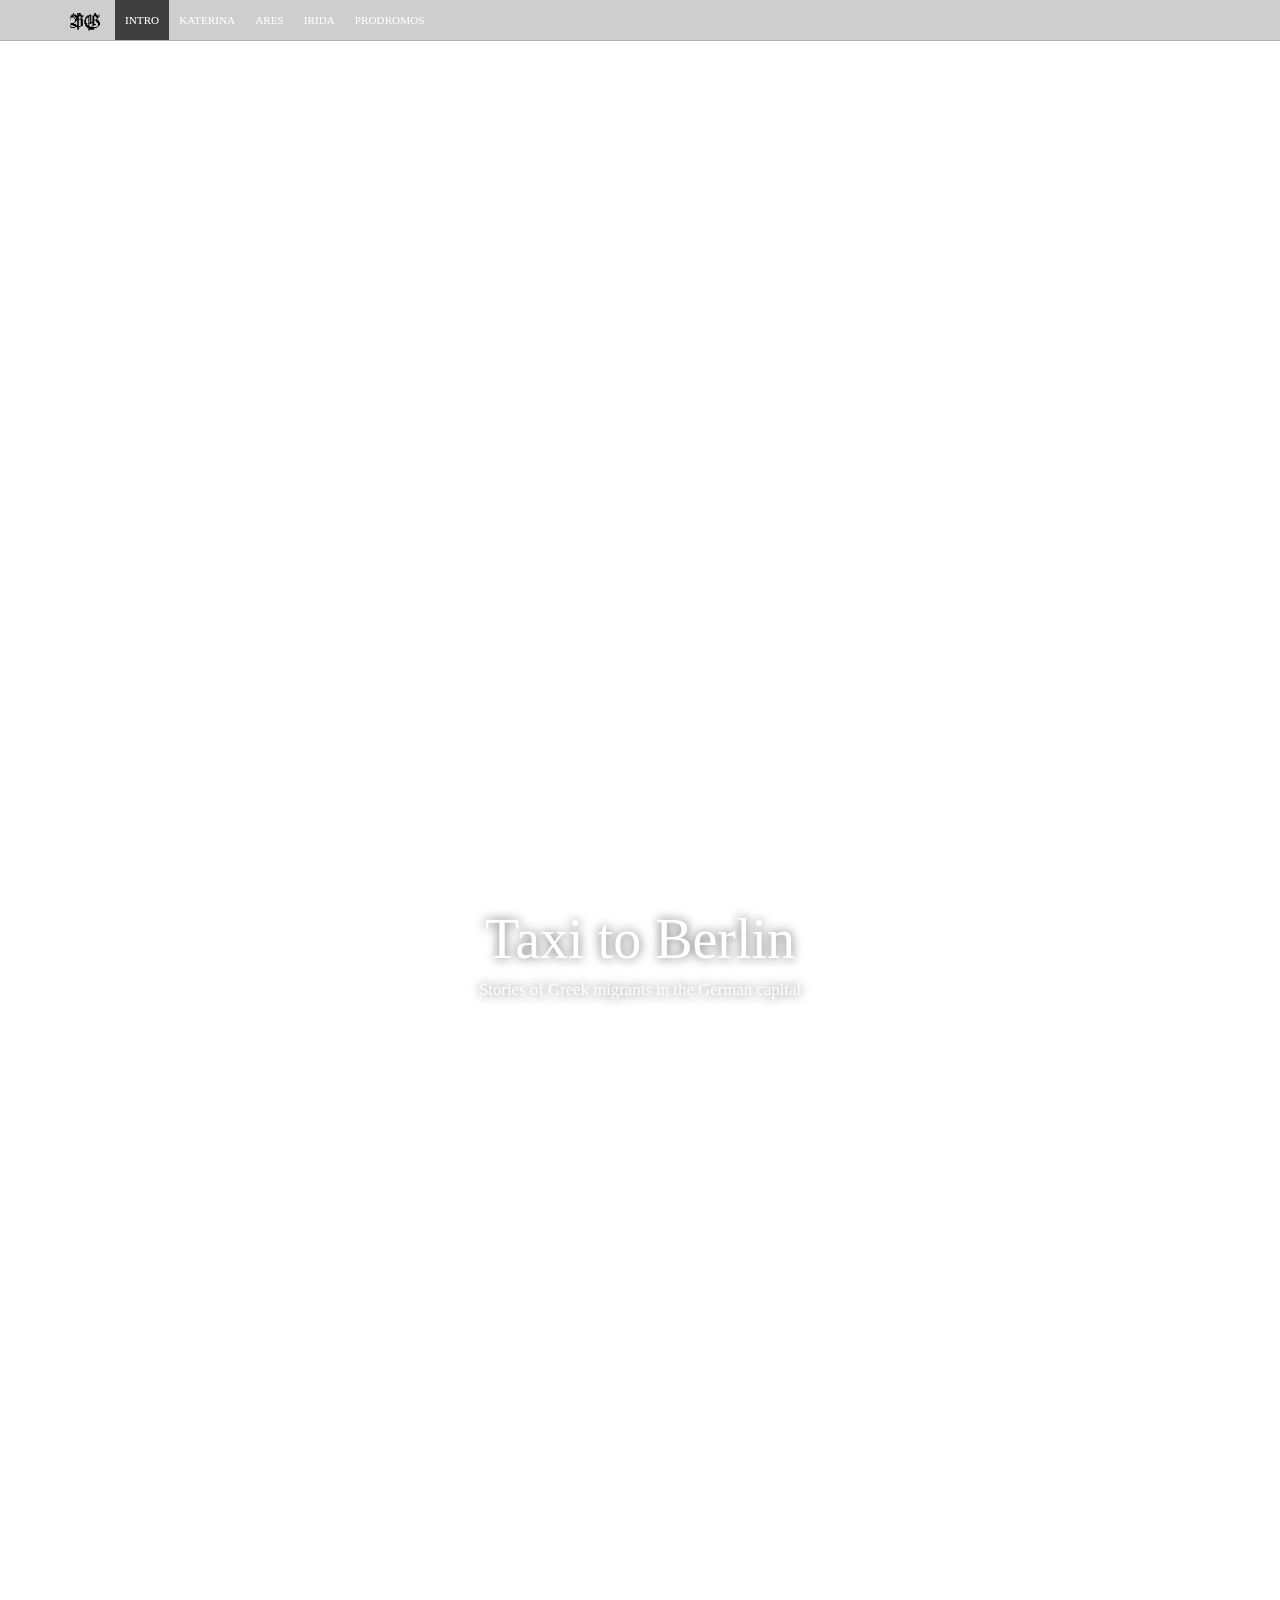
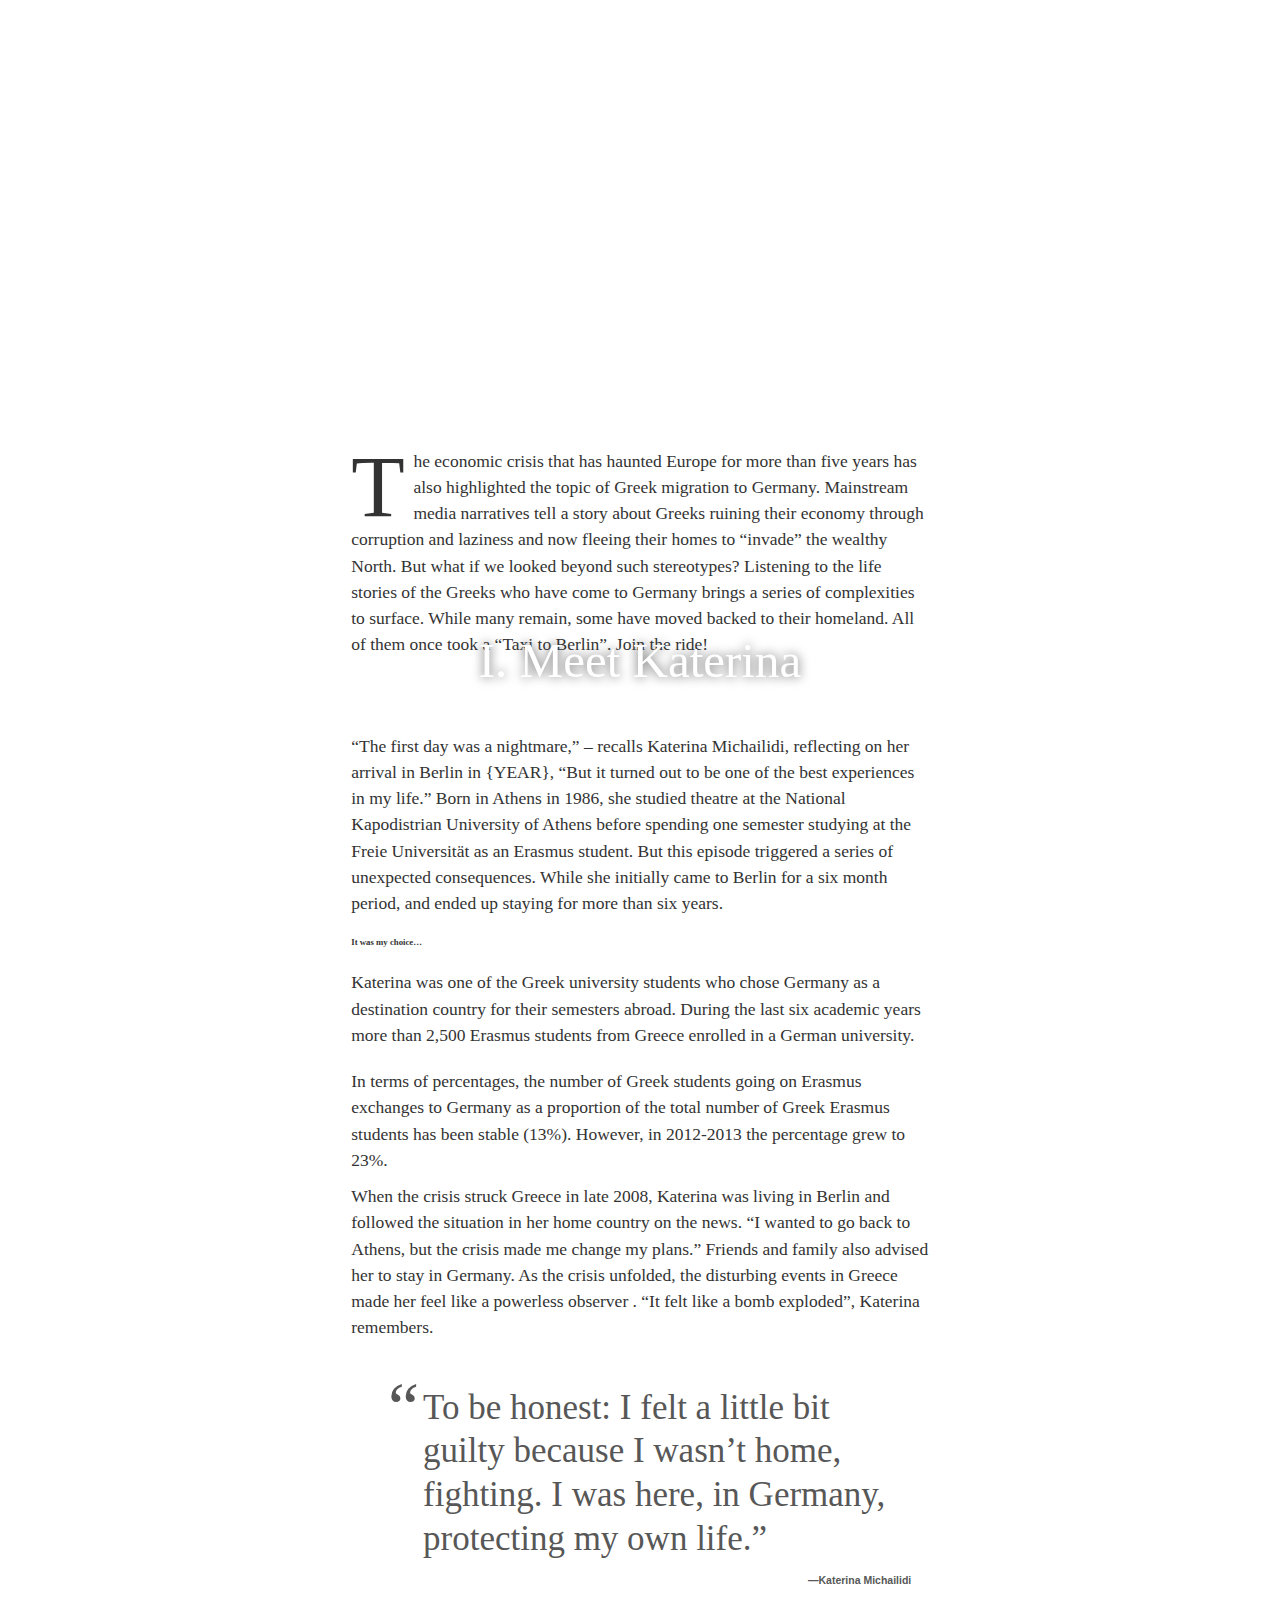
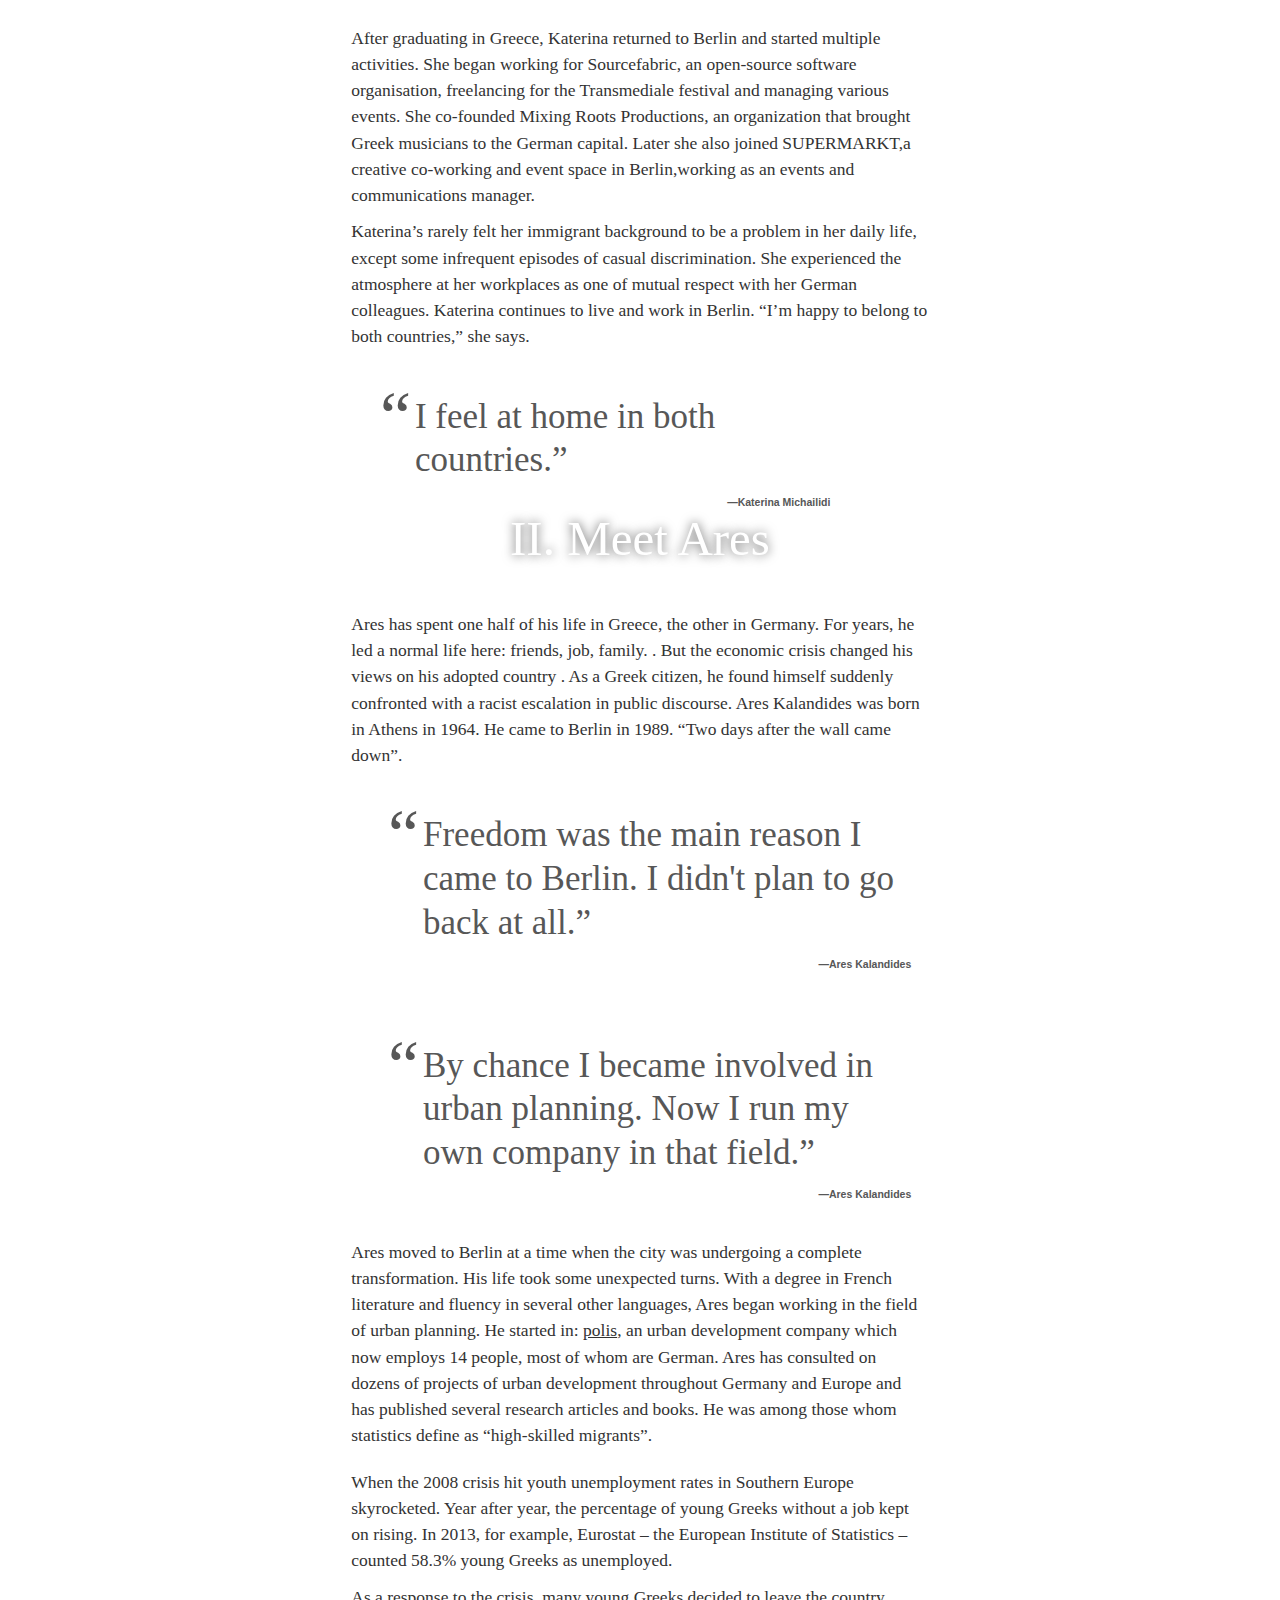
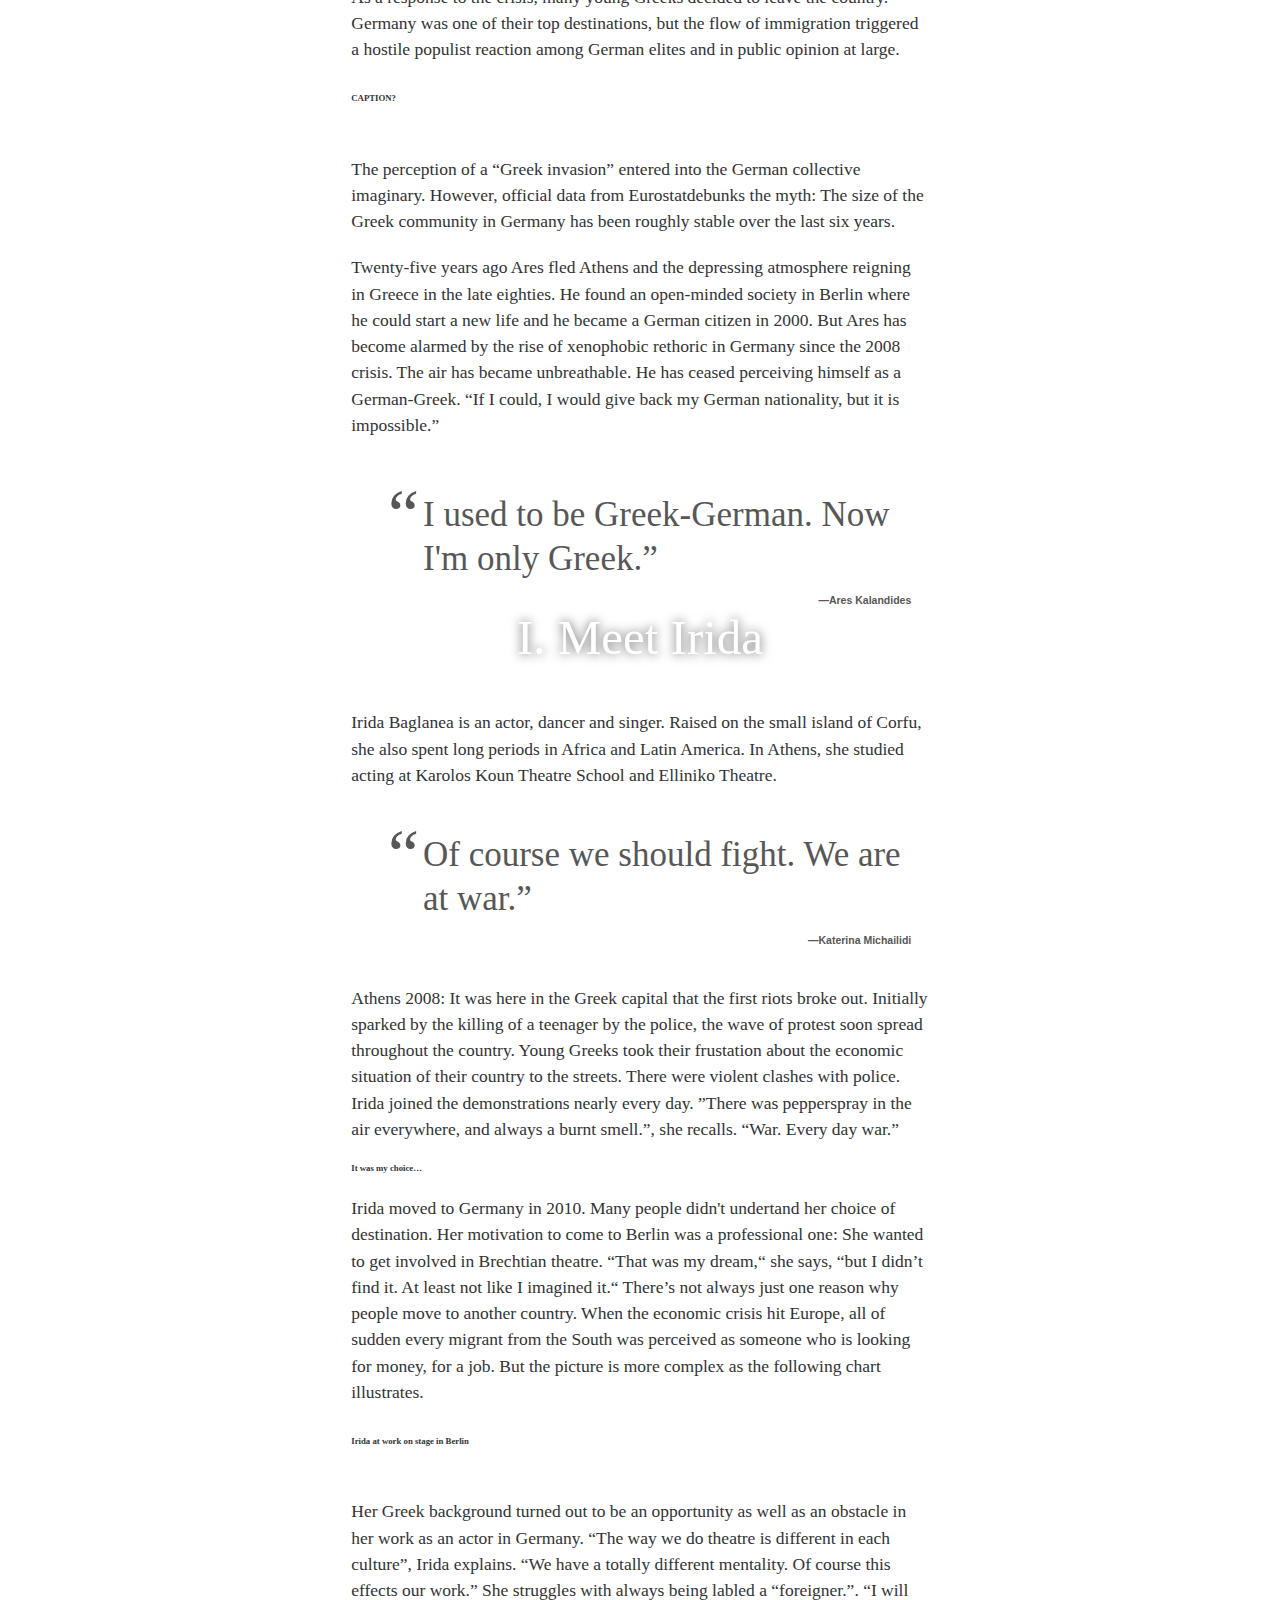
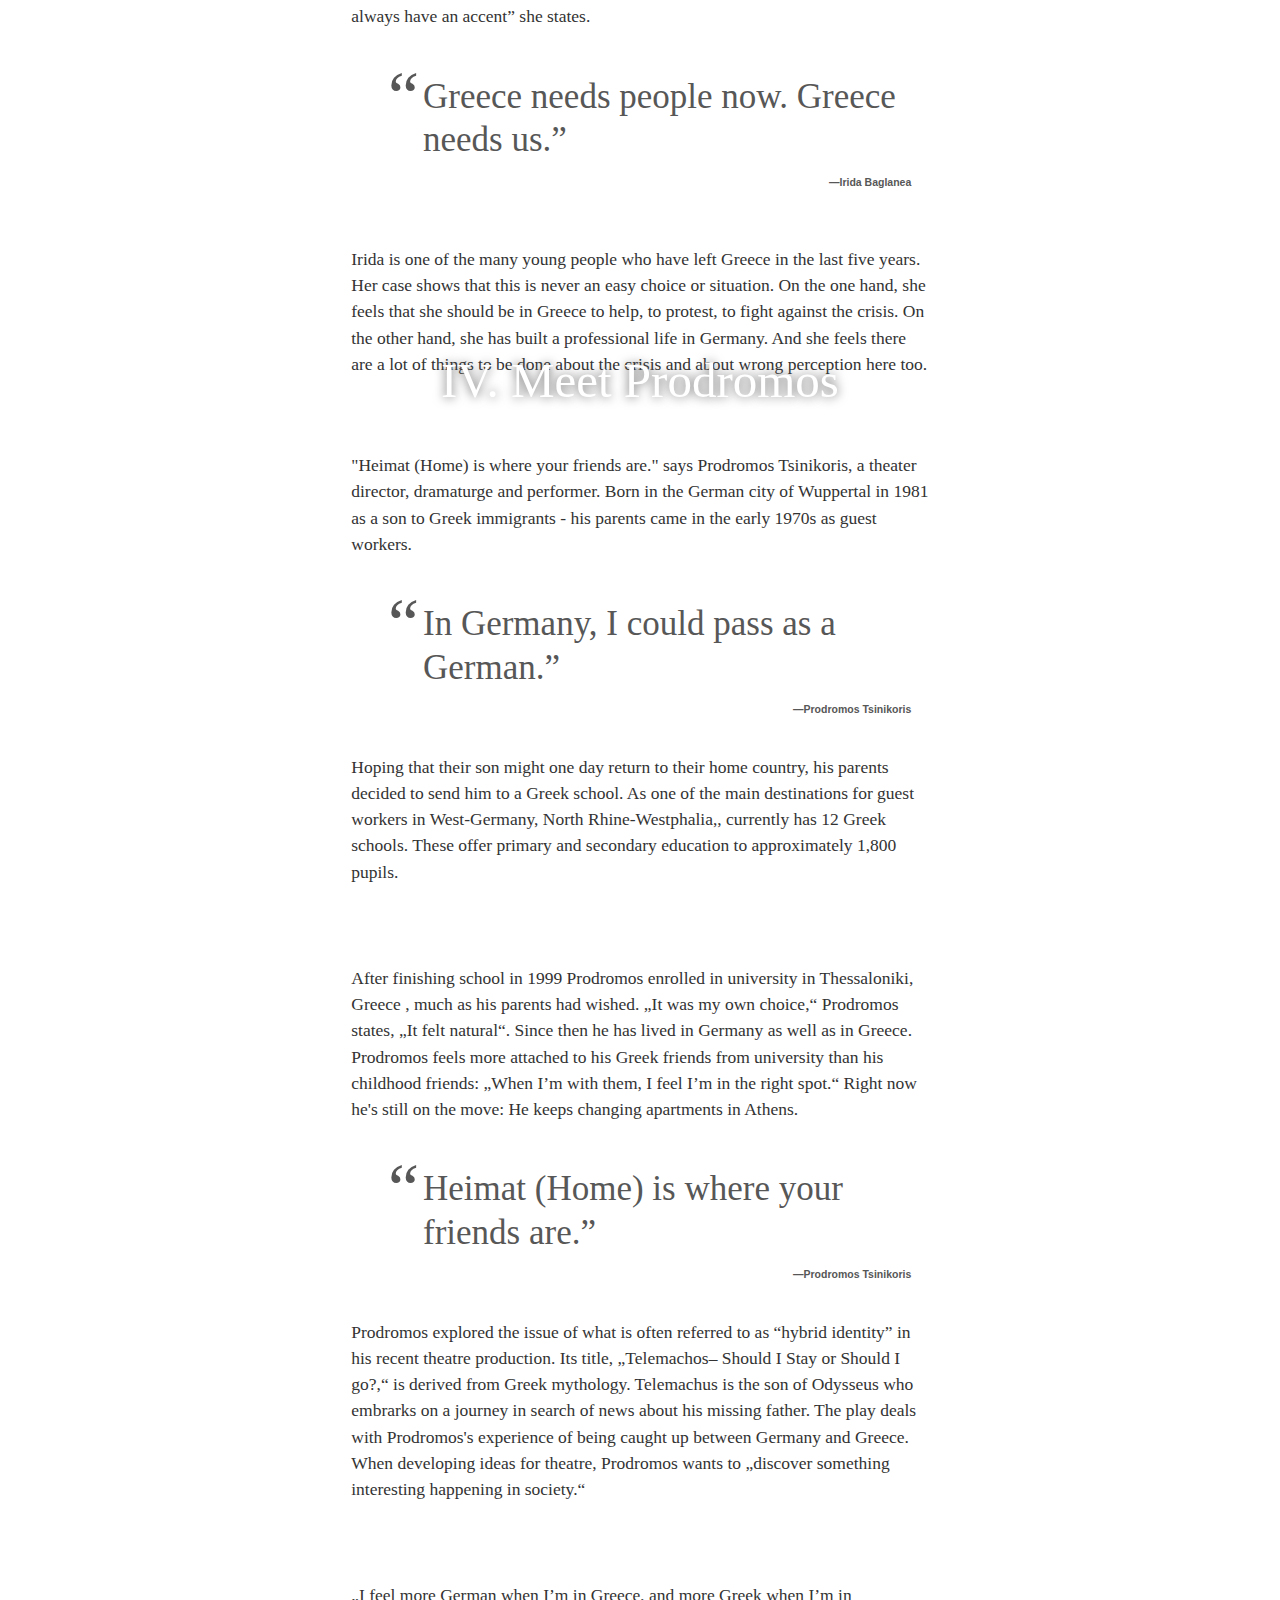
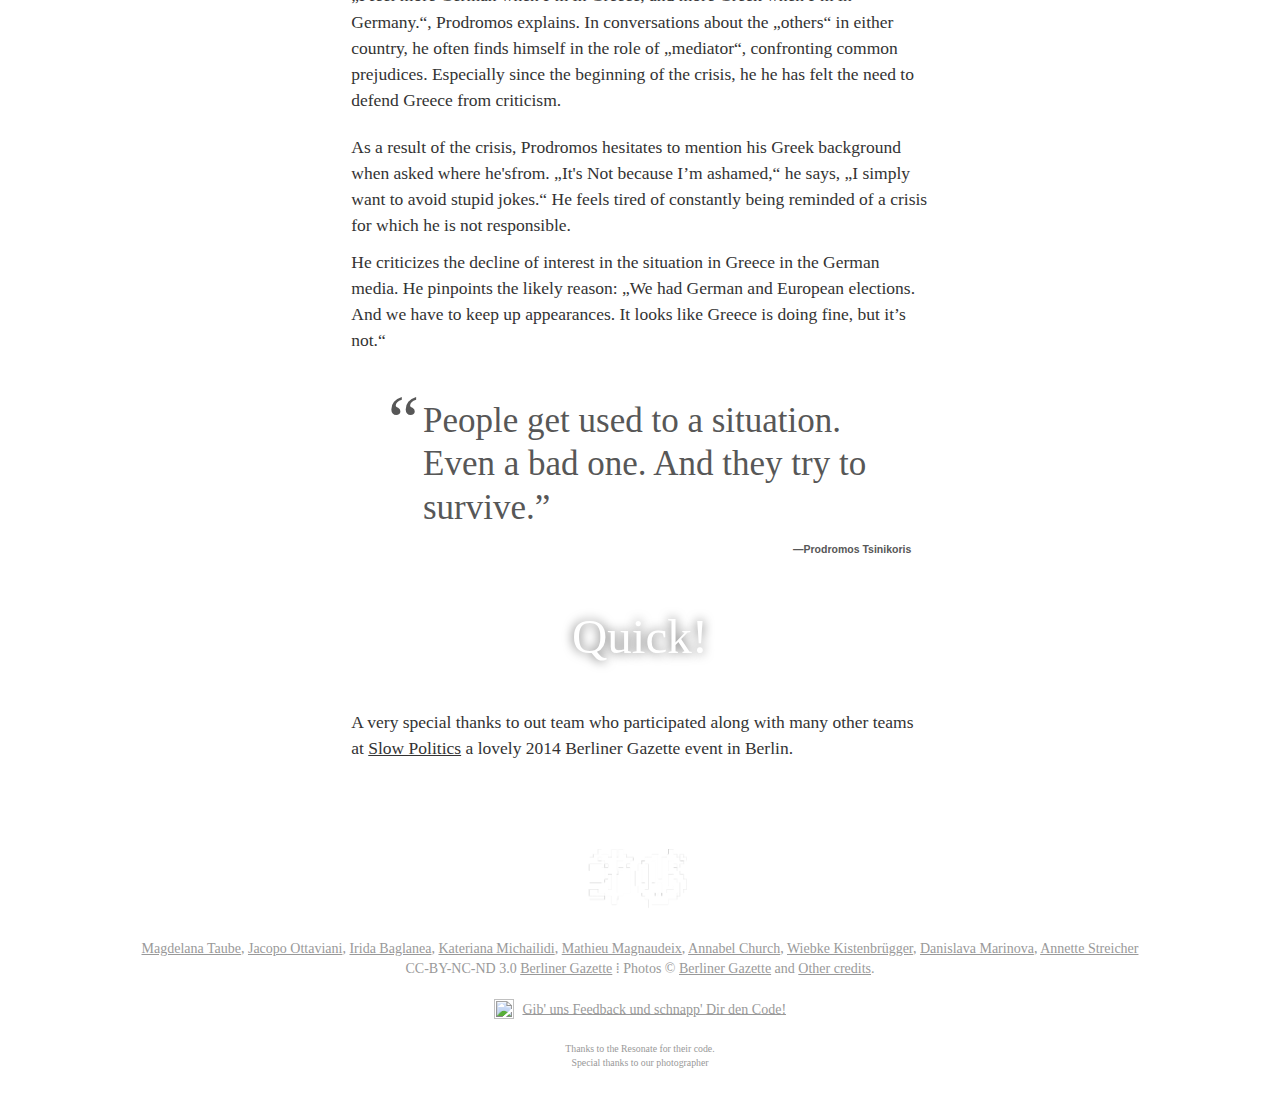
==== de.html @ 945bd5dd "compiled story assets" ====
<!DOCTYPE html>
<html lang="de">

	<head>
		<meta charset="utf-8"></meta>
		<meta content="IE=edge,chrome=1" http-equiv="X-UA-Compatible">
		<link rel="shortcut icon" type="image/png" href="http://resonate2014.jplusplus.org/static/logos/favicon.ico">
		<meta name="viewport" content="width=device-width, initial-scale=1.0, user-scalable=no">
		<meta name="twitter:card" content="summary_large_image">

		<meta property="og:title" content="Taxi to Berlin"/>
		<meta property="og:site_name" content="Journalism++ Magazine"/>
		<meta property="og:type" content="article"/>
		<title>Taxi to Berlin</title>

		
	<link rel="stylesheet" href="static/gen/style.css?ccc04f51" type="text/css" />


	</head>

	<body class="use-base">

		<div class="header navbar navbar-default navbar-fixed-top reverse" role="navigation">
	<div class="container">
		<div class="navbar-header">
			<button type="button" class="navbar-toggle" data-toggle="collapse" data-target=".navbar-collapse">
				<span class="sr-only">Toggle navigation</span>
				<span class="icon-bar"></span>
				<span class="icon-bar"></span>
				<span class="icon-bar"></span>
			</button>
			<a class="navbar-brand" href="#start"><img src="static/logos/bg-logo.png"/><span class="article_title hidden">Taxi to Berlin</span></a>
		</div>
		<div class="collapse navbar-collapse">
			<div class="bookmark">
				<ul class="nav navbar-nav chapters">
					<li class="active"><a href="#start">Intro</a></li>
					<li><a href="#katerina">Katerina</a></li>
					<li><a href="#ares">Ares</a></li>
					<li><a href="#irida">Irida</a></li>
					<li><a href="#prodromos">Prodromos</a></li>
				<!-- 	<li><a href="#market">Marktkräfte</a></li> -->
				</ul>
			</div>
			<!-- <ul class="nav navbar-nav navbar-right">
				<li class=""><a href="index.html">ENGLISH</a></li>
				<li class=""><a href="el.html">GREEK</a></li>
				<li class="active"><a href="de.html">DEUTSCH</a></li>
			</ul> -->
		</div><!--/.nav-collapse -->
	</div>
</div>

		

<div class="main">

	<div class="main_title" id="start" data-src="static/images/main.jpg">
		<div class="lead">
			Taxi to Berlin
			<p class="little">Stories of Greek migrants in the German capital</p>
		</div>
		<span class="scroll-indicator">
			<div class="icon icon-arrow-down"></div>
		</span>
<!-- https://www.flickr.com/photos/sixtus/15295501889/ main photo Photp by Mario Sixtus, cc by nc sa 2.0 -->

	</div>
	<div class="article container" id="start">
		<div class="body">
			
			<p>The economic crisis that has haunted Europe for more than five years has also highlighted the topic of Greek migration to Germany. Mainstream media narratives tell a story about Greeks ruining their economy through corruption and laziness and now fleeing their homes to “invade” the wealthy North. But what if we looked beyond such stereotypes? Listening to the life stories of the Greeks who have come to Germany brings a series of complexities to surface. While many remain, some have moved backed to their homeland. All of them once took a “Taxi to Berlin”. Join the ride!</p>
			
		</div>
	</div>


	

    <div class="illustration full" data-src="static/images/katerina.jpg" data-ratio="2.120890774">

        <div class="title">I. Meet Katerina</div>
    </div>
    <div class="article container" id="katerina">
    
    <p>“The first day was a nightmare,” – recalls Katerina Michailidi, reflecting on her arrival in Berlin in {YEAR}, “But it turned out to be one of the best experiences in my life.” Born in Athens in 1986, she studied theatre at the National Kapodistrian University of Athens before  spending one semester studying at the Freie Universität as an Erasmus student. But this episode triggered a series of unexpected consequences. While she initially came to Berlin for a six month period, and ended up staying for more than six years.</p>

    <div class="center">
        <div class="iframe" data-src="http://player.vimeo.com/video/111830600?title=0&amp;byline=0&amp;portrait=0" data-ratio="1.77935943"></div>
    </div>
    <div class="legend">It was my choice…</div>

    <p>Katerina was one of the Greek university students who chose Germany as a destination country for their semesters abroad. During the last six academic years more than 2,500 Erasmus students from Greece enrolled in a German university.</p>

    <!-- Greek erasmus to Germany, over time -->
    <div class="iframe" data-src="http://cf.datawrapper.de/E5mo9/4/" data-ratio="1.5" style="margin:20px 0 0 0"></div>

    <p>In terms of percentages, the number of Greek students going on Erasmus exchanges to Germany as a proportion of the total number of Greek Erasmus students has been stable (13%). However, in 2012-2013 the percentage grew to 23%.</p>

    <p>When the crisis struck Greece in late 2008, Katerina was living in Berlin and followed the situation in her home country on the news. “I wanted to go back to Athens, but the crisis made me change my plans.” Friends and family also advised her to stay in Germany. As the crisis unfolded, the disturbing events in Greece made her feel like a powerless observer . “It felt like a bomb exploded”, Katerina remembers.</p>

    <div class="quote">
        <div class="body">To be honest: I felt a little bit guilty because I wasn’t home, fighting. I was here, in Germany, protecting my own life.</div>
        <div class="author">Katerina Michailidi</div>
    </div>


    <div class="center">
        <div class="iframe" data-src="http://player.vimeo.com/video/111833605?title=0&amp;byline=0&amp;portrait=0" data-ratio="1.77935943"></div>
    </div>

    <p>After graduating in Greece, Katerina returned to Berlin and started multiple activities. She began working for Sourcefabric, an open-source software organisation, freelancing for the Transmediale festival and managing various events. She co-founded Mixing Roots Productions, an organization that brought Greek musicians to the German capital. Later she also joined SUPERMARKT,a creative co-working and event space in Berlin,working as an events and communications manager.</p>

    <p>Katerina’s rarely felt her immigrant background  to be a problem in her daily life, except some infrequent episodes of casual discrimination. She experienced the atmosphere at her workplaces as one of mutual respect with her German colleagues. Katerina continues to live and work in Berlin. “I’m happy to belong to both countries,” she says.</p>

    <div class="quote">
        <div class="body">I feel at home in both countries.</div>
        <div class="author">Katerina Michailidi</div>
    </div>

    </div>



	

    <div class="illustration full" data-src="static/images/ares.jpg" data-ratio="2.120890774">

        <div class="title">II. Meet Ares</div>
    </div>
    <div class="article container" id="ares">
    
    <p>Ares has spent one half of his life in Greece, the other in Germany. For years, he led a normal life here: friends, job, family. . But the economic crisis changed his views on his adopted country . As a Greek citizen, he found himself suddenly confronted with a racist escalation in public discourse. Ares Kalandides was born in Athens in 1964. He came to Berlin in 1989. “Two days after the wall came down”. </p>

    <div class="quote">
        <div class="body">Freedom was the main reason I came to Berlin. I didn't plan to go back at all.</div>
        <div class="author">Ares Kalandides</div>
    </div>

    <div class="center">
        <div class="iframe" data-src="http://player.vimeo.com/111758442" data-ratio="1.77935943"></div>
    </div>

    <div class="quote">
        <div class="body">By chance I became involved in urban planning. Now I run my own company in that field.</div>
        <div class="author">Ares Kalandides</div>
    </div>

    <div class="center">
        <div class="iframe" data-src="http://maps.stamen.com/toner/embed#13/37.9558/23.7016" data-ratio="1.42857143"></div>
    </div>


    <!-- <div class="legend">CAPTION?</div> -->
    <p>Ares moved to Berlin at a time when the city was undergoing a complete transformation. His life took some unexpected turns. With a degree in French literature and fluency in several other languages, Ares began working in the field of urban planning. He started in: <a href="http://www.inpolis.de/home_de.html">polis</a>, an urban development company which now employs 14 people, most of whom are German. Ares has consulted on dozens of projects of urban development throughout Germany and Europe and has published several research articles and books. He was among  those whom statistics define as “high-skilled migrants”. </p>

    <!-- Greek young unemployment rate over time -->
    <div class="iframe" data-src="http://cf.datawrapper.de/YgsOq/1/" data-ratio="1.5" style="margin:20px 0 0 0"></div>


    <p>When the 2008 crisis hit youth unemployment rates in Southern Europe skyrocketed. Year after year, the percentage of young Greeks without a job kept on rising. In 2013, for example, Eurostat  – the European Institute of Statistics – counted 58.3% young Greeks as unemployed.</p>
    <p>As a response to the crisis, many young Greeks decided to leave the country. Germany was one of their top destinations, but the flow of immigration triggered a hostile populist reaction among German elites and in public opinion at large.</p>



    <div class="illustration full" data-src="http://motorbloeckchen.com/wp-content/uploads/BildBl%C3%B6dGriechen.jpg
" data-ratio="1.30452675">
        <div class="legend">CAPTION?</div>
    </div>

<!--
    <div class="quote">
        <div class="body">The 2008 crisis changed my life completely.</div>
        <div class="author">Ares Kalandides</div>
    </div> -->

    <div class="center">
        <div class="iframe" data-src="http://player.vimeo.com/video/111830134?title=0&amp;byline=0&amp;portrait=0" data-ratio="1.77935943"></div>
    </div>
<!--    <div class="legend">CAPTION?</div> -->

    <p>The perception of a “Greek invasion” entered into the German collective imaginary. However, official data from Eurostatdebunks the myth: The size of the Greek community in Germany has been roughly stable over the last six years.</p>


    <!-- Greeks in Germany -->
    <div class="iframe" data-src="http://cf.datawrapper.de/URPoh/2/" data-ratio="1.5" style="margin:20px 0 0 0"></div>

    <!-- <div class="quote">
        <div class="body">Germany is a country in general and Berlin is a city in particular where people think twice before making racist remarks, before making sexist remarks.</div>
        <div class="author">Ares Kalandides</div>
    </div> -->


    <p>Twenty-five years ago Ares  fled Athens and the depressing atmosphere reigning in Greece in the late eighties. He found an open-minded society in Berlin where he could start a new life and he became a German citizen in 2000. But Ares has become alarmed by the rise of xenophobic rethoric in Germany since the 2008 crisis. The air has became unbreathable. He has ceased perceiving himself as a German-Greek. “If I could, I would give back my German nationality, but it is impossible.”</p>

    <div class="center">
        <div class="iframe" data-src="http://player.vimeo.com/video/111833169?title=0&amp;byline=0&amp;portrait=0" data-ratio="1.77935943"></div>
    </div>
    <!-- <div class="legend">CAPTION?</div> -->


    <!-- Foreigners living in Germany -->
<!--        <div class="iframe" data-src="http://cf.datawrapper.de/cOEPK/1/" data-ratio="1.5" style="margin:20px 0 0 0"></div> -->


    <div class="quote">
        <div class="body">I used to be Greek-German. Now I'm only Greek.</div>
        <div class="author">Ares Kalandides</div>
    </div>


    </div>



	

    <div class="illustration full" data-src="static/images/irida.jpg" data-ratio="2.120890774">

        <div class="title">I. Meet Irida</div>
    </div>
    <div class="article container" id="irida">
    

    <p>Irida Baglanea is an actor, dancer and singer. Raised on the small island of Corfu, she also spent long periods in Africa and Latin America. In Athens, she studied acting at Karolos Koun Theatre School and Elliniko Theatre.</p>

    <div class="quote">
        <div class="body">Of course we should fight. We are at war.</div>
        <div class="author">Katerina Michailidi</div>
    </div>

    <p>Athens 2008: It was here in the Greek capital that the first riots broke out. Initially sparked by the killing of a teenager by the police, the wave of protest soon spread throughout the country. Young Greeks took their frustation about the economic situation of their country to the streets. There were violent clashes with police. Irida joined the demonstrations nearly every day. ”There was pepperspray in the air everywhere, and always a burnt smell.”, she recalls. “War. Every day war.”</p>

    <div class="center">
        <div class="iframe" data-src="http://player.vimeo.com/video/112431170?title=0&amp;byline=0&amp;portrait=0" data-ratio="1.77935943"></div>
    </div>
    <div class="legend">It was my choice…</div>

    <p>Irida moved to Germany in 2010. Many people didn't undertand her choice of destination. Her motivation to come to Berlin was  a professional one: She wanted to get involved in Brechtian theatre. “That was my dream,“ she says, “but I didn’t find it. At least not like I imagined it.“ There’s not always just one reason why people move to another country. When the economic crisis hit Europe, all of sudden every migrant from the South was perceived as someone who is looking for money, for a job. But the picture is more complex as the following chart illustrates.</p>


    <div class="illustration full" data-src="static/images/irida-stage.jpg" data-ratio="1.30452675">
        <div class="legend">Irida at work on stage in Berlin</div>
    </div>
<!--  https://www.flickr.com/photos/32923045@N05/15687611888/
Credit: Barbara Braun / MuTPhoto -->

    <p>Her Greek background turned out to be an opportunity as well as an obstacle in her work as an actor in Germany. “The way we do theatre is different in each culture”, Irida explains. “We have a totally different mentality. Of course this effects our work.” She struggles with always being labled a “foreigner.”. “I will always have an accent” she states. </p>

    <div class="quote">
        <div class="body">Greece needs people now. Greece needs us.</div>
        <div class="author">Irida Baglanea</div>
    </div>


    <div class="center">
        <div class="iframe" data-src="http://player.vimeo.com/video/112431171?title=0&amp;byline=0&amp;portrait=0" data-ratio="1.77935943"></div>
    </div>
    <div class="legend"></div>


    <p>Irida is one of the many young people who have left Greece in the last five years. Her case shows that this is never an easy choice or situation. On the one hand, she feels that she should be in Greece to help, to protest, to fight against the crisis. On the other hand, she has built a professional life in Germany. And she feels there are a lot of things to be done about the crisis and about wrong perception here too. </p>


    </div>



	

    <div class="illustration full" data-src="static/images/prodromos.jpg" data-ratio="2.120890774">

        <div class="title">IV. Meet Prodromos</div>
    </div>
    <div class="article container" id="prodromos">
    
    <p>"Heimat (Home) is where your friends are." says Prodromos Tsinikoris, a theater director, dramaturge and performer. Born in the German city of Wuppertal in 1981 as a son to Greek immigrants -   his parents came  in the early 1970s as guest workers.</p>

   <!--  <div class="center">
        <div class="iframe" data-src="http://player.vimeo.com/video/111830600?title=0&amp;byline=0&amp;portrait=0" data-ratio="1.77935943"></div>
    </div>
    <div class="legend">It was my choice…</div> -->

    <div class="quote">
        <div class="body">In Germany, I could pass as a German.</div>
        <div class="author">Prodromos Tsinikoris</div>
    </div>

    <p>Hoping that their son might one day return to their home country, his parents decided to send him to a Greek school. As one of the main destinations for guest workers in West-Germany, North Rhine-Westphalia,, currently has 12 Greek schools. These offer primary and secondary education to approximately 1,800 pupils.</p>

    <div class="illustration full" data-src="static/images/prodromos-stage.jpg" data-ratio="1.30452675">
        <div class="legend"></div>
    </div>
   <!--  https://www.flickr.com/photos/32923045@N05/15275809114/in/photostream/
Copyright note:  Telemachos in Berlin / Benjamin Krieg
 -->

    <p>After finishing school in 1999 Prodromos enrolled in university in Thessaloniki, Greece , much as his parents had wished. „It was my own choice,“ Prodromos states, „It felt natural“. Since then he has lived in Germany as well as in Greece. Prodromos feels more attached to his Greek friends from university than his childhood friends: „When I’m with them, I feel I’m in the right spot.“ Right now he's still on the move: He keeps changing apartments in Athens.</p>

    <div class="quote">
        <div class="body">Heimat (Home) is where your friends are.</div>
        <div class="author">Prodromos Tsinikoris</div>
    </div>

    <div class="center">
        <div class="iframe" data-src="https://w.soundcloud.com/player/?url=https%3A//api.soundcloud.com/tracks/179027429&amp;color=99a3a4&amp;auto_play=false&amp;hide_related=false&amp;show_comments=true&amp;show_user=true&amp;show_reposts=false" data-ratio="3.51219512"></div>
    </div>
<!-- Flexibility and friends.
    Audio-Transcription: „In between Germany and Greece. Different cities. It was all about work, work, work. Being mobile and flexible on Europe’s labour market. If you have a job, this means you are happy. It’s not quite like that. What I came to understand during all these years of sleeping on couches or sleeping in hotels alone is this: Heimat is where you’re friends are.“ -->

    <p>Prodromos explored the issue of what is often referred to as “hybrid identity” in his recent theatre production. Its title, „Telemachos– Should I Stay or Should I go?,“ is derived from Greek mythology. Telemachus is the son of Odysseus who embrarks on a journey in search of news about his missing father. The play deals with Prodromos's experience of being caught up between Germany and Greece. When developing ideas for theatre, Prodromos wants to „discover something interesting happening in society.“</p>


    <div class="center">
        <div class="iframe" data-src="http://player.vimeo.com/video/56747007?title=0&amp;byline=0&amp;portrait=0" data-ratio="1.77935943"></div>
    </div>
    <!-- Telemachos, theater piece by Prodromos -->

    <div class="illustration full" data-src="static/images/prodromos-car.jpg" data-ratio="1.30452675">
        <div class="legend"></div>
    </div><!--
    https://www.flickr.com/photos/32923045@N05/15898090285/sizes/o/  -->

    <p>„I feel more German when I’m in Greece, and more Greek when I’m in Germany.“, Prodromos explains. In conversations about the „others“ in either country, he often finds himself in the role of „mediator“, confronting common prejudices. Especially since the beginning of the crisis, he he has felt the need to defend Greece from criticism.</p>

    <div class="center">
        <div class="iframe" data-src="https://w.soundcloud.com/player/?url=https%3A//api.soundcloud.com/tracks/179027850&amp;color=99a3a4&amp;auto_play=false&amp;hide_related=false&amp;show_comments=true&amp;show_user=true&amp;show_reposts=false" data-ratio="3.51219512"></div>
    </div><!-- The discourse about Greece in Germany
    Audio-Transcription: „Whenever I was with Germans it was like I had to defend the Greeks. This was my role. Okay, it’s not so easy, its not as black and white as the „Bild“-Zeitung or another newspaper is telling us. But when I was with Greeks I was like: guys, you have never even seen a German. Not everyone of them is a Nazi or wants to occupy our country.“ -->

    <p>As a result of the crisis, Prodromos hesitates to mention his Greek background when asked where he'sfrom. „It's Not because I’m ashamed,“ he says, „I simply want to avoid stupid jokes.“ He feels tired of constantly being reminded of a crisis for which he is not responsible.</p>
    <p>He criticizes the decline of interest in the situation in Greece in the German media. He pinpoints the likely reason: „We had German and European elections. And we have to keep up appearances. It looks like Greece is doing fine, but it’s not.“</p>

    <div class="quote">
        <div class="body">People get used to a situation. Even a bad one. And they try to survive.</div>
        <div class="author">Prodromos Tsinikoris</div>
    </div>

    <div class="illustration full" data-src="static/images/prodromos-sunset.jpg" data-ratio="1.30452675">
        <div class="legend"></div>
    </div>
<!-- https://www.flickr.com/photos/32923045@N05/15710776630/in/photostream/
Copyright note: Prodromos Tsinikoris  -->

    <div class="center">
        <div class="iframe" data-src="https://w.soundcloud.com/player/?url=https%3A//api.soundcloud.com/tracks/179027874&amp;color=99a3a4&amp;auto_play=false&amp;hide_related=false&amp;show_comments=true&amp;show_user=true&amp;show_reposts=false" data-ratio="3.51219512"></div>
    </div><!-- It will take a generation
    Audio-Transcription:„I know more people now who are leaving Greece than I did three years ago. The unemployment rate is rising and this is not going to change in one or two years. To bring it back to normal levels of 5 or 8 percent will take a generation.“ -->


    </div>



	

    <div class="illustration full" data-src="static/images/postit.jpg" data-ratio="2.120890774">

        <div class="title">Quick!</div>
    </div>
    <div class="article container" id="market">
    

    <p>A very special thanks to out team who participated along with many other teams at <a href="http://berlinergazette.de/symposium/slow-politics/">Slow Politics</a> a lovely 2014 Berliner Gazette event in Berlin.</p>


    </div>


</div><!-- /.container -->



		<footer class="footer">
	<div>
		<ul class="list-inline logos">
			<li class="">
				<a href="http://jplusplus.org" target="_blank">
					<img class="jpp_logo" src="static/logos/bg-logo-white.png" alt="Journalism ++">
				</a>
			</li>
		</ul>
	</div>
	<div class="row clearfix">
		
		<div><a href="https://twitter.com/berlinergazette" target="_blank">Magdelana Taube</a>, <a href="https://twitter.com/jackottaviani" target="_blank">Jacopo Ottaviani</a>, <a href="" target="_blank">Irida Baglanea</a>, <a href="" target="_blank">Kateriana Michailidi</a>, <a href="" target="_blank">Mathieu Magnaudeix</a>, <a href="" target="_blank">Annabel Church</a>, <a href="" target="_blank">Wiebke Kistenbrügger</a>, <a href="" target="_blank">Danislava Marinova</a>, <a href="" target="_blank">Annette Streicher</a></div>

		<div><span class="mentions">CC-BY-NC-ND 3.0 <a href="http://berlingazette.com/" target="_blank">Berliner Gazette</a> ⁞ Photos © <a href="http://berlingazette.com/" target="_blank">Berliner Gazette</a> and <a href="" target="_blank">Other credits</a>.</span></div>
		
	</div>
	<div class="row github">
		<img src="static/logos/github.png"/> <a href="https://github.com/arc64/bgcon-greek-migration" target="_blank">Gib' uns Feedback und schnapp' Dir den Code!</a>
	</div>
	<div class="row thanks">
		
		<div>Thanks to the Resonate for their code.</div>
		<div>Special thanks to our photographer</div>
		
	</div>

</footer>

		
	<script type="text/javascript" src="static/gen/scripts.js?1e1486bc"></script>



<script type="text/javascript">
	var navigation = new Navigation();
	var _gaq = _gaq || [];
_gaq.push(['_setAccount', '']);
_gaq.push(['_trackPageview']);
(function() {
	var ga = document.createElement('script'); ga.type = 'text/javascript'; ga.async = true;
	ga.src = ('https:' == document.location.protocol ? 'https://ssl' : 'http://www') + '.google-analytics.com/ga.js';
	var s = document.getElementsByTagName('script')[0]; s.parentNode.insertBefore(ga, s);
})();
</script>

	</body>
</html>
---- static/gen/style.css ----
@font-face {
  font-family: 'Cabin';
  font-style: normal;
  font-weight: 400;
  src: local('Cabin Regular'), local('Cabin-Regular'), url(http://fonts.gstatic.com/s/cabin/v7/K6ngFdK5haaaRGBV8waDwA.ttf) format('truetype');
}

/*!
 * Bootstrap v3.1.1 (http://getbootstrap.com)
 * Copyright 2011-2014 Twitter, Inc.
 * Licensed under MIT (https://github.com/twbs/bootstrap/blob/master/LICENSE)
 */

/*! normalize.css v3.0.0 | MIT License | git.io/normalize */html{font-family:sans-serif;-ms-text-size-adjust:100%;-webkit-text-size-adjust:100%}body{margin:0}article,aside,details,figcaption,figure,footer,header,hgroup,main,nav,section,summary{display:block}audio,canvas,progress,video{display:inline-block;vertical-align:baseline}audio:not([controls]){display:none;height:0}[hidden],template{display:none}a{background:transparent}a:active,a:hover{outline:0}abbr[title]{border-bottom:1px dotted}b,strong{font-weight:bold}dfn{font-style:italic}h1{font-size:2em;margin:0.67em 0}mark{background:#ff0;color:#000}small{font-size:80%}sub,sup{font-size:75%;line-height:0;position:relative;vertical-align:baseline}sup{top:-0.5em}sub{bottom:-0.25em}img{border:0}svg:not(:root){overflow:hidden}figure{margin:1em 40px}hr{-moz-box-sizing:content-box;box-sizing:content-box;height:0}pre{overflow:auto}code,kbd,pre,samp{font-family:monospace, monospace;font-size:1em}button,input,optgroup,select,textarea{color:inherit;font:inherit;margin:0}button{overflow:visible}button,select{text-transform:none}button,html input[type="button"],input[type="reset"],input[type="submit"]{-webkit-appearance:button;cursor:pointer}button[disabled],html input[disabled]{cursor:default}button::-moz-focus-inner,input::-moz-focus-inner{border:0;padding:0}input{line-height:normal}input[type="checkbox"],input[type="radio"]{box-sizing:border-box;padding:0}input[type="number"]::-webkit-inner-spin-button,input[type="number"]::-webkit-outer-spin-button{height:auto}input[type="search"]{-webkit-appearance:textfield;-moz-box-sizing:content-box;-webkit-box-sizing:content-box;box-sizing:content-box}input[type="search"]::-webkit-search-cancel-button,input[type="search"]::-webkit-search-decoration{-webkit-appearance:none}fieldset{border:1px solid #c0c0c0;margin:0 2px;padding:0.35em 0.625em 0.75em}legend{border:0;padding:0}textarea{overflow:auto}optgroup{font-weight:bold}table{border-collapse:collapse;border-spacing:0}td,th{padding:0}@media print{*{text-shadow:none !important;color:#000 !important;background:transparent !important;box-shadow:none !important}a,a:visited{text-decoration:underline}a[href]:after{content:" (" attr(href) ")"}abbr[title]:after{content:" (" attr(title) ")"}a[href^="javascript:"]:after,a[href^="#"]:after{content:""}pre,blockquote{border:1px solid #999;page-break-inside:avoid}thead{display:table-header-group}tr,img{page-break-inside:avoid}img{max-width:100% !important}p,h2,h3{orphans:3;widows:3}h2,h3{page-break-after:avoid}select{background:#fff !important}.navbar{display:none}.table td,.table th{background-color:#fff !important}.btn>.caret,.dropup>.btn>.caret{border-top-color:#000 !important}.label{border:1px solid #000}.table{border-collapse:collapse !important}.table-bordered th,.table-bordered td{border:1px solid #ddd !important}}*{-webkit-box-sizing:border-box;-moz-box-sizing:border-box;box-sizing:border-box}*:before,*:after{-webkit-box-sizing:border-box;-moz-box-sizing:border-box;box-sizing:border-box}html{font-size:62.5%;-webkit-tap-highlight-color:rgba(0,0,0,0)}body{font-family:"Helvetica Neue",Helvetica,Arial,sans-serif;font-size:14px;line-height:1.42857143;color:#333;background-color:#fff}input,button,select,textarea{font-family:inherit;font-size:inherit;line-height:inherit}a{color:#428bca;text-decoration:none}a:hover,a:focus{color:#2a6496;text-decoration:underline}a:focus{outline:thin dotted;outline:5px auto -webkit-focus-ring-color;outline-offset:-2px}figure{margin:0}img{vertical-align:middle}.img-responsive,.thumbnail>img,.thumbnail a>img,.carousel-inner>.item>img,.carousel-inner>.item>a>img{display:block;max-width:100%;height:auto}.img-rounded{border-radius:6px}.img-thumbnail{padding:4px;line-height:1.42857143;background-color:#fff;border:1px solid #ddd;border-radius:4px;-webkit-transition:all .2s ease-in-out;transition:all .2s ease-in-out;display:inline-block;max-width:100%;height:auto}.img-circle{border-radius:50%}hr{margin-top:20px;margin-bottom:20px;border:0;border-top:1px solid #eee}.sr-only{position:absolute;width:1px;height:1px;margin:-1px;padding:0;overflow:hidden;clip:rect(0, 0, 0, 0);border:0}h1,h2,h3,h4,h5,h6,.h1,.h2,.h3,.h4,.h5,.h6{font-family:inherit;font-weight:500;line-height:1.1;color:inherit}h1 small,h2 small,h3 small,h4 small,h5 small,h6 small,.h1 small,.h2 small,.h3 small,.h4 small,.h5 small,.h6 small,h1 .small,h2 .small,h3 .small,h4 .small,h5 .small,h6 .small,.h1 .small,.h2 .small,.h3 .small,.h4 .small,.h5 .small,.h6 .small{font-weight:normal;line-height:1;color:#999}h1,.h1,h2,.h2,h3,.h3{margin-top:20px;margin-bottom:10px}h1 small,.h1 small,h2 small,.h2 small,h3 small,.h3 small,h1 .small,.h1 .small,h2 .small,.h2 .small,h3 .small,.h3 .small{font-size:65%}h4,.h4,h5,.h5,h6,.h6{margin-top:10px;margin-bottom:10px}h4 small,.h4 small,h5 small,.h5 small,h6 small,.h6 small,h4 .small,.h4 .small,h5 .small,.h5 .small,h6 .small,.h6 .small{font-size:75%}h1,.h1{font-size:36px}h2,.h2{font-size:30px}h3,.h3{font-size:24px}h4,.h4{font-size:18px}h5,.h5{font-size:14px}h6,.h6{font-size:12px}p{margin:0 0 10px}.lead{margin-bottom:20px;font-size:16px;font-weight:200;line-height:1.4}@media (min-width:768px){.lead{font-size:21px}}small,.small{font-size:85%}cite{font-style:normal}.text-left{text-align:left}.text-right{text-align:right}.text-center{text-align:center}.text-justify{text-align:justify}.text-muted{color:#999}.text-primary{color:#428bca}a.text-primary:hover{color:#3071a9}.text-success{color:#3c763d}a.text-success:hover{color:#2b542c}.text-info{color:#31708f}a.text-info:hover{color:#245269}.text-warning{color:#8a6d3b}a.text-warning:hover{color:#66512c}.text-danger{color:#a94442}a.text-danger:hover{color:#843534}.bg-primary{color:#fff;background-color:#428bca}a.bg-primary:hover{background-color:#3071a9}.bg-success{background-color:#dff0d8}a.bg-success:hover{background-color:#c1e2b3}.bg-info{background-color:#d9edf7}a.bg-info:hover{background-color:#afd9ee}.bg-warning{background-color:#fcf8e3}a.bg-warning:hover{background-color:#f7ecb5}.bg-danger{background-color:#f2dede}a.bg-danger:hover{background-color:#e4b9b9}.page-header{padding-bottom:9px;margin:40px 0 20px;border-bottom:1px solid #eee}ul,ol{margin-top:0;margin-bottom:10px}ul ul,ol ul,ul ol,ol ol{margin-bottom:0}.list-unstyled{padding-left:0;list-style:none}.list-inline{padding-left:0;list-style:none;margin-left:-5px}.list-inline>li{display:inline-block;padding-left:5px;padding-right:5px}dl{margin-top:0;margin-bottom:20px}dt,dd{line-height:1.42857143}dt{font-weight:bold}dd{margin-left:0}@media (min-width:768px){.dl-horizontal dt{float:left;width:160px;clear:left;text-align:right;overflow:hidden;text-overflow:ellipsis;white-space:nowrap}.dl-horizontal dd{margin-left:180px}}abbr[title],abbr[data-original-title]{cursor:help;border-bottom:1px dotted #999}.initialism{font-size:90%;text-transform:uppercase}blockquote{padding:10px 20px;margin:0 0 20px;font-size:17.5px;border-left:5px solid #eee}blockquote p:last-child,blockquote ul:last-child,blockquote ol:last-child{margin-bottom:0}blockquote footer,blockquote small,blockquote .small{display:block;font-size:80%;line-height:1.42857143;color:#999}blockquote footer:before,blockquote small:before,blockquote .small:before{content:'\2014 \00A0'}.blockquote-reverse,blockquote.pull-right{padding-right:15px;padding-left:0;border-right:5px solid #eee;border-left:0;text-align:right}.blockquote-reverse footer:before,blockquote.pull-right footer:before,.blockquote-reverse small:before,blockquote.pull-right small:before,.blockquote-reverse .small:before,blockquote.pull-right .small:before{content:''}.blockquote-reverse footer:after,blockquote.pull-right footer:after,.blockquote-reverse small:after,blockquote.pull-right small:after,.blockquote-reverse .small:after,blockquote.pull-right .small:after{content:'\00A0 \2014'}blockquote:before,blockquote:after{content:""}address{margin-bottom:20px;font-style:normal;line-height:1.42857143}code,kbd,pre,samp{font-family:Menlo,Monaco,Consolas,"Courier New",monospace}code{padding:2px 4px;font-size:90%;color:#c7254e;background-color:#f9f2f4;white-space:nowrap;border-radius:4px}kbd{padding:2px 4px;font-size:90%;color:#fff;background-color:#333;border-radius:3px;box-shadow:inset 0 -1px 0 rgba(0,0,0,0.25)}pre{display:block;padding:9.5px;margin:0 0 10px;font-size:13px;line-height:1.42857143;word-break:break-all;word-wrap:break-word;color:#333;background-color:#f5f5f5;border:1px solid #ccc;border-radius:4px}pre code{padding:0;font-size:inherit;color:inherit;white-space:pre-wrap;background-color:transparent;border-radius:0}.pre-scrollable{max-height:340px;overflow-y:scroll}.container{margin-right:auto;margin-left:auto;padding-left:15px;padding-right:15px}@media (min-width:768px){.container{width:750px}}@media (min-width:992px){.container{width:970px}}@media (min-width:1200px){.container{width:1170px}}.container-fluid{margin-right:auto;margin-left:auto;padding-left:15px;padding-right:15px}.row{margin-left:-15px;margin-right:-15px}.col-xs-1, .col-sm-1, .col-md-1, .col-lg-1, .col-xs-2, .col-sm-2, .col-md-2, .col-lg-2, .col-xs-3, .col-sm-3, .col-md-3, .col-lg-3, .col-xs-4, .col-sm-4, .col-md-4, .col-lg-4, .col-xs-5, .col-sm-5, .col-md-5, .col-lg-5, .col-xs-6, .col-sm-6, .col-md-6, .col-lg-6, .col-xs-7, .col-sm-7, .col-md-7, .col-lg-7, .col-xs-8, .col-sm-8, .col-md-8, .col-lg-8, .col-xs-9, .col-sm-9, .col-md-9, .col-lg-9, .col-xs-10, .col-sm-10, .col-md-10, .col-lg-10, .col-xs-11, .col-sm-11, .col-md-11, .col-lg-11, .col-xs-12, .col-sm-12, .col-md-12, .col-lg-12{position:relative;min-height:1px;padding-left:15px;padding-right:15px}.col-xs-1, .col-xs-2, .col-xs-3, .col-xs-4, .col-xs-5, .col-xs-6, .col-xs-7, .col-xs-8, .col-xs-9, .col-xs-10, .col-xs-11, .col-xs-12{float:left}.col-xs-12{width:100%}.col-xs-11{width:91.66666667%}.col-xs-10{width:83.33333333%}.col-xs-9{width:75%}.col-xs-8{width:66.66666667%}.col-xs-7{width:58.33333333%}.col-xs-6{width:50%}.col-xs-5{width:41.66666667%}.col-xs-4{width:33.33333333%}.col-xs-3{width:25%}.col-xs-2{width:16.66666667%}.col-xs-1{width:8.33333333%}.col-xs-pull-12{right:100%}.col-xs-pull-11{right:91.66666667%}.col-xs-pull-10{right:83.33333333%}.col-xs-pull-9{right:75%}.col-xs-pull-8{right:66.66666667%}.col-xs-pull-7{right:58.33333333%}.col-xs-pull-6{right:50%}.col-xs-pull-5{right:41.66666667%}.col-xs-pull-4{right:33.33333333%}.col-xs-pull-3{right:25%}.col-xs-pull-2{right:16.66666667%}.col-xs-pull-1{right:8.33333333%}.col-xs-pull-0{right:0}.col-xs-push-12{left:100%}.col-xs-push-11{left:91.66666667%}.col-xs-push-10{left:83.33333333%}.col-xs-push-9{left:75%}.col-xs-push-8{left:66.66666667%}.col-xs-push-7{left:58.33333333%}.col-xs-push-6{left:50%}.col-xs-push-5{left:41.66666667%}.col-xs-push-4{left:33.33333333%}.col-xs-push-3{left:25%}.col-xs-push-2{left:16.66666667%}.col-xs-push-1{left:8.33333333%}.col-xs-push-0{left:0}.col-xs-offset-12{margin-left:100%}.col-xs-offset-11{margin-left:91.66666667%}.col-xs-offset-10{margin-left:83.33333333%}.col-xs-offset-9{margin-left:75%}.col-xs-offset-8{margin-left:66.66666667%}.col-xs-offset-7{margin-left:58.33333333%}.col-xs-offset-6{margin-left:50%}.col-xs-offset-5{margin-left:41.66666667%}.col-xs-offset-4{margin-left:33.33333333%}.col-xs-offset-3{margin-left:25%}.col-xs-offset-2{margin-left:16.66666667%}.col-xs-offset-1{margin-left:8.33333333%}.col-xs-offset-0{margin-left:0}@media (min-width:768px){.col-sm-1, .col-sm-2, .col-sm-3, .col-sm-4, .col-sm-5, .col-sm-6, .col-sm-7, .col-sm-8, .col-sm-9, .col-sm-10, .col-sm-11, .col-sm-12{float:left}.col-sm-12{width:100%}.col-sm-11{width:91.66666667%}.col-sm-10{width:83.33333333%}.col-sm-9{width:75%}.col-sm-8{width:66.66666667%}.col-sm-7{width:58.33333333%}.col-sm-6{width:50%}.col-sm-5{width:41.66666667%}.col-sm-4{width:33.33333333%}.col-sm-3{width:25%}.col-sm-2{width:16.66666667%}.col-sm-1{width:8.33333333%}.col-sm-pull-12{right:100%}.col-sm-pull-11{right:91.66666667%}.col-sm-pull-10{right:83.33333333%}.col-sm-pull-9{right:75%}.col-sm-pull-8{right:66.66666667%}.col-sm-pull-7{right:58.33333333%}.col-sm-pull-6{right:50%}.col-sm-pull-5{right:41.66666667%}.col-sm-pull-4{right:33.33333333%}.col-sm-pull-3{right:25%}.col-sm-pull-2{right:16.66666667%}.col-sm-pull-1{right:8.33333333%}.col-sm-pull-0{right:0}.col-sm-push-12{left:100%}.col-sm-push-11{left:91.66666667%}.col-sm-push-10{left:83.33333333%}.col-sm-push-9{left:75%}.col-sm-push-8{left:66.66666667%}.col-sm-push-7{left:58.33333333%}.col-sm-push-6{left:50%}.col-sm-push-5{left:41.66666667%}.col-sm-push-4{left:33.33333333%}.col-sm-push-3{left:25%}.col-sm-push-2{left:16.66666667%}.col-sm-push-1{left:8.33333333%}.col-sm-push-0{left:0}.col-sm-offset-12{margin-left:100%}.col-sm-offset-11{margin-left:91.66666667%}.col-sm-offset-10{margin-left:83.33333333%}.col-sm-offset-9{margin-left:75%}.col-sm-offset-8{margin-left:66.66666667%}.col-sm-offset-7{margin-left:58.33333333%}.col-sm-offset-6{margin-left:50%}.col-sm-offset-5{margin-left:41.66666667%}.col-sm-offset-4{margin-left:33.33333333%}.col-sm-offset-3{margin-left:25%}.col-sm-offset-2{margin-left:16.66666667%}.col-sm-offset-1{margin-left:8.33333333%}.col-sm-offset-0{margin-left:0}}@media (min-width:992px){.col-md-1, .col-md-2, .col-md-3, .col-md-4, .col-md-5, .col-md-6, .col-md-7, .col-md-8, .col-md-9, .col-md-10, .col-md-11, .col-md-12{float:left}.col-md-12{width:100%}.col-md-11{width:91.66666667%}.col-md-10{width:83.33333333%}.col-md-9{width:75%}.col-md-8{width:66.66666667%}.col-md-7{width:58.33333333%}.col-md-6{width:50%}.col-md-5{width:41.66666667%}.col-md-4{width:33.33333333%}.col-md-3{width:25%}.col-md-2{width:16.66666667%}.col-md-1{width:8.33333333%}.col-md-pull-12{right:100%}.col-md-pull-11{right:91.66666667%}.col-md-pull-10{right:83.33333333%}.col-md-pull-9{right:75%}.col-md-pull-8{right:66.66666667%}.col-md-pull-7{right:58.33333333%}.col-md-pull-6{right:50%}.col-md-pull-5{right:41.66666667%}.col-md-pull-4{right:33.33333333%}.col-md-pull-3{right:25%}.col-md-pull-2{right:16.66666667%}.col-md-pull-1{right:8.33333333%}.col-md-pull-0{right:0}.col-md-push-12{left:100%}.col-md-push-11{left:91.66666667%}.col-md-push-10{left:83.33333333%}.col-md-push-9{left:75%}.col-md-push-8{left:66.66666667%}.col-md-push-7{left:58.33333333%}.col-md-push-6{left:50%}.col-md-push-5{left:41.66666667%}.col-md-push-4{left:33.33333333%}.col-md-push-3{left:25%}.col-md-push-2{left:16.66666667%}.col-md-push-1{left:8.33333333%}.col-md-push-0{left:0}.col-md-offset-12{margin-left:100%}.col-md-offset-11{margin-left:91.66666667%}.col-md-offset-10{margin-left:83.33333333%}.col-md-offset-9{margin-left:75%}.col-md-offset-8{margin-left:66.66666667%}.col-md-offset-7{margin-left:58.33333333%}.col-md-offset-6{margin-left:50%}.col-md-offset-5{margin-left:41.66666667%}.col-md-offset-4{margin-left:33.33333333%}.col-md-offset-3{margin-left:25%}.col-md-offset-2{margin-left:16.66666667%}.col-md-offset-1{margin-left:8.33333333%}.col-md-offset-0{margin-left:0}}@media (min-width:1200px){.col-lg-1, .col-lg-2, .col-lg-3, .col-lg-4, .col-lg-5, .col-lg-6, .col-lg-7, .col-lg-8, .col-lg-9, .col-lg-10, .col-lg-11, .col-lg-12{float:left}.col-lg-12{width:100%}.col-lg-11{width:91.66666667%}.col-lg-10{width:83.33333333%}.col-lg-9{width:75%}.col-lg-8{width:66.66666667%}.col-lg-7{width:58.33333333%}.col-lg-6{width:50%}.col-lg-5{width:41.66666667%}.col-lg-4{width:33.33333333%}.col-lg-3{width:25%}.col-lg-2{width:16.66666667%}.col-lg-1{width:8.33333333%}.col-lg-pull-12{right:100%}.col-lg-pull-11{right:91.66666667%}.col-lg-pull-10{right:83.33333333%}.col-lg-pull-9{right:75%}.col-lg-pull-8{right:66.66666667%}.col-lg-pull-7{right:58.33333333%}.col-lg-pull-6{right:50%}.col-lg-pull-5{right:41.66666667%}.col-lg-pull-4{right:33.33333333%}.col-lg-pull-3{right:25%}.col-lg-pull-2{right:16.66666667%}.col-lg-pull-1{right:8.33333333%}.col-lg-pull-0{right:0}.col-lg-push-12{left:100%}.col-lg-push-11{left:91.66666667%}.col-lg-push-10{left:83.33333333%}.col-lg-push-9{left:75%}.col-lg-push-8{left:66.66666667%}.col-lg-push-7{left:58.33333333%}.col-lg-push-6{left:50%}.col-lg-push-5{left:41.66666667%}.col-lg-push-4{left:33.33333333%}.col-lg-push-3{left:25%}.col-lg-push-2{left:16.66666667%}.col-lg-push-1{left:8.33333333%}.col-lg-push-0{left:0}.col-lg-offset-12{margin-left:100%}.col-lg-offset-11{margin-left:91.66666667%}.col-lg-offset-10{margin-left:83.33333333%}.col-lg-offset-9{margin-left:75%}.col-lg-offset-8{margin-left:66.66666667%}.col-lg-offset-7{margin-left:58.33333333%}.col-lg-offset-6{margin-left:50%}.col-lg-offset-5{margin-left:41.66666667%}.col-lg-offset-4{margin-left:33.33333333%}.col-lg-offset-3{margin-left:25%}.col-lg-offset-2{margin-left:16.66666667%}.col-lg-offset-1{margin-left:8.33333333%}.col-lg-offset-0{margin-left:0}}table{max-width:100%;background-color:transparent}th{text-align:left}.table{width:100%;margin-bottom:20px}.table>thead>tr>th,.table>tbody>tr>th,.table>tfoot>tr>th,.table>thead>tr>td,.table>tbody>tr>td,.table>tfoot>tr>td{padding:8px;line-height:1.42857143;vertical-align:top;border-top:1px solid #ddd}.table>thead>tr>th{vertical-align:bottom;border-bottom:2px solid #ddd}.table>caption+thead>tr:first-child>th,.table>colgroup+thead>tr:first-child>th,.table>thead:first-child>tr:first-child>th,.table>caption+thead>tr:first-child>td,.table>colgroup+thead>tr:first-child>td,.table>thead:first-child>tr:first-child>td{border-top:0}.table>tbody+tbody{border-top:2px solid #ddd}.table .table{background-color:#fff}.table-condensed>thead>tr>th,.table-condensed>tbody>tr>th,.table-condensed>tfoot>tr>th,.table-condensed>thead>tr>td,.table-condensed>tbody>tr>td,.table-condensed>tfoot>tr>td{padding:5px}.table-bordered{border:1px solid #ddd}.table-bordered>thead>tr>th,.table-bordered>tbody>tr>th,.table-bordered>tfoot>tr>th,.table-bordered>thead>tr>td,.table-bordered>tbody>tr>td,.table-bordered>tfoot>tr>td{border:1px solid #ddd}.table-bordered>thead>tr>th,.table-bordered>thead>tr>td{border-bottom-width:2px}.table-striped>tbody>tr:nth-child(odd)>td,.table-striped>tbody>tr:nth-child(odd)>th{background-color:#f9f9f9}.table-hover>tbody>tr:hover>td,.table-hover>tbody>tr:hover>th{background-color:#f5f5f5}table col[class*="col-"]{position:static;float:none;display:table-column}table td[class*="col-"],table th[class*="col-"]{position:static;float:none;display:table-cell}.table>thead>tr>td.active,.table>tbody>tr>td.active,.table>tfoot>tr>td.active,.table>thead>tr>th.active,.table>tbody>tr>th.active,.table>tfoot>tr>th.active,.table>thead>tr.active>td,.table>tbody>tr.active>td,.table>tfoot>tr.active>td,.table>thead>tr.active>th,.table>tbody>tr.active>th,.table>tfoot>tr.active>th{background-color:#f5f5f5}.table-hover>tbody>tr>td.active:hover,.table-hover>tbody>tr>th.active:hover,.table-hover>tbody>tr.active:hover>td,.table-hover>tbody>tr.active:hover>th{background-color:#e8e8e8}.table>thead>tr>td.success,.table>tbody>tr>td.success,.table>tfoot>tr>td.success,.table>thead>tr>th.success,.table>tbody>tr>th.success,.table>tfoot>tr>th.success,.table>thead>tr.success>td,.table>tbody>tr.success>td,.table>tfoot>tr.success>td,.table>thead>tr.success>th,.table>tbody>tr.success>th,.table>tfoot>tr.success>th{background-color:#dff0d8}.table-hover>tbody>tr>td.success:hover,.table-hover>tbody>tr>th.success:hover,.table-hover>tbody>tr.success:hover>td,.table-hover>tbody>tr.success:hover>th{background-color:#d0e9c6}.table>thead>tr>td.info,.table>tbody>tr>td.info,.table>tfoot>tr>td.info,.table>thead>tr>th.info,.table>tbody>tr>th.info,.table>tfoot>tr>th.info,.table>thead>tr.info>td,.table>tbody>tr.info>td,.table>tfoot>tr.info>td,.table>thead>tr.info>th,.table>tbody>tr.info>th,.table>tfoot>tr.info>th{background-color:#d9edf7}.table-hover>tbody>tr>td.info:hover,.table-hover>tbody>tr>th.info:hover,.table-hover>tbody>tr.info:hover>td,.table-hover>tbody>tr.info:hover>th{background-color:#c4e3f3}.table>thead>tr>td.warning,.table>tbody>tr>td.warning,.table>tfoot>tr>td.warning,.table>thead>tr>th.warning,.table>tbody>tr>th.warning,.table>tfoot>tr>th.warning,.table>thead>tr.warning>td,.table>tbody>tr.warning>td,.table>tfoot>tr.warning>td,.table>thead>tr.warning>th,.table>tbody>tr.warning>th,.table>tfoot>tr.warning>th{background-color:#fcf8e3}.table-hover>tbody>tr>td.warning:hover,.table-hover>tbody>tr>th.warning:hover,.table-hover>tbody>tr.warning:hover>td,.table-hover>tbody>tr.warning:hover>th{background-color:#faf2cc}.table>thead>tr>td.danger,.table>tbody>tr>td.danger,.table>tfoot>tr>td.danger,.table>thead>tr>th.danger,.table>tbody>tr>th.danger,.table>tfoot>tr>th.danger,.table>thead>tr.danger>td,.table>tbody>tr.danger>td,.table>tfoot>tr.danger>td,.table>thead>tr.danger>th,.table>tbody>tr.danger>th,.table>tfoot>tr.danger>th{background-color:#f2dede}.table-hover>tbody>tr>td.danger:hover,.table-hover>tbody>tr>th.danger:hover,.table-hover>tbody>tr.danger:hover>td,.table-hover>tbody>tr.danger:hover>th{background-color:#ebcccc}@media (max-width:767px){.table-responsive{width:100%;margin-bottom:15px;overflow-y:hidden;overflow-x:scroll;-ms-overflow-style:-ms-autohiding-scrollbar;border:1px solid #ddd;-webkit-overflow-scrolling:touch}.table-responsive>.table{margin-bottom:0}.table-responsive>.table>thead>tr>th,.table-responsive>.table>tbody>tr>th,.table-responsive>.table>tfoot>tr>th,.table-responsive>.table>thead>tr>td,.table-responsive>.table>tbody>tr>td,.table-responsive>.table>tfoot>tr>td{white-space:nowrap}.table-responsive>.table-bordered{border:0}.table-responsive>.table-bordered>thead>tr>th:first-child,.table-responsive>.table-bordered>tbody>tr>th:first-child,.table-responsive>.table-bordered>tfoot>tr>th:first-child,.table-responsive>.table-bordered>thead>tr>td:first-child,.table-responsive>.table-bordered>tbody>tr>td:first-child,.table-responsive>.table-bordered>tfoot>tr>td:first-child{border-left:0}.table-responsive>.table-bordered>thead>tr>th:last-child,.table-responsive>.table-bordered>tbody>tr>th:last-child,.table-responsive>.table-bordered>tfoot>tr>th:last-child,.table-responsive>.table-bordered>thead>tr>td:last-child,.table-responsive>.table-bordered>tbody>tr>td:last-child,.table-responsive>.table-bordered>tfoot>tr>td:last-child{border-right:0}.table-responsive>.table-bordered>tbody>tr:last-child>th,.table-responsive>.table-bordered>tfoot>tr:last-child>th,.table-responsive>.table-bordered>tbody>tr:last-child>td,.table-responsive>.table-bordered>tfoot>tr:last-child>td{border-bottom:0}}fieldset{padding:0;margin:0;border:0;min-width:0}legend{display:block;width:100%;padding:0;margin-bottom:20px;font-size:21px;line-height:inherit;color:#333;border:0;border-bottom:1px solid #e5e5e5}label{display:inline-block;margin-bottom:5px;font-weight:bold}input[type="search"]{-webkit-box-sizing:border-box;-moz-box-sizing:border-box;box-sizing:border-box}input[type="radio"],input[type="checkbox"]{margin:4px 0 0;margin-top:1px \9;line-height:normal}input[type="file"]{display:block}input[type="range"]{display:block;width:100%}select[multiple],select[size]{height:auto}input[type="file"]:focus,input[type="radio"]:focus,input[type="checkbox"]:focus{outline:thin dotted;outline:5px auto -webkit-focus-ring-color;outline-offset:-2px}output{display:block;padding-top:7px;font-size:14px;line-height:1.42857143;color:#555}.form-control{display:block;width:100%;height:34px;padding:6px 12px;font-size:14px;line-height:1.42857143;color:#555;background-color:#fff;background-image:none;border:1px solid #ccc;border-radius:4px;-webkit-box-shadow:inset 0 1px 1px rgba(0,0,0,0.075);box-shadow:inset 0 1px 1px rgba(0,0,0,0.075);-webkit-transition:border-color ease-in-out .15s, box-shadow ease-in-out .15s;transition:border-color ease-in-out .15s, box-shadow ease-in-out .15s}.form-control:focus{border-color:#66afe9;outline:0;-webkit-box-shadow:inset 0 1px 1px rgba(0,0,0,.075), 0 0 8px rgba(102, 175, 233, 0.6);box-shadow:inset 0 1px 1px rgba(0,0,0,.075), 0 0 8px rgba(102, 175, 233, 0.6)}.form-control::-moz-placeholder{color:#999;opacity:1}.form-control:-ms-input-placeholder{color:#999}.form-control::-webkit-input-placeholder{color:#999}.form-control[disabled],.form-control[readonly],fieldset[disabled] .form-control{cursor:not-allowed;background-color:#eee;opacity:1}textarea.form-control{height:auto}input[type="search"]{-webkit-appearance:none}input[type="date"]{line-height:34px}.form-group{margin-bottom:15px}.radio,.checkbox{display:block;min-height:20px;margin-top:10px;margin-bottom:10px;padding-left:20px}.radio label,.checkbox label{display:inline;font-weight:normal;cursor:pointer}.radio input[type="radio"],.radio-inline input[type="radio"],.checkbox input[type="checkbox"],.checkbox-inline input[type="checkbox"]{float:left;margin-left:-20px}.radio+.radio,.checkbox+.checkbox{margin-top:-5px}.radio-inline,.checkbox-inline{display:inline-block;padding-left:20px;margin-bottom:0;vertical-align:middle;font-weight:normal;cursor:pointer}.radio-inline+.radio-inline,.checkbox-inline+.checkbox-inline{margin-top:0;margin-left:10px}input[type="radio"][disabled],input[type="checkbox"][disabled],.radio[disabled],.radio-inline[disabled],.checkbox[disabled],.checkbox-inline[disabled],fieldset[disabled] input[type="radio"],fieldset[disabled] input[type="checkbox"],fieldset[disabled] .radio,fieldset[disabled] .radio-inline,fieldset[disabled] .checkbox,fieldset[disabled] .checkbox-inline{cursor:not-allowed}.input-sm{height:30px;padding:5px 10px;font-size:12px;line-height:1.5;border-radius:3px}select.input-sm{height:30px;line-height:30px}textarea.input-sm,select[multiple].input-sm{height:auto}.input-lg{height:46px;padding:10px 16px;font-size:18px;line-height:1.33;border-radius:6px}select.input-lg{height:46px;line-height:46px}textarea.input-lg,select[multiple].input-lg{height:auto}.has-feedback{position:relative}.has-feedback .form-control{padding-right:42.5px}.has-feedback .form-control-feedback{position:absolute;top:25px;right:0;display:block;width:34px;height:34px;line-height:34px;text-align:center}.has-success .help-block,.has-success .control-label,.has-success .radio,.has-success .checkbox,.has-success .radio-inline,.has-success .checkbox-inline{color:#3c763d}.has-success .form-control{border-color:#3c763d;-webkit-box-shadow:inset 0 1px 1px rgba(0,0,0,0.075);box-shadow:inset 0 1px 1px rgba(0,0,0,0.075)}.has-success .form-control:focus{border-color:#2b542c;-webkit-box-shadow:inset 0 1px 1px rgba(0,0,0,0.075),0 0 6px #67b168;box-shadow:inset 0 1px 1px rgba(0,0,0,0.075),0 0 6px #67b168}.has-success .input-group-addon{color:#3c763d;border-color:#3c763d;background-color:#dff0d8}.has-success .form-control-feedback{color:#3c763d}.has-warning .help-block,.has-warning .control-label,.has-warning .radio,.has-warning .checkbox,.has-warning .radio-inline,.has-warning .checkbox-inline{color:#8a6d3b}.has-warning .form-control{border-color:#8a6d3b;-webkit-box-shadow:inset 0 1px 1px rgba(0,0,0,0.075);box-shadow:inset 0 1px 1px rgba(0,0,0,0.075)}.has-warning .form-control:focus{border-color:#66512c;-webkit-box-shadow:inset 0 1px 1px rgba(0,0,0,0.075),0 0 6px #c0a16b;box-shadow:inset 0 1px 1px rgba(0,0,0,0.075),0 0 6px #c0a16b}.has-warning .input-group-addon{color:#8a6d3b;border-color:#8a6d3b;background-color:#fcf8e3}.has-warning .form-control-feedback{color:#8a6d3b}.has-error .help-block,.has-error .control-label,.has-error .radio,.has-error .checkbox,.has-error .radio-inline,.has-error .checkbox-inline{color:#a94442}.has-error .form-control{border-color:#a94442;-webkit-box-shadow:inset 0 1px 1px rgba(0,0,0,0.075);box-shadow:inset 0 1px 1px rgba(0,0,0,0.075)}.has-error .form-control:focus{border-color:#843534;-webkit-box-shadow:inset 0 1px 1px rgba(0,0,0,0.075),0 0 6px #ce8483;box-shadow:inset 0 1px 1px rgba(0,0,0,0.075),0 0 6px #ce8483}.has-error .input-group-addon{color:#a94442;border-color:#a94442;background-color:#f2dede}.has-error .form-control-feedback{color:#a94442}.form-control-static{margin-bottom:0}.help-block{display:block;margin-top:5px;margin-bottom:10px;color:#737373}@media (min-width:768px){.form-inline .form-group{display:inline-block;margin-bottom:0;vertical-align:middle}.form-inline .form-control{display:inline-block;width:auto;vertical-align:middle}.form-inline .input-group>.form-control{width:100%}.form-inline .control-label{margin-bottom:0;vertical-align:middle}.form-inline .radio,.form-inline .checkbox{display:inline-block;margin-top:0;margin-bottom:0;padding-left:0;vertical-align:middle}.form-inline .radio input[type="radio"],.form-inline .checkbox input[type="checkbox"]{float:none;margin-left:0}.form-inline .has-feedback .form-control-feedback{top:0}}.form-horizontal .control-label,.form-horizontal .radio,.form-horizontal .checkbox,.form-horizontal .radio-inline,.form-horizontal .checkbox-inline{margin-top:0;margin-bottom:0;padding-top:7px}.form-horizontal .radio,.form-horizontal .checkbox{min-height:27px}.form-horizontal .form-group{margin-left:-15px;margin-right:-15px}.form-horizontal .form-control-static{padding-top:7px}@media (min-width:768px){.form-horizontal .control-label{text-align:right}}.form-horizontal .has-feedback .form-control-feedback{top:0;right:15px}.btn{display:inline-block;margin-bottom:0;font-weight:normal;text-align:center;vertical-align:middle;cursor:pointer;background-image:none;border:1px solid transparent;white-space:nowrap;padding:6px 12px;font-size:14px;line-height:1.42857143;border-radius:4px;-webkit-user-select:none;-moz-user-select:none;-ms-user-select:none;user-select:none}.btn:focus,.btn:active:focus,.btn.active:focus{outline:thin dotted;outline:5px auto -webkit-focus-ring-color;outline-offset:-2px}.btn:hover,.btn:focus{color:#333;text-decoration:none}.btn:active,.btn.active{outline:0;background-image:none;-webkit-box-shadow:inset 0 3px 5px rgba(0,0,0,0.125);box-shadow:inset 0 3px 5px rgba(0,0,0,0.125)}.btn.disabled,.btn[disabled],fieldset[disabled] .btn{cursor:not-allowed;pointer-events:none;opacity:.65;filter:alpha(opacity=65);-webkit-box-shadow:none;box-shadow:none}.btn-default{color:#333;background-color:#fff;border-color:#ccc}.btn-default:hover,.btn-default:focus,.btn-default:active,.btn-default.active,.open .dropdown-toggle.btn-default{color:#333;background-color:#ebebeb;border-color:#adadad}.btn-default:active,.btn-default.active,.open .dropdown-toggle.btn-default{background-image:none}.btn-default.disabled,.btn-default[disabled],fieldset[disabled] .btn-default,.btn-default.disabled:hover,.btn-default[disabled]:hover,fieldset[disabled] .btn-default:hover,.btn-default.disabled:focus,.btn-default[disabled]:focus,fieldset[disabled] .btn-default:focus,.btn-default.disabled:active,.btn-default[disabled]:active,fieldset[disabled] .btn-default:active,.btn-default.disabled.active,.btn-default[disabled].active,fieldset[disabled] .btn-default.active{background-color:#fff;border-color:#ccc}.btn-default .badge{color:#fff;background-color:#333}.btn-primary{color:#fff;background-color:#428bca;border-color:#357ebd}.btn-primary:hover,.btn-primary:focus,.btn-primary:active,.btn-primary.active,.open .dropdown-toggle.btn-primary{color:#fff;background-color:#3276b1;border-color:#285e8e}.btn-primary:active,.btn-primary.active,.open .dropdown-toggle.btn-primary{background-image:none}.btn-primary.disabled,.btn-primary[disabled],fieldset[disabled] .btn-primary,.btn-primary.disabled:hover,.btn-primary[disabled]:hover,fieldset[disabled] .btn-primary:hover,.btn-primary.disabled:focus,.btn-primary[disabled]:focus,fieldset[disabled] .btn-primary:focus,.btn-primary.disabled:active,.btn-primary[disabled]:active,fieldset[disabled] .btn-primary:active,.btn-primary.disabled.active,.btn-primary[disabled].active,fieldset[disabled] .btn-primary.active{background-color:#428bca;border-color:#357ebd}.btn-primary .badge{color:#428bca;background-color:#fff}.btn-success{color:#fff;background-color:#5cb85c;border-color:#4cae4c}.btn-success:hover,.btn-success:focus,.btn-success:active,.btn-success.active,.open .dropdown-toggle.btn-success{color:#fff;background-color:#47a447;border-color:#398439}.btn-success:active,.btn-success.active,.open .dropdown-toggle.btn-success{background-image:none}.btn-success.disabled,.btn-success[disabled],fieldset[disabled] .btn-success,.btn-success.disabled:hover,.btn-success[disabled]:hover,fieldset[disabled] .btn-success:hover,.btn-success.disabled:focus,.btn-success[disabled]:focus,fieldset[disabled] .btn-success:focus,.btn-success.disabled:active,.btn-success[disabled]:active,fieldset[disabled] .btn-success:active,.btn-success.disabled.active,.btn-success[disabled].active,fieldset[disabled] .btn-success.active{background-color:#5cb85c;border-color:#4cae4c}.btn-success .badge{color:#5cb85c;background-color:#fff}.btn-info{color:#fff;background-color:#5bc0de;border-color:#46b8da}.btn-info:hover,.btn-info:focus,.btn-info:active,.btn-info.active,.open .dropdown-toggle.btn-info{color:#fff;background-color:#39b3d7;border-color:#269abc}.btn-info:active,.btn-info.active,.open .dropdown-toggle.btn-info{background-image:none}.btn-info.disabled,.btn-info[disabled],fieldset[disabled] .btn-info,.btn-info.disabled:hover,.btn-info[disabled]:hover,fieldset[disabled] .btn-info:hover,.btn-info.disabled:focus,.btn-info[disabled]:focus,fieldset[disabled] .btn-info:focus,.btn-info.disabled:active,.btn-info[disabled]:active,fieldset[disabled] .btn-info:active,.btn-info.disabled.active,.btn-info[disabled].active,fieldset[disabled] .btn-info.active{background-color:#5bc0de;border-color:#46b8da}.btn-info .badge{color:#5bc0de;background-color:#fff}.btn-warning{color:#fff;background-color:#f0ad4e;border-color:#eea236}.btn-warning:hover,.btn-warning:focus,.btn-warning:active,.btn-warning.active,.open .dropdown-toggle.btn-warning{color:#fff;background-color:#ed9c28;border-color:#d58512}.btn-warning:active,.btn-warning.active,.open .dropdown-toggle.btn-warning{background-image:none}.btn-warning.disabled,.btn-warning[disabled],fieldset[disabled] .btn-warning,.btn-warning.disabled:hover,.btn-warning[disabled]:hover,fieldset[disabled] .btn-warning:hover,.btn-warning.disabled:focus,.btn-warning[disabled]:focus,fieldset[disabled] .btn-warning:focus,.btn-warning.disabled:active,.btn-warning[disabled]:active,fieldset[disabled] .btn-warning:active,.btn-warning.disabled.active,.btn-warning[disabled].active,fieldset[disabled] .btn-warning.active{background-color:#f0ad4e;border-color:#eea236}.btn-warning .badge{color:#f0ad4e;background-color:#fff}.btn-danger{color:#fff;background-color:#d9534f;border-color:#d43f3a}.btn-danger:hover,.btn-danger:focus,.btn-danger:active,.btn-danger.active,.open .dropdown-toggle.btn-danger{color:#fff;background-color:#d2322d;border-color:#ac2925}.btn-danger:active,.btn-danger.active,.open .dropdown-toggle.btn-danger{background-image:none}.btn-danger.disabled,.btn-danger[disabled],fieldset[disabled] .btn-danger,.btn-danger.disabled:hover,.btn-danger[disabled]:hover,fieldset[disabled] .btn-danger:hover,.btn-danger.disabled:focus,.btn-danger[disabled]:focus,fieldset[disabled] .btn-danger:focus,.btn-danger.disabled:active,.btn-danger[disabled]:active,fieldset[disabled] .btn-danger:active,.btn-danger.disabled.active,.btn-danger[disabled].active,fieldset[disabled] .btn-danger.active{background-color:#d9534f;border-color:#d43f3a}.btn-danger .badge{color:#d9534f;background-color:#fff}.btn-link{color:#428bca;font-weight:normal;cursor:pointer;border-radius:0}.btn-link,.btn-link:active,.btn-link[disabled],fieldset[disabled] .btn-link{background-color:transparent;-webkit-box-shadow:none;box-shadow:none}.btn-link,.btn-link:hover,.btn-link:focus,.btn-link:active{border-color:transparent}.btn-link:hover,.btn-link:focus{color:#2a6496;text-decoration:underline;background-color:transparent}.btn-link[disabled]:hover,fieldset[disabled] .btn-link:hover,.btn-link[disabled]:focus,fieldset[disabled] .btn-link:focus{color:#999;text-decoration:none}.btn-lg,.btn-group-lg>.btn{padding:10px 16px;font-size:18px;line-height:1.33;border-radius:6px}.btn-sm,.btn-group-sm>.btn{padding:5px 10px;font-size:12px;line-height:1.5;border-radius:3px}.btn-xs,.btn-group-xs>.btn{padding:1px 5px;font-size:12px;line-height:1.5;border-radius:3px}.btn-block{display:block;width:100%;padding-left:0;padding-right:0}.btn-block+.btn-block{margin-top:5px}input[type="submit"].btn-block,input[type="reset"].btn-block,input[type="button"].btn-block{width:100%}.fade{opacity:0;-webkit-transition:opacity .15s linear;transition:opacity .15s linear}.fade.in{opacity:1}.collapse{display:none}.collapse.in{display:block}.collapsing{position:relative;height:0;overflow:hidden;-webkit-transition:height .35s ease;transition:height .35s ease}@font-face{font-family:'Glyphicons Halflings';src:url('../fonts/glyphicons-halflings-regular.eot');src:url('../fonts/glyphicons-halflings-regular.eot?#iefix') format('embedded-opentype'),url('../fonts/glyphicons-halflings-regular.woff') format('woff'),url('../fonts/glyphicons-halflings-regular.ttf') format('truetype'),url('../fonts/glyphicons-halflings-regular.svg#glyphicons_halflingsregular') format('svg')}.glyphicon{position:relative;top:1px;display:inline-block;font-family:'Glyphicons Halflings';font-style:normal;font-weight:normal;line-height:1;-webkit-font-smoothing:antialiased;-moz-osx-font-smoothing:grayscale}.glyphicon-asterisk:before{content:"\2a"}.glyphicon-plus:before{content:"\2b"}.glyphicon-euro:before{content:"\20ac"}.glyphicon-minus:before{content:"\2212"}.glyphicon-cloud:before{content:"\2601"}.glyphicon-envelope:before{content:"\2709"}.glyphicon-pencil:before{content:"\270f"}.glyphicon-glass:before{content:"\e001"}.glyphicon-music:before{content:"\e002"}.glyphicon-search:before{content:"\e003"}.glyphicon-heart:before{content:"\e005"}.glyphicon-star:before{content:"\e006"}.glyphicon-star-empty:before{content:"\e007"}.glyphicon-user:before{content:"\e008"}.glyphicon-film:before{content:"\e009"}.glyphicon-th-large:before{content:"\e010"}.glyphicon-th:before{content:"\e011"}.glyphicon-th-list:before{content:"\e012"}.glyphicon-ok:before{content:"\e013"}.glyphicon-remove:before{content:"\e014"}.glyphicon-zoom-in:before{content:"\e015"}.glyphicon-zoom-out:before{content:"\e016"}.glyphicon-off:before{content:"\e017"}.glyphicon-signal:before{content:"\e018"}.glyphicon-cog:before{content:"\e019"}.glyphicon-trash:before{content:"\e020"}.glyphicon-home:before{content:"\e021"}.glyphicon-file:before{content:"\e022"}.glyphicon-time:before{content:"\e023"}.glyphicon-road:before{content:"\e024"}.glyphicon-download-alt:before{content:"\e025"}.glyphicon-download:before{content:"\e026"}.glyphicon-upload:before{content:"\e027"}.glyphicon-inbox:before{content:"\e028"}.glyphicon-play-circle:before{content:"\e029"}.glyphicon-repeat:before{content:"\e030"}.glyphicon-refresh:before{content:"\e031"}.glyphicon-list-alt:before{content:"\e032"}.glyphicon-lock:before{content:"\e033"}.glyphicon-flag:before{content:"\e034"}.glyphicon-headphones:before{content:"\e035"}.glyphicon-volume-off:before{content:"\e036"}.glyphicon-volume-down:before{content:"\e037"}.glyphicon-volume-up:before{content:"\e038"}.glyphicon-qrcode:before{content:"\e039"}.glyphicon-barcode:before{content:"\e040"}.glyphicon-tag:before{content:"\e041"}.glyphicon-tags:before{content:"\e042"}.glyphicon-book:before{content:"\e043"}.glyphicon-bookmark:before{content:"\e044"}.glyphicon-print:before{content:"\e045"}.glyphicon-camera:before{content:"\e046"}.glyphicon-font:before{content:"\e047"}.glyphicon-bold:before{content:"\e048"}.glyphicon-italic:before{content:"\e049"}.glyphicon-text-height:before{content:"\e050"}.glyphicon-text-width:before{content:"\e051"}.glyphicon-align-left:before{content:"\e052"}.glyphicon-align-center:before{content:"\e053"}.glyphicon-align-right:before{content:"\e054"}.glyphicon-align-justify:before{content:"\e055"}.glyphicon-list:before{content:"\e056"}.glyphicon-indent-left:before{content:"\e057"}.glyphicon-indent-right:before{content:"\e058"}.glyphicon-facetime-video:before{content:"\e059"}.glyphicon-picture:before{content:"\e060"}.glyphicon-map-marker:before{content:"\e062"}.glyphicon-adjust:before{content:"\e063"}.glyphicon-tint:before{content:"\e064"}.glyphicon-edit:before{content:"\e065"}.glyphicon-share:before{content:"\e066"}.glyphicon-check:before{content:"\e067"}.glyphicon-move:before{content:"\e068"}.glyphicon-step-backward:before{content:"\e069"}.glyphicon-fast-backward:before{content:"\e070"}.glyphicon-backward:before{content:"\e071"}.glyphicon-play:before{content:"\e072"}.glyphicon-pause:before{content:"\e073"}.glyphicon-stop:before{content:"\e074"}.glyphicon-forward:before{content:"\e075"}.glyphicon-fast-forward:before{content:"\e076"}.glyphicon-step-forward:before{content:"\e077"}.glyphicon-eject:before{content:"\e078"}.glyphicon-chevron-left:before{content:"\e079"}.glyphicon-chevron-right:before{content:"\e080"}.glyphicon-plus-sign:before{content:"\e081"}.glyphicon-minus-sign:before{content:"\e082"}.glyphicon-remove-sign:before{content:"\e083"}.glyphicon-ok-sign:before{content:"\e084"}.glyphicon-question-sign:before{content:"\e085"}.glyphicon-info-sign:before{content:"\e086"}.glyphicon-screenshot:before{content:"\e087"}.glyphicon-remove-circle:before{content:"\e088"}.glyphicon-ok-circle:before{content:"\e089"}.glyphicon-ban-circle:before{content:"\e090"}.glyphicon-arrow-left:before{content:"\e091"}.glyphicon-arrow-right:before{content:"\e092"}.glyphicon-arrow-up:before{content:"\e093"}.glyphicon-arrow-down:before{content:"\e094"}.glyphicon-share-alt:before{content:"\e095"}.glyphicon-resize-full:before{content:"\e096"}.glyphicon-resize-small:before{content:"\e097"}.glyphicon-exclamation-sign:before{content:"\e101"}.glyphicon-gift:before{content:"\e102"}.glyphicon-leaf:before{content:"\e103"}.glyphicon-fire:before{content:"\e104"}.glyphicon-eye-open:before{content:"\e105"}.glyphicon-eye-close:before{content:"\e106"}.glyphicon-warning-sign:before{content:"\e107"}.glyphicon-plane:before{content:"\e108"}.glyphicon-calendar:before{content:"\e109"}.glyphicon-random:before{content:"\e110"}.glyphicon-comment:before{content:"\e111"}.glyphicon-magnet:before{content:"\e112"}.glyphicon-chevron-up:before{content:"\e113"}.glyphicon-chevron-down:before{content:"\e114"}.glyphicon-retweet:before{content:"\e115"}.glyphicon-shopping-cart:before{content:"\e116"}.glyphicon-folder-close:before{content:"\e117"}.glyphicon-folder-open:before{content:"\e118"}.glyphicon-resize-vertical:before{content:"\e119"}.glyphicon-resize-horizontal:before{content:"\e120"}.glyphicon-hdd:before{content:"\e121"}.glyphicon-bullhorn:before{content:"\e122"}.glyphicon-bell:before{content:"\e123"}.glyphicon-certificate:before{content:"\e124"}.glyphicon-thumbs-up:before{content:"\e125"}.glyphicon-thumbs-down:before{content:"\e126"}.glyphicon-hand-right:before{content:"\e127"}.glyphicon-hand-left:before{content:"\e128"}.glyphicon-hand-up:before{content:"\e129"}.glyphicon-hand-down:before{content:"\e130"}.glyphicon-circle-arrow-right:before{content:"\e131"}.glyphicon-circle-arrow-left:before{content:"\e132"}.glyphicon-circle-arrow-up:before{content:"\e133"}.glyphicon-circle-arrow-down:before{content:"\e134"}.glyphicon-globe:before{content:"\e135"}.glyphicon-wrench:before{content:"\e136"}.glyphicon-tasks:before{content:"\e137"}.glyphicon-filter:before{content:"\e138"}.glyphicon-briefcase:before{content:"\e139"}.glyphicon-fullscreen:before{content:"\e140"}.glyphicon-dashboard:before{content:"\e141"}.glyphicon-paperclip:before{content:"\e142"}.glyphicon-heart-empty:before{content:"\e143"}.glyphicon-link:before{content:"\e144"}.glyphicon-phone:before{content:"\e145"}.glyphicon-pushpin:before{content:"\e146"}.glyphicon-usd:before{content:"\e148"}.glyphicon-gbp:before{content:"\e149"}.glyphicon-sort:before{content:"\e150"}.glyphicon-sort-by-alphabet:before{content:"\e151"}.glyphicon-sort-by-alphabet-alt:before{content:"\e152"}.glyphicon-sort-by-order:before{content:"\e153"}.glyphicon-sort-by-order-alt:before{content:"\e154"}.glyphicon-sort-by-attributes:before{content:"\e155"}.glyphicon-sort-by-attributes-alt:before{content:"\e156"}.glyphicon-unchecked:before{content:"\e157"}.glyphicon-expand:before{content:"\e158"}.glyphicon-collapse-down:before{content:"\e159"}.glyphicon-collapse-up:before{content:"\e160"}.glyphicon-log-in:before{content:"\e161"}.glyphicon-flash:before{content:"\e162"}.glyphicon-log-out:before{content:"\e163"}.glyphicon-new-window:before{content:"\e164"}.glyphicon-record:before{content:"\e165"}.glyphicon-save:before{content:"\e166"}.glyphicon-open:before{content:"\e167"}.glyphicon-saved:before{content:"\e168"}.glyphicon-import:before{content:"\e169"}.glyphicon-export:before{content:"\e170"}.glyphicon-send:before{content:"\e171"}.glyphicon-floppy-disk:before{content:"\e172"}.glyphicon-floppy-saved:before{content:"\e173"}.glyphicon-floppy-remove:before{content:"\e174"}.glyphicon-floppy-save:before{content:"\e175"}.glyphicon-floppy-open:before{content:"\e176"}.glyphicon-credit-card:before{content:"\e177"}.glyphicon-transfer:before{content:"\e178"}.glyphicon-cutlery:before{content:"\e179"}.glyphicon-header:before{content:"\e180"}.glyphicon-compressed:before{content:"\e181"}.glyphicon-earphone:before{content:"\e182"}.glyphicon-phone-alt:before{content:"\e183"}.glyphicon-tower:before{content:"\e184"}.glyphicon-stats:before{content:"\e185"}.glyphicon-sd-video:before{content:"\e186"}.glyphicon-hd-video:before{content:"\e187"}.glyphicon-subtitles:before{content:"\e188"}.glyphicon-sound-stereo:before{content:"\e189"}.glyphicon-sound-dolby:before{content:"\e190"}.glyphicon-sound-5-1:before{content:"\e191"}.glyphicon-sound-6-1:before{content:"\e192"}.glyphicon-sound-7-1:before{content:"\e193"}.glyphicon-copyright-mark:before{content:"\e194"}.glyphicon-registration-mark:before{content:"\e195"}.glyphicon-cloud-download:before{content:"\e197"}.glyphicon-cloud-upload:before{content:"\e198"}.glyphicon-tree-conifer:before{content:"\e199"}.glyphicon-tree-deciduous:before{content:"\e200"}.caret{display:inline-block;width:0;height:0;margin-left:2px;vertical-align:middle;border-top:4px solid;border-right:4px solid transparent;border-left:4px solid transparent}.dropdown{position:relative}.dropdown-toggle:focus{outline:0}.dropdown-menu{position:absolute;top:100%;left:0;z-index:1000;display:none;float:left;min-width:160px;padding:5px 0;margin:2px 0 0;list-style:none;font-size:14px;background-color:#fff;border:1px solid #ccc;border:1px solid rgba(0,0,0,0.15);border-radius:4px;-webkit-box-shadow:0 6px 12px rgba(0,0,0,0.175);box-shadow:0 6px 12px rgba(0,0,0,0.175);background-clip:padding-box}.dropdown-menu.pull-right{right:0;left:auto}.dropdown-menu .divider{height:1px;margin:9px 0;overflow:hidden;background-color:#e5e5e5}.dropdown-menu>li>a{display:block;padding:3px 20px;clear:both;font-weight:normal;line-height:1.42857143;color:#333;white-space:nowrap}.dropdown-menu>li>a:hover,.dropdown-menu>li>a:focus{text-decoration:none;color:#262626;background-color:#f5f5f5}.dropdown-menu>.active>a,.dropdown-menu>.active>a:hover,.dropdown-menu>.active>a:focus{color:#fff;text-decoration:none;outline:0;background-color:#428bca}.dropdown-menu>.disabled>a,.dropdown-menu>.disabled>a:hover,.dropdown-menu>.disabled>a:focus{color:#999}.dropdown-menu>.disabled>a:hover,.dropdown-menu>.disabled>a:focus{text-decoration:none;background-color:transparent;background-image:none;filter:progid:DXImageTransform.Microsoft.gradient(enabled = false);cursor:not-allowed}.open>.dropdown-menu{display:block}.open>a{outline:0}.dropdown-menu-right{left:auto;right:0}.dropdown-menu-left{left:0;right:auto}.dropdown-header{display:block;padding:3px 20px;font-size:12px;line-height:1.42857143;color:#999}.dropdown-backdrop{position:fixed;left:0;right:0;bottom:0;top:0;z-index:990}.pull-right>.dropdown-menu{right:0;left:auto}.dropup .caret,.navbar-fixed-bottom .dropdown .caret{border-top:0;border-bottom:4px solid;content:""}.dropup .dropdown-menu,.navbar-fixed-bottom .dropdown .dropdown-menu{top:auto;bottom:100%;margin-bottom:1px}@media (min-width:768px){.navbar-right .dropdown-menu{left:auto;right:0}.navbar-right .dropdown-menu-left{left:0;right:auto}}.btn-group,.btn-group-vertical{position:relative;display:inline-block;vertical-align:middle}.btn-group>.btn,.btn-group-vertical>.btn{position:relative;float:left}.btn-group>.btn:hover,.btn-group-vertical>.btn:hover,.btn-group>.btn:focus,.btn-group-vertical>.btn:focus,.btn-group>.btn:active,.btn-group-vertical>.btn:active,.btn-group>.btn.active,.btn-group-vertical>.btn.active{z-index:2}.btn-group>.btn:focus,.btn-group-vertical>.btn:focus{outline:none}.btn-group .btn+.btn,.btn-group .btn+.btn-group,.btn-group .btn-group+.btn,.btn-group .btn-group+.btn-group{margin-left:-1px}.btn-toolbar{margin-left:-5px}.btn-toolbar .btn-group,.btn-toolbar .input-group{float:left}.btn-toolbar>.btn,.btn-toolbar>.btn-group,.btn-toolbar>.input-group{margin-left:5px}.btn-group>.btn:not(:first-child):not(:last-child):not(.dropdown-toggle){border-radius:0}.btn-group>.btn:first-child{margin-left:0}.btn-group>.btn:first-child:not(:last-child):not(.dropdown-toggle){border-bottom-right-radius:0;border-top-right-radius:0}.btn-group>.btn:last-child:not(:first-child),.btn-group>.dropdown-toggle:not(:first-child){border-bottom-left-radius:0;border-top-left-radius:0}.btn-group>.btn-group{float:left}.btn-group>.btn-group:not(:first-child):not(:last-child)>.btn{border-radius:0}.btn-group>.btn-group:first-child>.btn:last-child,.btn-group>.btn-group:first-child>.dropdown-toggle{border-bottom-right-radius:0;border-top-right-radius:0}.btn-group>.btn-group:last-child>.btn:first-child{border-bottom-left-radius:0;border-top-left-radius:0}.btn-group .dropdown-toggle:active,.btn-group.open .dropdown-toggle{outline:0}.btn-group>.btn+.dropdown-toggle{padding-left:8px;padding-right:8px}.btn-group>.btn-lg+.dropdown-toggle{padding-left:12px;padding-right:12px}.btn-group.open .dropdown-toggle{-webkit-box-shadow:inset 0 3px 5px rgba(0,0,0,0.125);box-shadow:inset 0 3px 5px rgba(0,0,0,0.125)}.btn-group.open .dropdown-toggle.btn-link{-webkit-box-shadow:none;box-shadow:none}.btn .caret{margin-left:0}.btn-lg .caret{border-width:5px 5px 0;border-bottom-width:0}.dropup .btn-lg .caret{border-width:0 5px 5px}.btn-group-vertical>.btn,.btn-group-vertical>.btn-group,.btn-group-vertical>.btn-group>.btn{display:block;float:none;width:100%;max-width:100%}.btn-group-vertical>.btn-group>.btn{float:none}.btn-group-vertical>.btn+.btn,.btn-group-vertical>.btn+.btn-group,.btn-group-vertical>.btn-group+.btn,.btn-group-vertical>.btn-group+.btn-group{margin-top:-1px;margin-left:0}.btn-group-vertical>.btn:not(:first-child):not(:last-child){border-radius:0}.btn-group-vertical>.btn:first-child:not(:last-child){border-top-right-radius:4px;border-bottom-right-radius:0;border-bottom-left-radius:0}.btn-group-vertical>.btn:last-child:not(:first-child){border-bottom-left-radius:4px;border-top-right-radius:0;border-top-left-radius:0}.btn-group-vertical>.btn-group:not(:first-child):not(:last-child)>.btn{border-radius:0}.btn-group-vertical>.btn-group:first-child:not(:last-child)>.btn:last-child,.btn-group-vertical>.btn-group:first-child:not(:last-child)>.dropdown-toggle{border-bottom-right-radius:0;border-bottom-left-radius:0}.btn-group-vertical>.btn-group:last-child:not(:first-child)>.btn:first-child{border-top-right-radius:0;border-top-left-radius:0}.btn-group-justified{display:table;width:100%;table-layout:fixed;border-collapse:separate}.btn-group-justified>.btn,.btn-group-justified>.btn-group{float:none;display:table-cell;width:1%}.btn-group-justified>.btn-group .btn{width:100%}[data-toggle="buttons"]>.btn>input[type="radio"],[data-toggle="buttons"]>.btn>input[type="checkbox"]{display:none}.input-group{position:relative;display:table;border-collapse:separate}.input-group[class*="col-"]{float:none;padding-left:0;padding-right:0}.input-group .form-control{position:relative;z-index:2;float:left;width:100%;margin-bottom:0}.input-group-lg>.form-control,.input-group-lg>.input-group-addon,.input-group-lg>.input-group-btn>.btn{height:46px;padding:10px 16px;font-size:18px;line-height:1.33;border-radius:6px}select.input-group-lg>.form-control,select.input-group-lg>.input-group-addon,select.input-group-lg>.input-group-btn>.btn{height:46px;line-height:46px}textarea.input-group-lg>.form-control,textarea.input-group-lg>.input-group-addon,textarea.input-group-lg>.input-group-btn>.btn,select[multiple].input-group-lg>.form-control,select[multiple].input-group-lg>.input-group-addon,select[multiple].input-group-lg>.input-group-btn>.btn{height:auto}.input-group-sm>.form-control,.input-group-sm>.input-group-addon,.input-group-sm>.input-group-btn>.btn{height:30px;padding:5px 10px;font-size:12px;line-height:1.5;border-radius:3px}select.input-group-sm>.form-control,select.input-group-sm>.input-group-addon,select.input-group-sm>.input-group-btn>.btn{height:30px;line-height:30px}textarea.input-group-sm>.form-control,textarea.input-group-sm>.input-group-addon,textarea.input-group-sm>.input-group-btn>.btn,select[multiple].input-group-sm>.form-control,select[multiple].input-group-sm>.input-group-addon,select[multiple].input-group-sm>.input-group-btn>.btn{height:auto}.input-group-addon,.input-group-btn,.input-group .form-control{display:table-cell}.input-group-addon:not(:first-child):not(:last-child),.input-group-btn:not(:first-child):not(:last-child),.input-group .form-control:not(:first-child):not(:last-child){border-radius:0}.input-group-addon,.input-group-btn{width:1%;white-space:nowrap;vertical-align:middle}.input-group-addon{padding:6px 12px;font-size:14px;font-weight:normal;line-height:1;color:#555;text-align:center;background-color:#eee;border:1px solid #ccc;border-radius:4px}.input-group-addon.input-sm{padding:5px 10px;font-size:12px;border-radius:3px}.input-group-addon.input-lg{padding:10px 16px;font-size:18px;border-radius:6px}.input-group-addon input[type="radio"],.input-group-addon input[type="checkbox"]{margin-top:0}.input-group .form-control:first-child,.input-group-addon:first-child,.input-group-btn:first-child>.btn,.input-group-btn:first-child>.btn-group>.btn,.input-group-btn:first-child>.dropdown-toggle,.input-group-btn:last-child>.btn:not(:last-child):not(.dropdown-toggle),.input-group-btn:last-child>.btn-group:not(:last-child)>.btn{border-bottom-right-radius:0;border-top-right-radius:0}.input-group-addon:first-child{border-right:0}.input-group .form-control:last-child,.input-group-addon:last-child,.input-group-btn:last-child>.btn,.input-group-btn:last-child>.btn-group>.btn,.input-group-btn:last-child>.dropdown-toggle,.input-group-btn:first-child>.btn:not(:first-child),.input-group-btn:first-child>.btn-group:not(:first-child)>.btn{border-bottom-left-radius:0;border-top-left-radius:0}.input-group-addon:last-child{border-left:0}.input-group-btn{position:relative;font-size:0;white-space:nowrap}.input-group-btn>.btn{position:relative}.input-group-btn>.btn+.btn{margin-left:-1px}.input-group-btn>.btn:hover,.input-group-btn>.btn:focus,.input-group-btn>.btn:active{z-index:2}.input-group-btn:first-child>.btn,.input-group-btn:first-child>.btn-group{margin-right:-1px}.input-group-btn:last-child>.btn,.input-group-btn:last-child>.btn-group{margin-left:-1px}.nav{margin-bottom:0;padding-left:0;list-style:none}.nav>li{position:relative;display:block}.nav>li>a{position:relative;display:block;padding:10px 15px}.nav>li>a:hover,.nav>li>a:focus{text-decoration:none;background-color:#eee}.nav>li.disabled>a{color:#999}.nav>li.disabled>a:hover,.nav>li.disabled>a:focus{color:#999;text-decoration:none;background-color:transparent;cursor:not-allowed}.nav .open>a,.nav .open>a:hover,.nav .open>a:focus{background-color:#eee;border-color:#428bca}.nav .nav-divider{height:1px;margin:9px 0;overflow:hidden;background-color:#e5e5e5}.nav>li>a>img{max-width:none}.nav-tabs{border-bottom:1px solid #ddd}.nav-tabs>li{float:left;margin-bottom:-1px}.nav-tabs>li>a{margin-right:2px;line-height:1.42857143;border:1px solid transparent;border-radius:4px 4px 0 0}.nav-tabs>li>a:hover{border-color:#eee #eee #ddd}.nav-tabs>li.active>a,.nav-tabs>li.active>a:hover,.nav-tabs>li.active>a:focus{color:#555;background-color:#fff;border:1px solid #ddd;border-bottom-color:transparent;cursor:default}.nav-tabs.nav-justified{width:100%;border-bottom:0}.nav-tabs.nav-justified>li{float:none}.nav-tabs.nav-justified>li>a{text-align:center;margin-bottom:5px}.nav-tabs.nav-justified>.dropdown .dropdown-menu{top:auto;left:auto}@media (min-width:768px){.nav-tabs.nav-justified>li{display:table-cell;width:1%}.nav-tabs.nav-justified>li>a{margin-bottom:0}}.nav-tabs.nav-justified>li>a{margin-right:0;border-radius:4px}.nav-tabs.nav-justified>.active>a,.nav-tabs.nav-justified>.active>a:hover,.nav-tabs.nav-justified>.active>a:focus{border:1px solid #ddd}@media (min-width:768px){.nav-tabs.nav-justified>li>a{border-bottom:1px solid #ddd;border-radius:4px 4px 0 0}.nav-tabs.nav-justified>.active>a,.nav-tabs.nav-justified>.active>a:hover,.nav-tabs.nav-justified>.active>a:focus{border-bottom-color:#fff}}.nav-pills>li{float:left}.nav-pills>li>a{border-radius:4px}.nav-pills>li+li{margin-left:2px}.nav-pills>li.active>a,.nav-pills>li.active>a:hover,.nav-pills>li.active>a:focus{color:#fff;background-color:#428bca}.nav-stacked>li{float:none}.nav-stacked>li+li{margin-top:2px;margin-left:0}.nav-justified{width:100%}.nav-justified>li{float:none}.nav-justified>li>a{text-align:center;margin-bottom:5px}.nav-justified>.dropdown .dropdown-menu{top:auto;left:auto}@media (min-width:768px){.nav-justified>li{display:table-cell;width:1%}.nav-justified>li>a{margin-bottom:0}}.nav-tabs-justified{border-bottom:0}.nav-tabs-justified>li>a{margin-right:0;border-radius:4px}.nav-tabs-justified>.active>a,.nav-tabs-justified>.active>a:hover,.nav-tabs-justified>.active>a:focus{border:1px solid #ddd}@media (min-width:768px){.nav-tabs-justified>li>a{border-bottom:1px solid #ddd;border-radius:4px 4px 0 0}.nav-tabs-justified>.active>a,.nav-tabs-justified>.active>a:hover,.nav-tabs-justified>.active>a:focus{border-bottom-color:#fff}}.tab-content>.tab-pane{display:none}.tab-content>.active{display:block}.nav-tabs .dropdown-menu{margin-top:-1px;border-top-right-radius:0;border-top-left-radius:0}.navbar{position:relative;min-height:40px;margin-bottom:20px;border:1px solid transparent}@media (min-width:768px){.navbar{border-radius:4px}}@media (min-width:768px){.navbar-header{float:left}}.navbar-collapse{max-height:340px;overflow-x:visible;padding-right:15px;padding-left:15px;border-top:1px solid transparent;box-shadow:inset 0 1px 0 rgba(255,255,255,0.1);-webkit-overflow-scrolling:touch}.navbar-collapse.in{overflow-y:auto}@media (min-width:768px){.navbar-collapse{width:auto;border-top:0;box-shadow:none}.navbar-collapse.collapse{display:block !important;height:auto !important;padding-bottom:0;overflow:visible !important}.navbar-collapse.in{overflow-y:visible}.navbar-fixed-top .navbar-collapse,.navbar-static-top .navbar-collapse,.navbar-fixed-bottom .navbar-collapse{padding-left:0;padding-right:0}}.container>.navbar-header,.container-fluid>.navbar-header,.container>.navbar-collapse,.container-fluid>.navbar-collapse{margin-right:-15px;margin-left:-15px}@media (min-width:768px){.container>.navbar-header,.container-fluid>.navbar-header,.container>.navbar-collapse,.container-fluid>.navbar-collapse{margin-right:0;margin-left:0}}.navbar-static-top{z-index:1000;border-width:0 0 1px}@media (min-width:768px){.navbar-static-top{border-radius:0}}.navbar-fixed-top,.navbar-fixed-bottom{position:fixed;right:0;left:0;z-index:1030}@media (min-width:768px){.navbar-fixed-top,.navbar-fixed-bottom{border-radius:0}}.navbar-fixed-top{top:0;border-width:0 0 1px}.navbar-fixed-bottom{bottom:0;margin-bottom:0;border-width:1px 0 0}.navbar-brand{float:left;padding:10px 15px;font-size:18px;line-height:20px;height:40px}.navbar-brand:hover,.navbar-brand:focus{text-decoration:none}@media (min-width:768px){.navbar>.container .navbar-brand,.navbar>.container-fluid .navbar-brand{margin-left:-15px}}.navbar-toggle{position:relative;float:right;margin-right:15px;padding:9px 10px;margin-top:3px;margin-bottom:3px;background-color:transparent;background-image:none;border:1px solid transparent;border-radius:4px}.navbar-toggle:focus{outline:none}.navbar-toggle .icon-bar{display:block;width:22px;height:2px;border-radius:1px}.navbar-toggle .icon-bar+.icon-bar{margin-top:4px}@media (min-width:768px){.navbar-toggle{display:none}}.navbar-nav{margin:5px -15px}.navbar-nav>li>a{padding-top:10px;padding-bottom:10px;line-height:20px}@media (max-width:767px){.navbar-nav .open .dropdown-menu{position:static;float:none;width:auto;margin-top:0;background-color:transparent;border:0;box-shadow:none}.navbar-nav .open .dropdown-menu>li>a,.navbar-nav .open .dropdown-menu .dropdown-header{padding:5px 15px 5px 25px}.navbar-nav .open .dropdown-menu>li>a{line-height:20px}.navbar-nav .open .dropdown-menu>li>a:hover,.navbar-nav .open .dropdown-menu>li>a:focus{background-image:none}}@media (min-width:768px){.navbar-nav{float:left;margin:0}.navbar-nav>li{float:left}.navbar-nav>li>a{padding-top:10px;padding-bottom:10px}.navbar-nav.navbar-right:last-child{margin-right:-15px}}@media (min-width:768px){.navbar-left{float:left !important}.navbar-right{float:right !important}}.navbar-form{margin-left:-15px;margin-right:-15px;padding:10px 15px;border-top:1px solid transparent;border-bottom:1px solid transparent;-webkit-box-shadow:inset 0 1px 0 rgba(255,255,255,0.1),0 1px 0 rgba(255,255,255,0.1);box-shadow:inset 0 1px 0 rgba(255,255,255,0.1),0 1px 0 rgba(255,255,255,0.1);margin-top:3px;margin-bottom:3px}@media (min-width:768px){.navbar-form .form-group{display:inline-block;margin-bottom:0;vertical-align:middle}.navbar-form .form-control{display:inline-block;width:auto;vertical-align:middle}.navbar-form .input-group>.form-control{width:100%}.navbar-form .control-label{margin-bottom:0;vertical-align:middle}.navbar-form .radio,.navbar-form .checkbox{display:inline-block;margin-top:0;margin-bottom:0;padding-left:0;vertical-align:middle}.navbar-form .radio input[type="radio"],.navbar-form .checkbox input[type="checkbox"]{float:none;margin-left:0}.navbar-form .has-feedback .form-control-feedback{top:0}}@media (max-width:767px){.navbar-form .form-group{margin-bottom:5px}}@media (min-width:768px){.navbar-form{width:auto;border:0;margin-left:0;margin-right:0;padding-top:0;padding-bottom:0;-webkit-box-shadow:none;box-shadow:none}.navbar-form.navbar-right:last-child{margin-right:-15px}}.navbar-nav>li>.dropdown-menu{margin-top:0;border-top-right-radius:0;border-top-left-radius:0}.navbar-fixed-bottom .navbar-nav>li>.dropdown-menu{border-bottom-right-radius:0;border-bottom-left-radius:0}.navbar-btn{margin-top:3px;margin-bottom:3px}.navbar-btn.btn-sm{margin-top:5px;margin-bottom:5px}.navbar-btn.btn-xs{margin-top:9px;margin-bottom:9px}.navbar-text{margin-top:10px;margin-bottom:10px}@media (min-width:768px){.navbar-text{float:left;margin-left:15px;margin-right:15px}.navbar-text.navbar-right:last-child{margin-right:0}}.navbar-default{background-color:#f8f8f8;border-color:#e7e7e7}.navbar-default .navbar-brand{color:#777}.navbar-default .navbar-brand:hover,.navbar-default .navbar-brand:focus{color:#5e5e5e;background-color:transparent}.navbar-default .navbar-text{color:#777}.navbar-default .navbar-nav>li>a{color:#777}.navbar-default .navbar-nav>li>a:hover,.navbar-default .navbar-nav>li>a:focus{color:#333;background-color:transparent}.navbar-default .navbar-nav>.active>a,.navbar-default .navbar-nav>.active>a:hover,.navbar-default .navbar-nav>.active>a:focus{color:#555;background-color:#e7e7e7}.navbar-default .navbar-nav>.disabled>a,.navbar-default .navbar-nav>.disabled>a:hover,.navbar-default .navbar-nav>.disabled>a:focus{color:#ccc;background-color:transparent}.navbar-default .navbar-toggle{border-color:#ddd}.navbar-default .navbar-toggle:hover,.navbar-default .navbar-toggle:focus{background-color:#ddd}.navbar-default .navbar-toggle .icon-bar{background-color:#888}.navbar-default .navbar-collapse,.navbar-default .navbar-form{border-color:#e7e7e7}.navbar-default .navbar-nav>.open>a,.navbar-default .navbar-nav>.open>a:hover,.navbar-default .navbar-nav>.open>a:focus{background-color:#e7e7e7;color:#555}@media (max-width:767px){.navbar-default .navbar-nav .open .dropdown-menu>li>a{color:#777}.navbar-default .navbar-nav .open .dropdown-menu>li>a:hover,.navbar-default .navbar-nav .open .dropdown-menu>li>a:focus{color:#333;background-color:transparent}.navbar-default .navbar-nav .open .dropdown-menu>.active>a,.navbar-default .navbar-nav .open .dropdown-menu>.active>a:hover,.navbar-default .navbar-nav .open .dropdown-menu>.active>a:focus{color:#555;background-color:#e7e7e7}.navbar-default .navbar-nav .open .dropdown-menu>.disabled>a,.navbar-default .navbar-nav .open .dropdown-menu>.disabled>a:hover,.navbar-default .navbar-nav .open .dropdown-menu>.disabled>a:focus{color:#ccc;background-color:transparent}}.navbar-default .navbar-link{color:#777}.navbar-default .navbar-link:hover{color:#333}.navbar-inverse{background-color:#222;border-color:#080808}.navbar-inverse .navbar-brand{color:#999}.navbar-inverse .navbar-brand:hover,.navbar-inverse .navbar-brand:focus{color:#fff;background-color:transparent}.navbar-inverse .navbar-text{color:#999}.navbar-inverse .navbar-nav>li>a{color:#999}.navbar-inverse .navbar-nav>li>a:hover,.navbar-inverse .navbar-nav>li>a:focus{color:#fff;background-color:transparent}.navbar-inverse .navbar-nav>.active>a,.navbar-inverse .navbar-nav>.active>a:hover,.navbar-inverse .navbar-nav>.active>a:focus{color:#fff;background-color:#080808}.navbar-inverse .navbar-nav>.disabled>a,.navbar-inverse .navbar-nav>.disabled>a:hover,.navbar-inverse .navbar-nav>.disabled>a:focus{color:#444;background-color:transparent}.navbar-inverse .navbar-toggle{border-color:#333}.navbar-inverse .navbar-toggle:hover,.navbar-inverse .navbar-toggle:focus{background-color:#333}.navbar-inverse .navbar-toggle .icon-bar{background-color:#fff}.navbar-inverse .navbar-collapse,.navbar-inverse .navbar-form{border-color:#101010}.navbar-inverse .navbar-nav>.open>a,.navbar-inverse .navbar-nav>.open>a:hover,.navbar-inverse .navbar-nav>.open>a:focus{background-color:#080808;color:#fff}@media (max-width:767px){.navbar-inverse .navbar-nav .open .dropdown-menu>.dropdown-header{border-color:#080808}.navbar-inverse .navbar-nav .open .dropdown-menu .divider{background-color:#080808}.navbar-inverse .navbar-nav .open .dropdown-menu>li>a{color:#999}.navbar-inverse .navbar-nav .open .dropdown-menu>li>a:hover,.navbar-inverse .navbar-nav .open .dropdown-menu>li>a:focus{color:#fff;background-color:transparent}.navbar-inverse .navbar-nav .open .dropdown-menu>.active>a,.navbar-inverse .navbar-nav .open .dropdown-menu>.active>a:hover,.navbar-inverse .navbar-nav .open .dropdown-menu>.active>a:focus{color:#fff;background-color:#080808}.navbar-inverse .navbar-nav .open .dropdown-menu>.disabled>a,.navbar-inverse .navbar-nav .open .dropdown-menu>.disabled>a:hover,.navbar-inverse .navbar-nav .open .dropdown-menu>.disabled>a:focus{color:#444;background-color:transparent}}.navbar-inverse .navbar-link{color:#999}.navbar-inverse .navbar-link:hover{color:#fff}.breadcrumb{padding:8px 15px;margin-bottom:20px;list-style:none;background-color:#f5f5f5;border-radius:4px}.breadcrumb>li{display:inline-block}.breadcrumb>li+li:before{content:"/\00a0";padding:0 5px;color:#ccc}.breadcrumb>.active{color:#999}.pagination{display:inline-block;padding-left:0;margin:20px 0;border-radius:4px}.pagination>li{display:inline}.pagination>li>a,.pagination>li>span{position:relative;float:left;padding:6px 12px;line-height:1.42857143;text-decoration:none;color:#428bca;background-color:#fff;border:1px solid #ddd;margin-left:-1px}.pagination>li:first-child>a,.pagination>li:first-child>span{margin-left:0;border-bottom-left-radius:4px;border-top-left-radius:4px}.pagination>li:last-child>a,.pagination>li:last-child>span{border-bottom-right-radius:4px;border-top-right-radius:4px}.pagination>li>a:hover,.pagination>li>span:hover,.pagination>li>a:focus,.pagination>li>span:focus{color:#2a6496;background-color:#eee;border-color:#ddd}.pagination>.active>a,.pagination>.active>span,.pagination>.active>a:hover,.pagination>.active>span:hover,.pagination>.active>a:focus,.pagination>.active>span:focus{z-index:2;color:#fff;background-color:#428bca;border-color:#428bca;cursor:default}.pagination>.disabled>span,.pagination>.disabled>span:hover,.pagination>.disabled>span:focus,.pagination>.disabled>a,.pagination>.disabled>a:hover,.pagination>.disabled>a:focus{color:#999;background-color:#fff;border-color:#ddd;cursor:not-allowed}.pagination-lg>li>a,.pagination-lg>li>span{padding:10px 16px;font-size:18px}.pagination-lg>li:first-child>a,.pagination-lg>li:first-child>span{border-bottom-left-radius:6px;border-top-left-radius:6px}.pagination-lg>li:last-child>a,.pagination-lg>li:last-child>span{border-bottom-right-radius:6px;border-top-right-radius:6px}.pagination-sm>li>a,.pagination-sm>li>span{padding:5px 10px;font-size:12px}.pagination-sm>li:first-child>a,.pagination-sm>li:first-child>span{border-bottom-left-radius:3px;border-top-left-radius:3px}.pagination-sm>li:last-child>a,.pagination-sm>li:last-child>span{border-bottom-right-radius:3px;border-top-right-radius:3px}.pager{padding-left:0;margin:20px 0;list-style:none;text-align:center}.pager li{display:inline}.pager li>a,.pager li>span{display:inline-block;padding:5px 14px;background-color:#fff;border:1px solid #ddd;border-radius:15px}.pager li>a:hover,.pager li>a:focus{text-decoration:none;background-color:#eee}.pager .next>a,.pager .next>span{float:right}.pager .previous>a,.pager .previous>span{float:left}.pager .disabled>a,.pager .disabled>a:hover,.pager .disabled>a:focus,.pager .disabled>span{color:#999;background-color:#fff;cursor:not-allowed}.label{display:inline;padding:.2em .6em .3em;font-size:75%;font-weight:bold;line-height:1;color:#fff;text-align:center;white-space:nowrap;vertical-align:baseline;border-radius:.25em}.label[href]:hover,.label[href]:focus{color:#fff;text-decoration:none;cursor:pointer}.label:empty{display:none}.btn .label{position:relative;top:-1px}.label-default{background-color:#999}.label-default[href]:hover,.label-default[href]:focus{background-color:#808080}.label-primary{background-color:#428bca}.label-primary[href]:hover,.label-primary[href]:focus{background-color:#3071a9}.label-success{background-color:#5cb85c}.label-success[href]:hover,.label-success[href]:focus{background-color:#449d44}.label-info{background-color:#5bc0de}.label-info[href]:hover,.label-info[href]:focus{background-color:#31b0d5}.label-warning{background-color:#f0ad4e}.label-warning[href]:hover,.label-warning[href]:focus{background-color:#ec971f}.label-danger{background-color:#d9534f}.label-danger[href]:hover,.label-danger[href]:focus{background-color:#c9302c}.badge{display:inline-block;min-width:10px;padding:3px 7px;font-size:12px;font-weight:bold;color:#fff;line-height:1;vertical-align:baseline;white-space:nowrap;text-align:center;background-color:#999;border-radius:10px}.badge:empty{display:none}.btn .badge{position:relative;top:-1px}.btn-xs .badge{top:0;padding:1px 5px}a.badge:hover,a.badge:focus{color:#fff;text-decoration:none;cursor:pointer}a.list-group-item.active>.badge,.nav-pills>.active>a>.badge{color:#428bca;background-color:#fff}.nav-pills>li>a>.badge{margin-left:3px}.jumbotron{padding:30px;margin-bottom:30px;color:inherit;background-color:#eee}.jumbotron h1,.jumbotron .h1{color:inherit}.jumbotron p{margin-bottom:15px;font-size:21px;font-weight:200}.container .jumbotron{border-radius:6px}.jumbotron .container{max-width:100%}@media screen and (min-width:768px){.jumbotron{padding-top:48px;padding-bottom:48px}.container .jumbotron{padding-left:60px;padding-right:60px}.jumbotron h1,.jumbotron .h1{font-size:63px}}.thumbnail{display:block;padding:4px;margin-bottom:20px;line-height:1.42857143;background-color:#fff;border:1px solid #ddd;border-radius:4px;-webkit-transition:all .2s ease-in-out;transition:all .2s ease-in-out}.thumbnail>img,.thumbnail a>img{margin-left:auto;margin-right:auto}a.thumbnail:hover,a.thumbnail:focus,a.thumbnail.active{border-color:#428bca}.thumbnail .caption{padding:9px;color:#333}.alert{padding:15px;margin-bottom:20px;border:1px solid transparent;border-radius:4px}.alert h4{margin-top:0;color:inherit}.alert .alert-link{font-weight:bold}.alert>p,.alert>ul{margin-bottom:0}.alert>p+p{margin-top:5px}.alert-dismissable{padding-right:35px}.alert-dismissable .close{position:relative;top:-2px;right:-21px;color:inherit}.alert-success{background-color:#dff0d8;border-color:#d6e9c6;color:#3c763d}.alert-success hr{border-top-color:#c9e2b3}.alert-success .alert-link{color:#2b542c}.alert-info{background-color:#d9edf7;border-color:#bce8f1;color:#31708f}.alert-info hr{border-top-color:#a6e1ec}.alert-info .alert-link{color:#245269}.alert-warning{background-color:#fcf8e3;border-color:#faebcc;color:#8a6d3b}.alert-warning hr{border-top-color:#f7e1b5}.alert-warning .alert-link{color:#66512c}.alert-danger{background-color:#f2dede;border-color:#ebccd1;color:#a94442}.alert-danger hr{border-top-color:#e4b9c0}.alert-danger .alert-link{color:#843534}@-webkit-keyframes progress-bar-stripes{from{background-position:40px 0}to{background-position:0 0}}@keyframes progress-bar-stripes{from{background-position:40px 0}to{background-position:0 0}}.progress{overflow:hidden;height:20px;margin-bottom:20px;background-color:#f5f5f5;border-radius:4px;-webkit-box-shadow:inset 0 1px 2px rgba(0,0,0,0.1);box-shadow:inset 0 1px 2px rgba(0,0,0,0.1)}.progress-bar{float:left;width:0%;height:100%;font-size:12px;line-height:20px;color:#fff;text-align:center;background-color:#428bca;-webkit-box-shadow:inset 0 -1px 0 rgba(0,0,0,0.15);box-shadow:inset 0 -1px 0 rgba(0,0,0,0.15);-webkit-transition:width .6s ease;transition:width .6s ease}.progress-striped .progress-bar{background-image:-webkit-linear-gradient(45deg, rgba(255,255,255,0.15) 25%, transparent 25%, transparent 50%, rgba(255,255,255,0.15) 50%, rgba(255,255,255,0.15) 75%, transparent 75%, transparent);background-image:linear-gradient(45deg, rgba(255,255,255,0.15) 25%, transparent 25%, transparent 50%, rgba(255,255,255,0.15) 50%, rgba(255,255,255,0.15) 75%, transparent 75%, transparent);background-size:40px 40px}.progress.active .progress-bar{-webkit-animation:progress-bar-stripes 2s linear infinite;animation:progress-bar-stripes 2s linear infinite}.progress-bar-success{background-color:#5cb85c}.progress-striped .progress-bar-success{background-image:-webkit-linear-gradient(45deg, rgba(255,255,255,0.15) 25%, transparent 25%, transparent 50%, rgba(255,255,255,0.15) 50%, rgba(255,255,255,0.15) 75%, transparent 75%, transparent);background-image:linear-gradient(45deg, rgba(255,255,255,0.15) 25%, transparent 25%, transparent 50%, rgba(255,255,255,0.15) 50%, rgba(255,255,255,0.15) 75%, transparent 75%, transparent)}.progress-bar-info{background-color:#5bc0de}.progress-striped .progress-bar-info{background-image:-webkit-linear-gradient(45deg, rgba(255,255,255,0.15) 25%, transparent 25%, transparent 50%, rgba(255,255,255,0.15) 50%, rgba(255,255,255,0.15) 75%, transparent 75%, transparent);background-image:linear-gradient(45deg, rgba(255,255,255,0.15) 25%, transparent 25%, transparent 50%, rgba(255,255,255,0.15) 50%, rgba(255,255,255,0.15) 75%, transparent 75%, transparent)}.progress-bar-warning{background-color:#f0ad4e}.progress-striped .progress-bar-warning{background-image:-webkit-linear-gradient(45deg, rgba(255,255,255,0.15) 25%, transparent 25%, transparent 50%, rgba(255,255,255,0.15) 50%, rgba(255,255,255,0.15) 75%, transparent 75%, transparent);background-image:linear-gradient(45deg, rgba(255,255,255,0.15) 25%, transparent 25%, transparent 50%, rgba(255,255,255,0.15) 50%, rgba(255,255,255,0.15) 75%, transparent 75%, transparent)}.progress-bar-danger{background-color:#d9534f}.progress-striped .progress-bar-danger{background-image:-webkit-linear-gradient(45deg, rgba(255,255,255,0.15) 25%, transparent 25%, transparent 50%, rgba(255,255,255,0.15) 50%, rgba(255,255,255,0.15) 75%, transparent 75%, transparent);background-image:linear-gradient(45deg, rgba(255,255,255,0.15) 25%, transparent 25%, transparent 50%, rgba(255,255,255,0.15) 50%, rgba(255,255,255,0.15) 75%, transparent 75%, transparent)}.media,.media-body{overflow:hidden;zoom:1}.media,.media .media{margin-top:15px}.media:first-child{margin-top:0}.media-object{display:block}.media-heading{margin:0 0 5px}.media>.pull-left{margin-right:10px}.media>.pull-right{margin-left:10px}.media-list{padding-left:0;list-style:none}.list-group{margin-bottom:20px;padding-left:0}.list-group-item{position:relative;display:block;padding:10px 15px;margin-bottom:-1px;background-color:#fff;border:1px solid #ddd}.list-group-item:first-child{border-top-right-radius:4px;border-top-left-radius:4px}.list-group-item:last-child{margin-bottom:0;border-bottom-right-radius:4px;border-bottom-left-radius:4px}.list-group-item>.badge{float:right}.list-group-item>.badge+.badge{margin-right:5px}a.list-group-item{color:#555}a.list-group-item .list-group-item-heading{color:#333}a.list-group-item:hover,a.list-group-item:focus{text-decoration:none;background-color:#f5f5f5}a.list-group-item.active,a.list-group-item.active:hover,a.list-group-item.active:focus{z-index:2;color:#fff;background-color:#428bca;border-color:#428bca}a.list-group-item.active .list-group-item-heading,a.list-group-item.active:hover .list-group-item-heading,a.list-group-item.active:focus .list-group-item-heading{color:inherit}a.list-group-item.active .list-group-item-text,a.list-group-item.active:hover .list-group-item-text,a.list-group-item.active:focus .list-group-item-text{color:#e1edf7}.list-group-item-success{color:#3c763d;background-color:#dff0d8}a.list-group-item-success{color:#3c763d}a.list-group-item-success .list-group-item-heading{color:inherit}a.list-group-item-success:hover,a.list-group-item-success:focus{color:#3c763d;background-color:#d0e9c6}a.list-group-item-success.active,a.list-group-item-success.active:hover,a.list-group-item-success.active:focus{color:#fff;background-color:#3c763d;border-color:#3c763d}.list-group-item-info{color:#31708f;background-color:#d9edf7}a.list-group-item-info{color:#31708f}a.list-group-item-info .list-group-item-heading{color:inherit}a.list-group-item-info:hover,a.list-group-item-info:focus{color:#31708f;background-color:#c4e3f3}a.list-group-item-info.active,a.list-group-item-info.active:hover,a.list-group-item-info.active:focus{color:#fff;background-color:#31708f;border-color:#31708f}.list-group-item-warning{color:#8a6d3b;background-color:#fcf8e3}a.list-group-item-warning{color:#8a6d3b}a.list-group-item-warning .list-group-item-heading{color:inherit}a.list-group-item-warning:hover,a.list-group-item-warning:focus{color:#8a6d3b;background-color:#faf2cc}a.list-group-item-warning.active,a.list-group-item-warning.active:hover,a.list-group-item-warning.active:focus{color:#fff;background-color:#8a6d3b;border-color:#8a6d3b}.list-group-item-danger{color:#a94442;background-color:#f2dede}a.list-group-item-danger{color:#a94442}a.list-group-item-danger .list-group-item-heading{color:inherit}a.list-group-item-danger:hover,a.list-group-item-danger:focus{color:#a94442;background-color:#ebcccc}a.list-group-item-danger.active,a.list-group-item-danger.active:hover,a.list-group-item-danger.active:focus{color:#fff;background-color:#a94442;border-color:#a94442}.list-group-item-heading{margin-top:0;margin-bottom:5px}.list-group-item-text{margin-bottom:0;line-height:1.3}.panel{margin-bottom:20px;background-color:#fff;border:1px solid transparent;border-radius:4px;-webkit-box-shadow:0 1px 1px rgba(0,0,0,0.05);box-shadow:0 1px 1px rgba(0,0,0,0.05)}.panel-body{padding:15px}.panel-heading{padding:10px 15px;border-bottom:1px solid transparent;border-top-right-radius:3px;border-top-left-radius:3px}.panel-heading>.dropdown .dropdown-toggle{color:inherit}.panel-title{margin-top:0;margin-bottom:0;font-size:16px;color:inherit}.panel-title>a{color:inherit}.panel-footer{padding:10px 15px;background-color:#f5f5f5;border-top:1px solid #ddd;border-bottom-right-radius:3px;border-bottom-left-radius:3px}.panel>.list-group{margin-bottom:0}.panel>.list-group .list-group-item{border-width:1px 0;border-radius:0}.panel>.list-group:first-child .list-group-item:first-child{border-top:0;border-top-right-radius:3px;border-top-left-radius:3px}.panel>.list-group:last-child .list-group-item:last-child{border-bottom:0;border-bottom-right-radius:3px;border-bottom-left-radius:3px}.panel-heading+.list-group .list-group-item:first-child{border-top-width:0}.panel>.table,.panel>.table-responsive>.table{margin-bottom:0}.panel>.table:first-child,.panel>.table-responsive:first-child>.table:first-child{border-top-right-radius:3px;border-top-left-radius:3px}.panel>.table:first-child>thead:first-child>tr:first-child td:first-child,.panel>.table-responsive:first-child>.table:first-child>thead:first-child>tr:first-child td:first-child,.panel>.table:first-child>tbody:first-child>tr:first-child td:first-child,.panel>.table-responsive:first-child>.table:first-child>tbody:first-child>tr:first-child td:first-child,.panel>.table:first-child>thead:first-child>tr:first-child th:first-child,.panel>.table-responsive:first-child>.table:first-child>thead:first-child>tr:first-child th:first-child,.panel>.table:first-child>tbody:first-child>tr:first-child th:first-child,.panel>.table-responsive:first-child>.table:first-child>tbody:first-child>tr:first-child th:first-child{border-top-left-radius:3px}.panel>.table:first-child>thead:first-child>tr:first-child td:last-child,.panel>.table-responsive:first-child>.table:first-child>thead:first-child>tr:first-child td:last-child,.panel>.table:first-child>tbody:first-child>tr:first-child td:last-child,.panel>.table-responsive:first-child>.table:first-child>tbody:first-child>tr:first-child td:last-child,.panel>.table:first-child>thead:first-child>tr:first-child th:last-child,.panel>.table-responsive:first-child>.table:first-child>thead:first-child>tr:first-child th:last-child,.panel>.table:first-child>tbody:first-child>tr:first-child th:last-child,.panel>.table-responsive:first-child>.table:first-child>tbody:first-child>tr:first-child th:last-child{border-top-right-radius:3px}.panel>.table:last-child,.panel>.table-responsive:last-child>.table:last-child{border-bottom-right-radius:3px;border-bottom-left-radius:3px}.panel>.table:last-child>tbody:last-child>tr:last-child td:first-child,.panel>.table-responsive:last-child>.table:last-child>tbody:last-child>tr:last-child td:first-child,.panel>.table:last-child>tfoot:last-child>tr:last-child td:first-child,.panel>.table-responsive:last-child>.table:last-child>tfoot:last-child>tr:last-child td:first-child,.panel>.table:last-child>tbody:last-child>tr:last-child th:first-child,.panel>.table-responsive:last-child>.table:last-child>tbody:last-child>tr:last-child th:first-child,.panel>.table:last-child>tfoot:last-child>tr:last-child th:first-child,.panel>.table-responsive:last-child>.table:last-child>tfoot:last-child>tr:last-child th:first-child{border-bottom-left-radius:3px}.panel>.table:last-child>tbody:last-child>tr:last-child td:last-child,.panel>.table-responsive:last-child>.table:last-child>tbody:last-child>tr:last-child td:last-child,.panel>.table:last-child>tfoot:last-child>tr:last-child td:last-child,.panel>.table-responsive:last-child>.table:last-child>tfoot:last-child>tr:last-child td:last-child,.panel>.table:last-child>tbody:last-child>tr:last-child th:last-child,.panel>.table-responsive:last-child>.table:last-child>tbody:last-child>tr:last-child th:last-child,.panel>.table:last-child>tfoot:last-child>tr:last-child th:last-child,.panel>.table-responsive:last-child>.table:last-child>tfoot:last-child>tr:last-child th:last-child{border-bottom-right-radius:3px}.panel>.panel-body+.table,.panel>.panel-body+.table-responsive{border-top:1px solid #ddd}.panel>.table>tbody:first-child>tr:first-child th,.panel>.table>tbody:first-child>tr:first-child td{border-top:0}.panel>.table-bordered,.panel>.table-responsive>.table-bordered{border:0}.panel>.table-bordered>thead>tr>th:first-child,.panel>.table-responsive>.table-bordered>thead>tr>th:first-child,.panel>.table-bordered>tbody>tr>th:first-child,.panel>.table-responsive>.table-bordered>tbody>tr>th:first-child,.panel>.table-bordered>tfoot>tr>th:first-child,.panel>.table-responsive>.table-bordered>tfoot>tr>th:first-child,.panel>.table-bordered>thead>tr>td:first-child,.panel>.table-responsive>.table-bordered>thead>tr>td:first-child,.panel>.table-bordered>tbody>tr>td:first-child,.panel>.table-responsive>.table-bordered>tbody>tr>td:first-child,.panel>.table-bordered>tfoot>tr>td:first-child,.panel>.table-responsive>.table-bordered>tfoot>tr>td:first-child{border-left:0}.panel>.table-bordered>thead>tr>th:last-child,.panel>.table-responsive>.table-bordered>thead>tr>th:last-child,.panel>.table-bordered>tbody>tr>th:last-child,.panel>.table-responsive>.table-bordered>tbody>tr>th:last-child,.panel>.table-bordered>tfoot>tr>th:last-child,.panel>.table-responsive>.table-bordered>tfoot>tr>th:last-child,.panel>.table-bordered>thead>tr>td:last-child,.panel>.table-responsive>.table-bordered>thead>tr>td:last-child,.panel>.table-bordered>tbody>tr>td:last-child,.panel>.table-responsive>.table-bordered>tbody>tr>td:last-child,.panel>.table-bordered>tfoot>tr>td:last-child,.panel>.table-responsive>.table-bordered>tfoot>tr>td:last-child{border-right:0}.panel>.table-bordered>thead>tr:first-child>td,.panel>.table-responsive>.table-bordered>thead>tr:first-child>td,.panel>.table-bordered>tbody>tr:first-child>td,.panel>.table-responsive>.table-bordered>tbody>tr:first-child>td,.panel>.table-bordered>thead>tr:first-child>th,.panel>.table-responsive>.table-bordered>thead>tr:first-child>th,.panel>.table-bordered>tbody>tr:first-child>th,.panel>.table-responsive>.table-bordered>tbody>tr:first-child>th{border-bottom:0}.panel>.table-bordered>tbody>tr:last-child>td,.panel>.table-responsive>.table-bordered>tbody>tr:last-child>td,.panel>.table-bordered>tfoot>tr:last-child>td,.panel>.table-responsive>.table-bordered>tfoot>tr:last-child>td,.panel>.table-bordered>tbody>tr:last-child>th,.panel>.table-responsive>.table-bordered>tbody>tr:last-child>th,.panel>.table-bordered>tfoot>tr:last-child>th,.panel>.table-responsive>.table-bordered>tfoot>tr:last-child>th{border-bottom:0}.panel>.table-responsive{border:0;margin-bottom:0}.panel-group{margin-bottom:20px}.panel-group .panel{margin-bottom:0;border-radius:4px;overflow:hidden}.panel-group .panel+.panel{margin-top:5px}.panel-group .panel-heading{border-bottom:0}.panel-group .panel-heading+.panel-collapse .panel-body{border-top:1px solid #ddd}.panel-group .panel-footer{border-top:0}.panel-group .panel-footer+.panel-collapse .panel-body{border-bottom:1px solid #ddd}.panel-default{border-color:#ddd}.panel-default>.panel-heading{color:#333;background-color:#f5f5f5;border-color:#ddd}.panel-default>.panel-heading+.panel-collapse .panel-body{border-top-color:#ddd}.panel-default>.panel-footer+.panel-collapse .panel-body{border-bottom-color:#ddd}.panel-primary{border-color:#428bca}.panel-primary>.panel-heading{color:#fff;background-color:#428bca;border-color:#428bca}.panel-primary>.panel-heading+.panel-collapse .panel-body{border-top-color:#428bca}.panel-primary>.panel-footer+.panel-collapse .panel-body{border-bottom-color:#428bca}.panel-success{border-color:#d6e9c6}.panel-success>.panel-heading{color:#3c763d;background-color:#dff0d8;border-color:#d6e9c6}.panel-success>.panel-heading+.panel-collapse .panel-body{border-top-color:#d6e9c6}.panel-success>.panel-footer+.panel-collapse .panel-body{border-bottom-color:#d6e9c6}.panel-info{border-color:#bce8f1}.panel-info>.panel-heading{color:#31708f;background-color:#d9edf7;border-color:#bce8f1}.panel-info>.panel-heading+.panel-collapse .panel-body{border-top-color:#bce8f1}.panel-info>.panel-footer+.panel-collapse .panel-body{border-bottom-color:#bce8f1}.panel-warning{border-color:#faebcc}.panel-warning>.panel-heading{color:#8a6d3b;background-color:#fcf8e3;border-color:#faebcc}.panel-warning>.panel-heading+.panel-collapse .panel-body{border-top-color:#faebcc}.panel-warning>.panel-footer+.panel-collapse .panel-body{border-bottom-color:#faebcc}.panel-danger{border-color:#ebccd1}.panel-danger>.panel-heading{color:#a94442;background-color:#f2dede;border-color:#ebccd1}.panel-danger>.panel-heading+.panel-collapse .panel-body{border-top-color:#ebccd1}.panel-danger>.panel-footer+.panel-collapse .panel-body{border-bottom-color:#ebccd1}.well{min-height:20px;padding:19px;margin-bottom:20px;background-color:#f5f5f5;border:1px solid #e3e3e3;border-radius:4px;-webkit-box-shadow:inset 0 1px 1px rgba(0,0,0,0.05);box-shadow:inset 0 1px 1px rgba(0,0,0,0.05)}.well blockquote{border-color:#ddd;border-color:rgba(0,0,0,0.15)}.well-lg{padding:24px;border-radius:6px}.well-sm{padding:9px;border-radius:3px}.close{float:right;font-size:21px;font-weight:bold;line-height:1;color:#000;text-shadow:0 1px 0 #fff;opacity:.2;filter:alpha(opacity=20)}.close:hover,.close:focus{color:#000;text-decoration:none;cursor:pointer;opacity:.5;filter:alpha(opacity=50)}button.close{padding:0;cursor:pointer;background:transparent;border:0;-webkit-appearance:none}.modal-open{overflow:hidden}.modal{display:none;overflow:auto;overflow-y:scroll;position:fixed;top:0;right:0;bottom:0;left:0;z-index:1050;-webkit-overflow-scrolling:touch;outline:0}.modal.fade .modal-dialog{-webkit-transform:translate(0, -25%);-ms-transform:translate(0, -25%);transform:translate(0, -25%);-webkit-transition:-webkit-transform 0.3s ease-out;-moz-transition:-moz-transform 0.3s ease-out;-o-transition:-o-transform 0.3s ease-out;transition:transform 0.3s ease-out}.modal.in .modal-dialog{-webkit-transform:translate(0, 0);-ms-transform:translate(0, 0);transform:translate(0, 0)}.modal-dialog{position:relative;width:auto;margin:10px}.modal-content{position:relative;background-color:#fff;border:1px solid #999;border:1px solid rgba(0,0,0,0.2);border-radius:6px;-webkit-box-shadow:0 3px 9px rgba(0,0,0,0.5);box-shadow:0 3px 9px rgba(0,0,0,0.5);background-clip:padding-box;outline:none}.modal-backdrop{position:fixed;top:0;right:0;bottom:0;left:0;z-index:1040;background-color:#000}.modal-backdrop.fade{opacity:0;filter:alpha(opacity=0)}.modal-backdrop.in{opacity:.5;filter:alpha(opacity=50)}.modal-header{padding:15px;border-bottom:1px solid #e5e5e5;min-height:16.42857143px}.modal-header .close{margin-top:-2px}.modal-title{margin:0;line-height:1.42857143}.modal-body{position:relative;padding:20px}.modal-footer{margin-top:15px;padding:19px 20px 20px;text-align:right;border-top:1px solid #e5e5e5}.modal-footer .btn+.btn{margin-left:5px;margin-bottom:0}.modal-footer .btn-group .btn+.btn{margin-left:-1px}.modal-footer .btn-block+.btn-block{margin-left:0}@media (min-width:768px){.modal-dialog{width:600px;margin:30px auto}.modal-content{-webkit-box-shadow:0 5px 15px rgba(0,0,0,0.5);box-shadow:0 5px 15px rgba(0,0,0,0.5)}.modal-sm{width:300px}}@media (min-width:992px){.modal-lg{width:900px}}.tooltip{position:absolute;z-index:1030;display:block;visibility:visible;font-size:12px;line-height:1.4;opacity:0;filter:alpha(opacity=0)}.tooltip.in{opacity:.9;filter:alpha(opacity=90)}.tooltip.top{margin-top:-3px;padding:5px 0}.tooltip.right{margin-left:3px;padding:0 5px}.tooltip.bottom{margin-top:3px;padding:5px 0}.tooltip.left{margin-left:-3px;padding:0 5px}.tooltip-inner{max-width:200px;padding:3px 8px;color:#fff;text-align:center;text-decoration:none;background-color:#000;border-radius:4px}.tooltip-arrow{position:absolute;width:0;height:0;border-color:transparent;border-style:solid}.tooltip.top .tooltip-arrow{bottom:0;left:50%;margin-left:-5px;border-width:5px 5px 0;border-top-color:#000}.tooltip.top-left .tooltip-arrow{bottom:0;left:5px;border-width:5px 5px 0;border-top-color:#000}.tooltip.top-right .tooltip-arrow{bottom:0;right:5px;border-width:5px 5px 0;border-top-color:#000}.tooltip.right .tooltip-arrow{top:50%;left:0;margin-top:-5px;border-width:5px 5px 5px 0;border-right-color:#000}.tooltip.left .tooltip-arrow{top:50%;right:0;margin-top:-5px;border-width:5px 0 5px 5px;border-left-color:#000}.tooltip.bottom .tooltip-arrow{top:0;left:50%;margin-left:-5px;border-width:0 5px 5px;border-bottom-color:#000}.tooltip.bottom-left .tooltip-arrow{top:0;left:5px;border-width:0 5px 5px;border-bottom-color:#000}.tooltip.bottom-right .tooltip-arrow{top:0;right:5px;border-width:0 5px 5px;border-bottom-color:#000}.popover{position:absolute;top:0;left:0;z-index:1010;display:none;max-width:276px;padding:1px;text-align:left;background-color:#fff;background-clip:padding-box;border:1px solid #ccc;border:1px solid rgba(0,0,0,0.2);border-radius:6px;-webkit-box-shadow:0 5px 10px rgba(0,0,0,0.2);box-shadow:0 5px 10px rgba(0,0,0,0.2);white-space:normal}.popover.top{margin-top:-10px}.popover.right{margin-left:10px}.popover.bottom{margin-top:10px}.popover.left{margin-left:-10px}.popover-title{margin:0;padding:8px 14px;font-size:14px;font-weight:normal;line-height:18px;background-color:#f7f7f7;border-bottom:1px solid #ebebeb;border-radius:5px 5px 0 0}.popover-content{padding:9px 14px}.popover>.arrow,.popover>.arrow:after{position:absolute;display:block;width:0;height:0;border-color:transparent;border-style:solid}.popover>.arrow{border-width:11px}.popover>.arrow:after{border-width:10px;content:""}.popover.top>.arrow{left:50%;margin-left:-11px;border-bottom-width:0;border-top-color:#999;border-top-color:rgba(0,0,0,0.25);bottom:-11px}.popover.top>.arrow:after{content:" ";bottom:1px;margin-left:-10px;border-bottom-width:0;border-top-color:#fff}.popover.right>.arrow{top:50%;left:-11px;margin-top:-11px;border-left-width:0;border-right-color:#999;border-right-color:rgba(0,0,0,0.25)}.popover.right>.arrow:after{content:" ";left:1px;bottom:-10px;border-left-width:0;border-right-color:#fff}.popover.bottom>.arrow{left:50%;margin-left:-11px;border-top-width:0;border-bottom-color:#999;border-bottom-color:rgba(0,0,0,0.25);top:-11px}.popover.bottom>.arrow:after{content:" ";top:1px;margin-left:-10px;border-top-width:0;border-bottom-color:#fff}.popover.left>.arrow{top:50%;right:-11px;margin-top:-11px;border-right-width:0;border-left-color:#999;border-left-color:rgba(0,0,0,0.25)}.popover.left>.arrow:after{content:" ";right:1px;border-right-width:0;border-left-color:#fff;bottom:-10px}.carousel{position:relative}.carousel-inner{position:relative;overflow:hidden;width:100%}.carousel-inner>.item{display:none;position:relative;-webkit-transition:.6s ease-in-out left;transition:.6s ease-in-out left}.carousel-inner>.item>img,.carousel-inner>.item>a>img{line-height:1}.carousel-inner>.active,.carousel-inner>.next,.carousel-inner>.prev{display:block}.carousel-inner>.active{left:0}.carousel-inner>.next,.carousel-inner>.prev{position:absolute;top:0;width:100%}.carousel-inner>.next{left:100%}.carousel-inner>.prev{left:-100%}.carousel-inner>.next.left,.carousel-inner>.prev.right{left:0}.carousel-inner>.active.left{left:-100%}.carousel-inner>.active.right{left:100%}.carousel-control{position:absolute;top:0;left:0;bottom:0;width:15%;opacity:.5;filter:alpha(opacity=50);font-size:20px;color:#fff;text-align:center;text-shadow:0 1px 2px rgba(0,0,0,0.6)}.carousel-control.left{background-image:-webkit-linear-gradient(left, color-stop(rgba(0,0,0,0.5) 0), color-stop(rgba(0,0,0,0.0001) 100%));background-image:linear-gradient(to right, rgba(0,0,0,0.5) 0, rgba(0,0,0,0.0001) 100%);background-repeat:repeat-x;filter:progid:DXImageTransform.Microsoft.gradient(startColorstr='#80000000', endColorstr='#00000000', GradientType=1)}.carousel-control.right{left:auto;right:0;background-image:-webkit-linear-gradient(left, color-stop(rgba(0,0,0,0.0001) 0), color-stop(rgba(0,0,0,0.5) 100%));background-image:linear-gradient(to right, rgba(0,0,0,0.0001) 0, rgba(0,0,0,0.5) 100%);background-repeat:repeat-x;filter:progid:DXImageTransform.Microsoft.gradient(startColorstr='#00000000', endColorstr='#80000000', GradientType=1)}.carousel-control:hover,.carousel-control:focus{outline:none;color:#fff;text-decoration:none;opacity:.9;filter:alpha(opacity=90)}.carousel-control .icon-prev,.carousel-control .icon-next,.carousel-control .glyphicon-chevron-left,.carousel-control .glyphicon-chevron-right{position:absolute;top:50%;z-index:5;display:inline-block}.carousel-control .icon-prev,.carousel-control .glyphicon-chevron-left{left:50%}.carousel-control .icon-next,.carousel-control .glyphicon-chevron-right{right:50%}.carousel-control .icon-prev,.carousel-control .icon-next{width:20px;height:20px;margin-top:-10px;margin-left:-10px;font-family:serif}.carousel-control .icon-prev:before{content:'\2039'}.carousel-control .icon-next:before{content:'\203a'}.carousel-indicators{position:absolute;bottom:10px;left:50%;z-index:15;width:60%;margin-left:-30%;padding-left:0;list-style:none;text-align:center}.carousel-indicators li{display:inline-block;width:10px;height:10px;margin:1px;text-indent:-999px;border:1px solid #fff;border-radius:10px;cursor:pointer;background-color:#000 \9;background-color:rgba(0,0,0,0)}.carousel-indicators .active{margin:0;width:12px;height:12px;background-color:#fff}.carousel-caption{position:absolute;left:15%;right:15%;bottom:20px;z-index:10;padding-top:20px;padding-bottom:20px;color:#fff;text-align:center;text-shadow:0 1px 2px rgba(0,0,0,0.6)}.carousel-caption .btn{text-shadow:none}@media screen and (min-width:768px){.carousel-control .glyphicon-chevron-left,.carousel-control .glyphicon-chevron-right,.carousel-control .icon-prev,.carousel-control .icon-next{width:30px;height:30px;margin-top:-15px;margin-left:-15px;font-size:30px}.carousel-caption{left:20%;right:20%;padding-bottom:30px}.carousel-indicators{bottom:20px}}.clearfix:before,.clearfix:after,.container:before,.container:after,.container-fluid:before,.container-fluid:after,.row:before,.row:after,.form-horizontal .form-group:before,.form-horizontal .form-group:after,.btn-toolbar:before,.btn-toolbar:after,.btn-group-vertical>.btn-group:before,.btn-group-vertical>.btn-group:after,.nav:before,.nav:after,.navbar:before,.navbar:after,.navbar-header:before,.navbar-header:after,.navbar-collapse:before,.navbar-collapse:after,.pager:before,.pager:after,.panel-body:before,.panel-body:after,.modal-footer:before,.modal-footer:after{content:" ";display:table}.clearfix:after,.container:after,.container-fluid:after,.row:after,.form-horizontal .form-group:after,.btn-toolbar:after,.btn-group-vertical>.btn-group:after,.nav:after,.navbar:after,.navbar-header:after,.navbar-collapse:after,.pager:after,.panel-body:after,.modal-footer:after{clear:both}.center-block{display:block;margin-left:auto;margin-right:auto}.pull-right{float:right !important}.pull-left{float:left !important}.hide{display:none !important}.show{display:block !important}.invisible{visibility:hidden}.text-hide{font:0/0 a;color:transparent;text-shadow:none;background-color:transparent;border:0}.hidden{display:none !important;visibility:hidden !important}.affix{position:fixed}@-ms-viewport{width:device-width}.visible-xs,.visible-sm,.visible-md,.visible-lg{display:none !important}@media (max-width:767px){.visible-xs{display:block !important}table.visible-xs{display:table}tr.visible-xs{display:table-row !important}th.visible-xs,td.visible-xs{display:table-cell !important}}@media (min-width:768px) and (max-width:991px){.visible-sm{display:block !important}table.visible-sm{display:table}tr.visible-sm{display:table-row !important}th.visible-sm,td.visible-sm{display:table-cell !important}}@media (min-width:992px) and (max-width:1199px){.visible-md{display:block !important}table.visible-md{display:table}tr.visible-md{display:table-row !important}th.visible-md,td.visible-md{display:table-cell !important}}@media (min-width:1200px){.visible-lg{display:block !important}table.visible-lg{display:table}tr.visible-lg{display:table-row !important}th.visible-lg,td.visible-lg{display:table-cell !important}}@media (max-width:767px){.hidden-xs{display:none !important}}@media (min-width:768px) and (max-width:991px){.hidden-sm{display:none !important}}@media (min-width:992px) and (max-width:1199px){.hidden-md{display:none !important}}@media (min-width:1200px){.hidden-lg{display:none !important}}.visible-print{display:none !important}@media print{.visible-print{display:block !important}table.visible-print{display:table}tr.visible-print{display:table-row !important}th.visible-print,td.visible-print{display:table-cell !important}}@media print{.hidden-print{display:none !important}}
/* -------------- loader -------------- */

.loader{
	color:white;
	position: relative;
	height: 80px;
	width: 80px;
	border-radius: 80px;
	border: 3px solid  rgba(255,255,255, .7);

	top: 28%;
	top: -webkit-calc(50% - 43px);
	top: calc(50% - 43px);
	left: 35%;
	left: -webkit-calc(50% - 43px);
	left: calc(50% - 43px);

	-webkit-transform-origin: 50% 50%;
			transform-origin: 50% 50%;
	-webkit-animation: loader 3s linear infinite;
			animation: loader 3s linear infinite;
}

.loader:after{
	content: "";
	position: absolute;
	top: -5px;
	left: 20px;
	width: 11px;
	height: 11px;
	border-radius: 10px;
	background-color: #fff;
}

@-webkit-keyframes loader{
    0%{-webkit-transform:rotate(0deg);}
    100%{-webkit-transform:rotate(360deg);}
}

@keyframes loader{
    0%{transform:rotate(0deg);}
    100%{transform:rotate(360deg);}
}


/* mobile */
@media (max-width: 480px), (max-width: 767px) {
	.quote .body {
		font-size: .7em;
	}
	.footer .row {
		max-width: 630px;
	}
	.footer .row > div {
		display: inline;
	}
}
@-webkit-keyframes pulsate {
    0% {
        opacity: 0.00;
        height: 1px
    }

    5% {
        opacity: 0.10;
        height: 2px
    }

    10% {
        opacity: 0.20;
        height: 3px
    }

    15% {
        opacity: 0.30;
        height: 4px
    }

    20% {
        opacity: 0.40;
        height: 5px
    }

    25% {
        opacity: 0.50;
        height: 6px
    }

    30% {
        opacity: 0.60;
        height: 7px
    }

    35% {
        opacity: 0.70;
        height: 8px
    }

    40% {
        opacity: 0.80;
        height: 9px
    }

    45% {
        opacity: 0.90;
        height: 10px
    }

    50% {
        opacity: 1.00;
        height: 11px
    }

    55% {
        opacity: 0.90;
        height: 12px
    }

    60% {
        opacity: 0.80;
        height: 13px
    }

    65% {
        opacity: 0.70;
        height: 14px
    }

    70% {
        opacity: 0.60;
        height: 15px
    }

    75% {
        opacity: 0.50;
        height: 16px
    }

    80% {
        opacity: 0.40;
        height: 17px
    }

    85% {
        opacity: 0.30;
        height: 18px
    }

    90% {
        opacity: 0.20;
        height: 19px
    }

    95% {
        opacity: 0.10;
        height: 20px
    }

    100% {
        opacity: 0.00;
        height: 21px
    }
}
a {
  cursor: pointer;
}

.icon {
  speak: none;
  font-style: normal;
  font-weight: normal;
  font-variant: normal;
  text-transform: none;
  line-height: 1;
  -webkit-font-smoothing: antialiased;
}

.icon.icon-arrow-down {
  background-image: url(../images/arrow.png);
  width: 34px;
  height: 28px;
}

.center {
  position: relative;
  margin: auto;
  text-align: center;
}

.right {
  float: right;
}

.left {
  float: left;
}

.x300 {
  width: 300px;
}

.navbar-default .navbar-toggle {
  border-color: transparent;
}

.navbar-default .navbar-toggle:hover,
.navbar-default .navbar-toggle:focus {
  background-color: inherit;
}

body,
html {
  height: 100%;
  font-family: Georgia, serif;
}

.header {
  transition-property: background-color, border-color;
  -moz-transition-property: background-color, border-color;
  -webkit-transition-property: background-color, border-color;
  -o-transition-property: background-color, border-color;
  -ms-transition-property: background-color, border-color;
  transition-duration: .25s;
  -moz-transition-duration: .25s;
  -webkit-transition-duration: .25s;
  -o-transition-duration: .25s;
  -ms-transition-duration: .25s;
  font-size: .8em;
}

.header .navbar-brand img {
  width: 30px;
}

.header .navbar-brand span {
  padding-left: 20px;
  position: relative;
  bottom: 2px;
  font-size: .9em;
}

.header.reverse {
  background-color: rgba(34, 34, 34, 0.22);
  border-color: rgba(0, 0, 0, 0.12);
}

.header.reverse .navbar-brand {
  color: white;
}

.header.reverse .navbar-nav .active>a {
  background-color: rgba(0, 0, 0, 0.7);
}

.header.reverse .navbar-nav .active>a:hover {
  color: white;
}

.header.reverse .navbar-nav >li>a {
  color: white;
}

.header.reverse .navbar-nav >li>a:hover {
  color: white;
}

.header .navbar-nav>li>a {
  padding-left: 10px;
  padding-right: 10px;
  text-transform: uppercase;
}

.main {
  width: 100%;
}

.main .main_title {
  text-align: center;
  width: 100%;
  height: 2000px;
  margin-bottom: 30px;
  color: white;
  position: relative;
  opacity: 1;
  filter: alpha(opacity=100);
}

.main .main_title .body {
  position: absolute;
  background-position: top;
  background-attachment: fixed;
  background-repeat: no-repeat;
  background-size: cover;
  -moz-background-size: cover;
  -webkit-background-size: cover;
  -o-background-size: cover;
  -ms-background-size: cover;
  transition-duration: .5s;
  -moz-transition-duration: .5s;
  -webkit-transition-duration: .5s;
  -o-transition-duration: .5s;
  -ms-transition-duration: .5s;
  transition-property: opacity;
  -moz-transition-property: opacity;
  -webkit-transition-property: opacity;
  -o-transition-property: opacity;
  -ms-transition-property: opacity;
  width: 100%;
  height: 100%;
}

.main .main_title.loading .body {
  opacity: 0;
  filter: alpha(opacity=0);
}

.main .main_title.loading .lead {
  opacity: 0;
  filter: alpha(opacity=0);
}

.main .main_title .lead {
  font-size: 4em;
  text-align: center;
  top: 45%;
  margin: auto;
  position: relative;
  text-shadow: 0px 0px 11px #585858;
}

.main .main_title .lead .little {
  font-size: .3em;
}

.main .scroll-indicator {
  position: absolute;
  bottom: 25px;
  -webkit-animation-name: pulsate;
  -webkit-animation-duration: 1.5s;
  -webkit-animation-timing-function: ease-in-out;
  -webkit-animation-iteration-count: infinite;
  margin-left: -20px;
  opacity: 0.5;
  filter: alpha(opacity=50);
}

.main .article {
  font-size: 1.25em;
  max-width: 630px;
  padding: 1em 1.5em;
  line-height: 1.5em;
}

.main .article .title {
  font-size: 2.5em;
  line-height: 1.25em;
  padding: 0.2em 0 0.6em 0;
}

.main .article .subtitle {
  font-size: 1.5em;
  line-height: 2em;
}

.main .article >.body:first-letter {
  float: left;
  font-size: 500%;
  line-height: .894;
  margin: 0 .1em 0 0;
  padding: 0;
  position: relative;
  top: 1px;
  left: 0;
}

.main .article a {
  text-decoration: underline;
  color: inherit;
}

.main .article a:hover {
  text-decoration: underline;
}

.quote {
  padding: 1em .5em;
  color: #575757;
  font-size: 2em;
  line-height: 1em;
  float: left;
}

.quote .body {
  position: relative;
  line-height: 1.25em;
  width: 90%;
  float: right;
}

.quote .body:before {
  content: "\201C";
  font-size: 2em;
  left: -.5em;
  position: absolute;
}

.quote .body:after {
  content: "\201D" ;
  font-size: 1em;
}

.quote .author {
  clear: both;
  text-align: right;
  font-weight: bold;
  font-family: Helvetica Neue, Helvetica;
  font-size: 0.3em;
  line-height: 1.75em;
  padding-top: 1em;
}

.quote .author:before {
  content: "\2014";
}

.illustration,
.iframe {
  position: relative;
  clear: both;
}

.illustration .loader,
.iframe .loader {
  color: black;
  border-color: rgba(0,0,0, .7);
}

.illustration .loader:after,
.iframe .loader:after {
  background-color: black;
}

.illustration {
  margin: 30px 0 30px 0;
}

.illustration .body {
  transition-property: opacity;
  -moz-transition-property: opacity;
  -webkit-transition-property: opacity;
  -o-transition-property: opacity;
  -ms-transition-property: opacity;
  transition-duration: .5s;
  -moz-transition-duration: .5s;
  -webkit-transition-duration: .5s;
  -o-transition-duration: .5s;
  -ms-transition-duration: .5s;
  opacity: 1;
  filter: alpha(opacity=100);
}

.illustration.loading .body {
  opacity: 0;
  filter: alpha(opacity=0);
}

.illustration,
.illustration .body {
  background-color: white;
  background-size: cover;
  -moz-background-size: cover;
  -webkit-background-size: cover;
  -o-background-size: cover;
  -ms-background-size: cover;
  background-position: center;
}

.illustration .title {
  position: absolute;
  text-shadow: 0px 0px 11px #585858;
  bottom: 30px;
  font-size: 3.5em;
  color: white;
  text-align: center;
  left: 0;
  right: 0;
  margin-left: auto;
  margin-right: auto;
  line-height: 1em;
}

.illustration.inside {
  margin: 20px;
}

.illustration.full,
.illustration.full .body {
  width: 100%;
  height: 100%;
}

.illustration.right {
  margin-right: 0 !important;
}

.illustration.left {
  margin-left: 0 !important;
}

.legend {
  font-family: Helvetica Neue', Helvetica, 'Sans serif;
  font-size: .5em;
  font-weight: bold;
  line-height: 1.5em;
  padding-bottom: 20px;
}

.iframe {
  margin: 20px 0 20px 0;
  transition-property: opacity;
  -moz-transition-property: opacity;
  -webkit-transition-property: opacity;
  -o-transition-property: opacity;
  -ms-transition-property: opacity;
  transition-duration: .5s;
  -moz-transition-duration: .5s;
  -webkit-transition-duration: .5s;
  -o-transition-duration: .5s;
  -ms-transition-duration: .5s;
  width: 100%;
}

.iframe.loading iframe {
  opacity: 0;
  filter: alpha(opacity=0);
}

.iframe iframe {
  transition-property: opacity;
  -moz-transition-property: opacity;
  -webkit-transition-property: opacity;
  -o-transition-property: opacity;
  -ms-transition-property: opacity;
  transition-duration: .5s;
  -moz-transition-duration: .5s;
  -webkit-transition-duration: .5s;
  -o-transition-duration: .5s;
  -ms-transition-duration: .5s;
  opacity: 1;
  filter: alpha(opacity=100);
  width: 100%;
}

.footer {
  background-image: url(../images/grey.png);
  color: #999999;
  margin-top: 40px;
  padding: 20px 20px 40px;
  text-align: center;
}

.footer img {
  height: 60px;
}

.footer .row {
  margin: auto;
  padding-top: 20px;
}

.footer a {
  text-decoration: underline;
  color: inherit;
}

.footer a:hover {
  text-decoration: underline;
}

.footer .thanks {
  font-size: .7em;
}

.footer .github img {
  width: 20px;
  height: 20px;
  margin-right: 5px;
  margin-bottom: 3px;
}

.loader {
  opacity: 0;
  filter: alpha(opacity=0);
  position: absolute;
  transition-property: opacity;
  -moz-transition-property: opacity;
  -webkit-transition-property: opacity;
  -o-transition-property: opacity;
  -ms-transition-property: opacity;
  transition-duration: .5s;
  -moz-transition-duration: .5s;
  -webkit-transition-duration: .5s;
  -o-transition-duration: .5s;
  -ms-transition-duration: .5s;
}

.loading .loader {
  opacity: 1;
  filter: alpha(opacity=100);
}
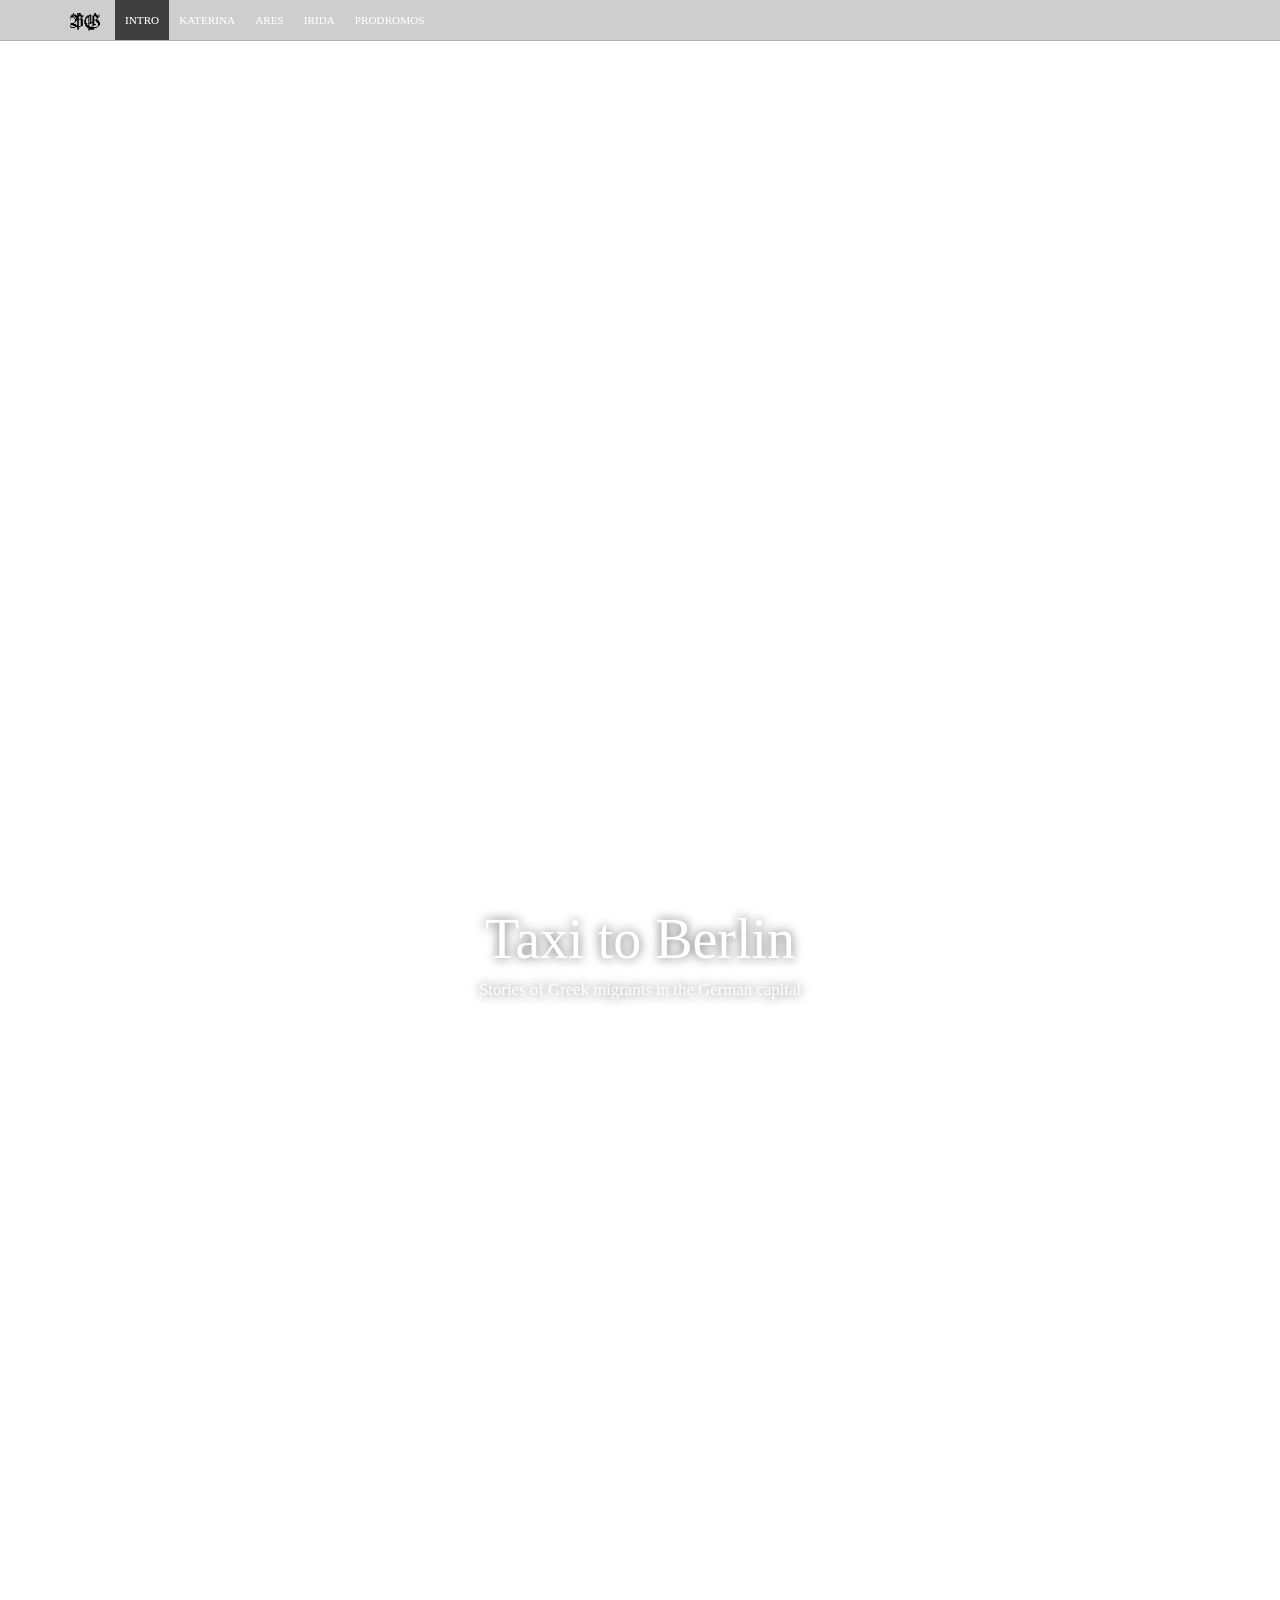
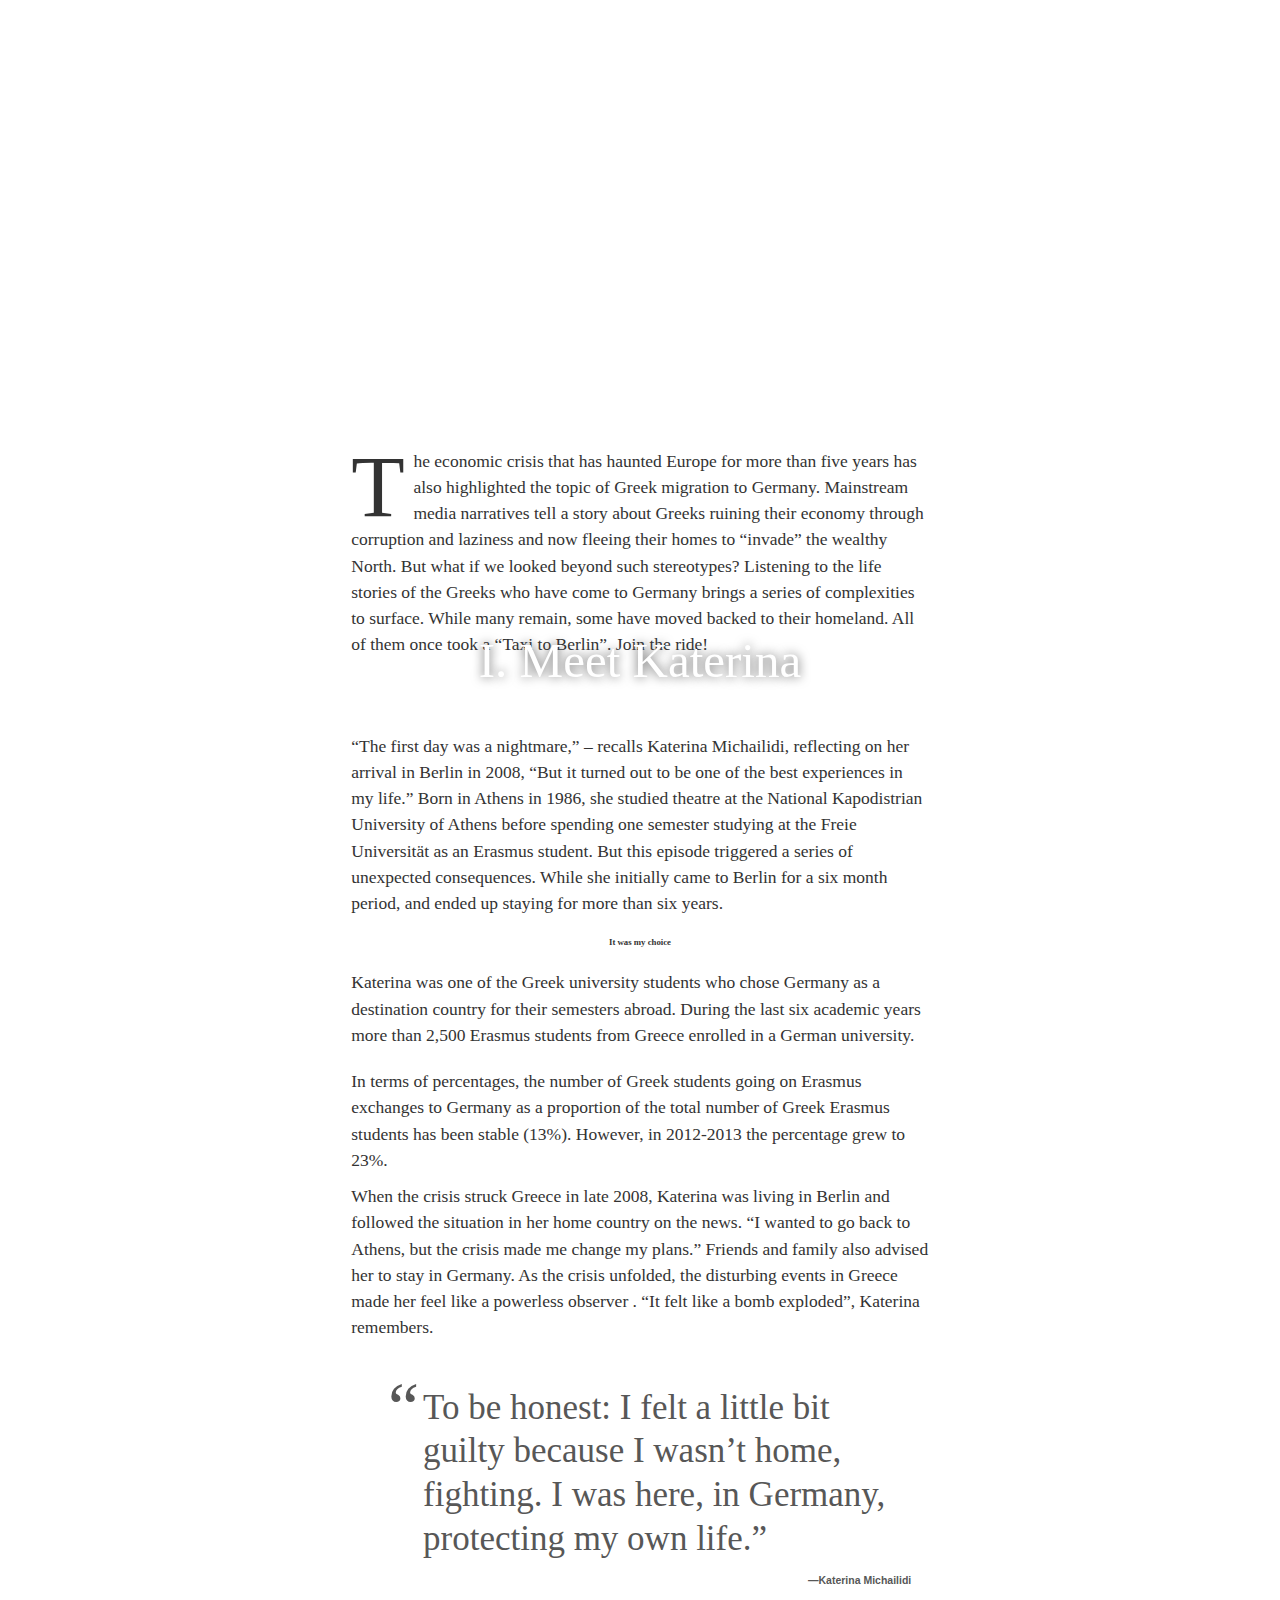
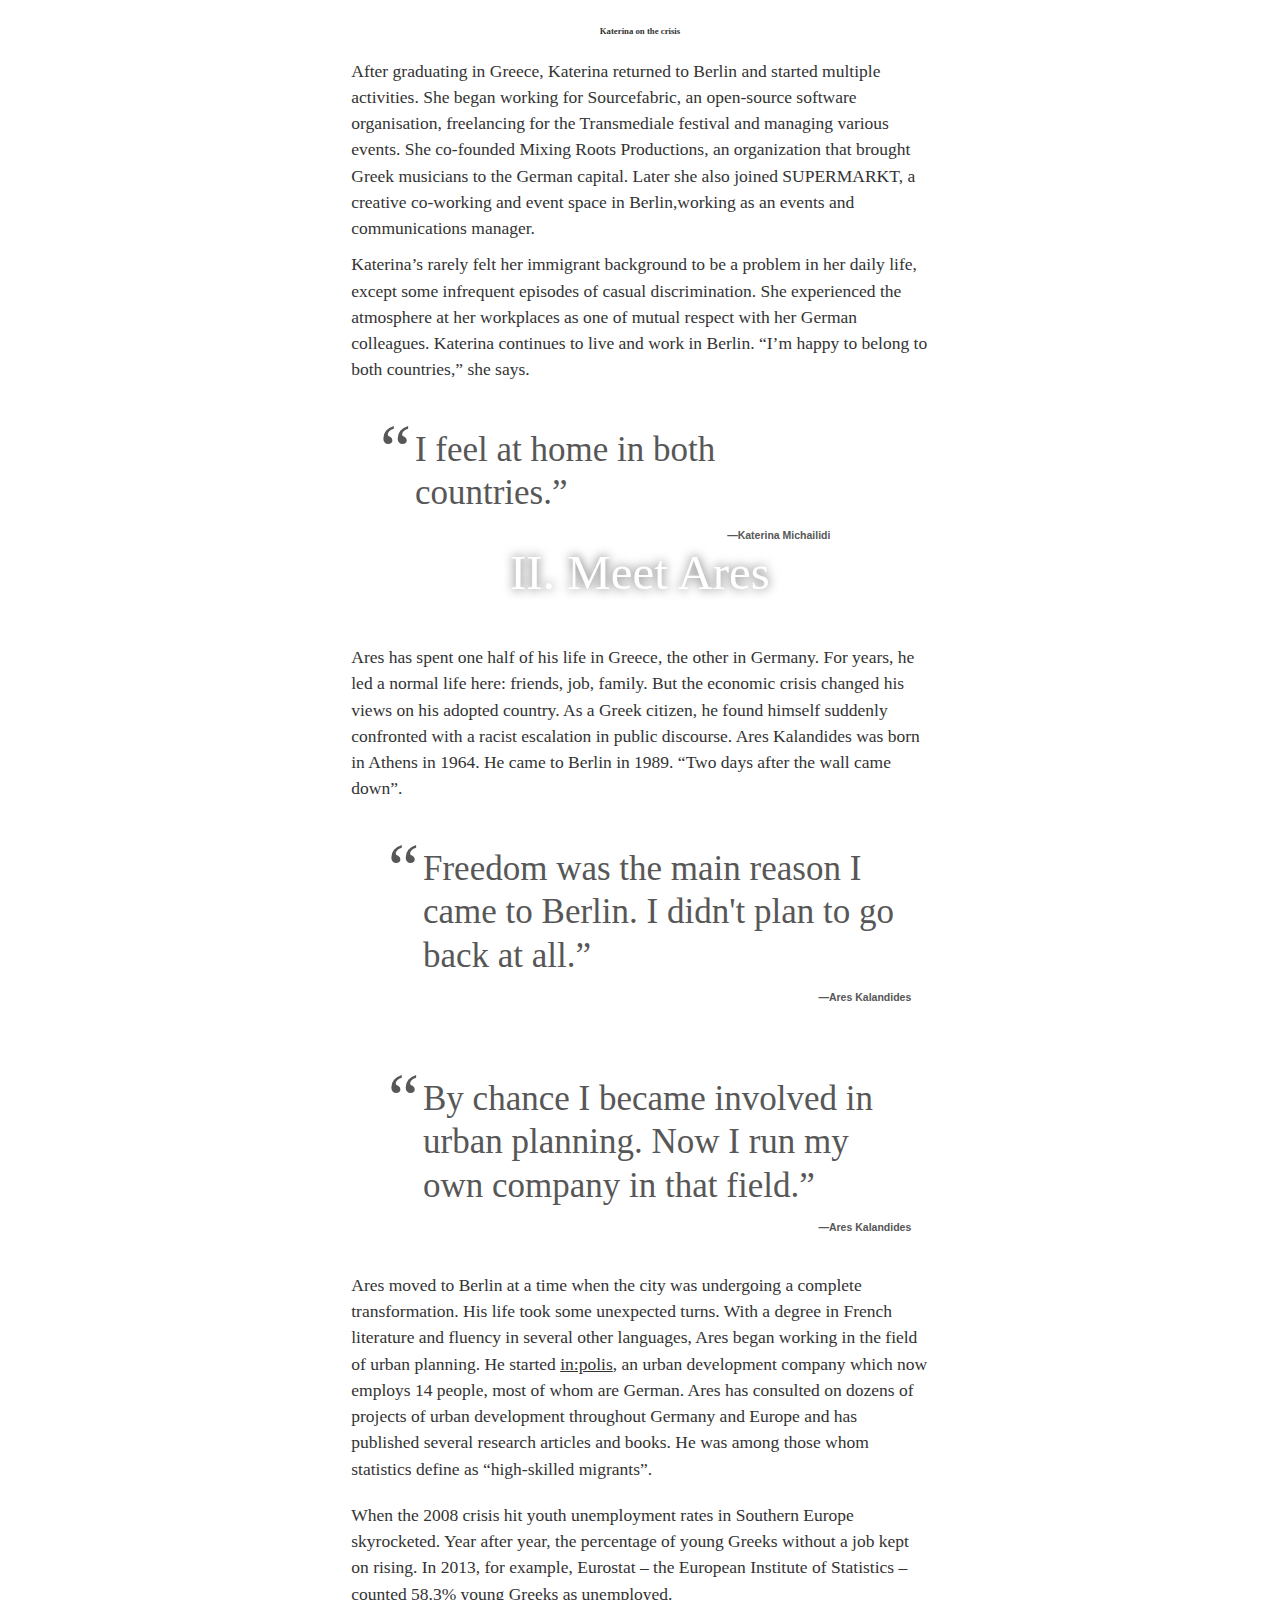
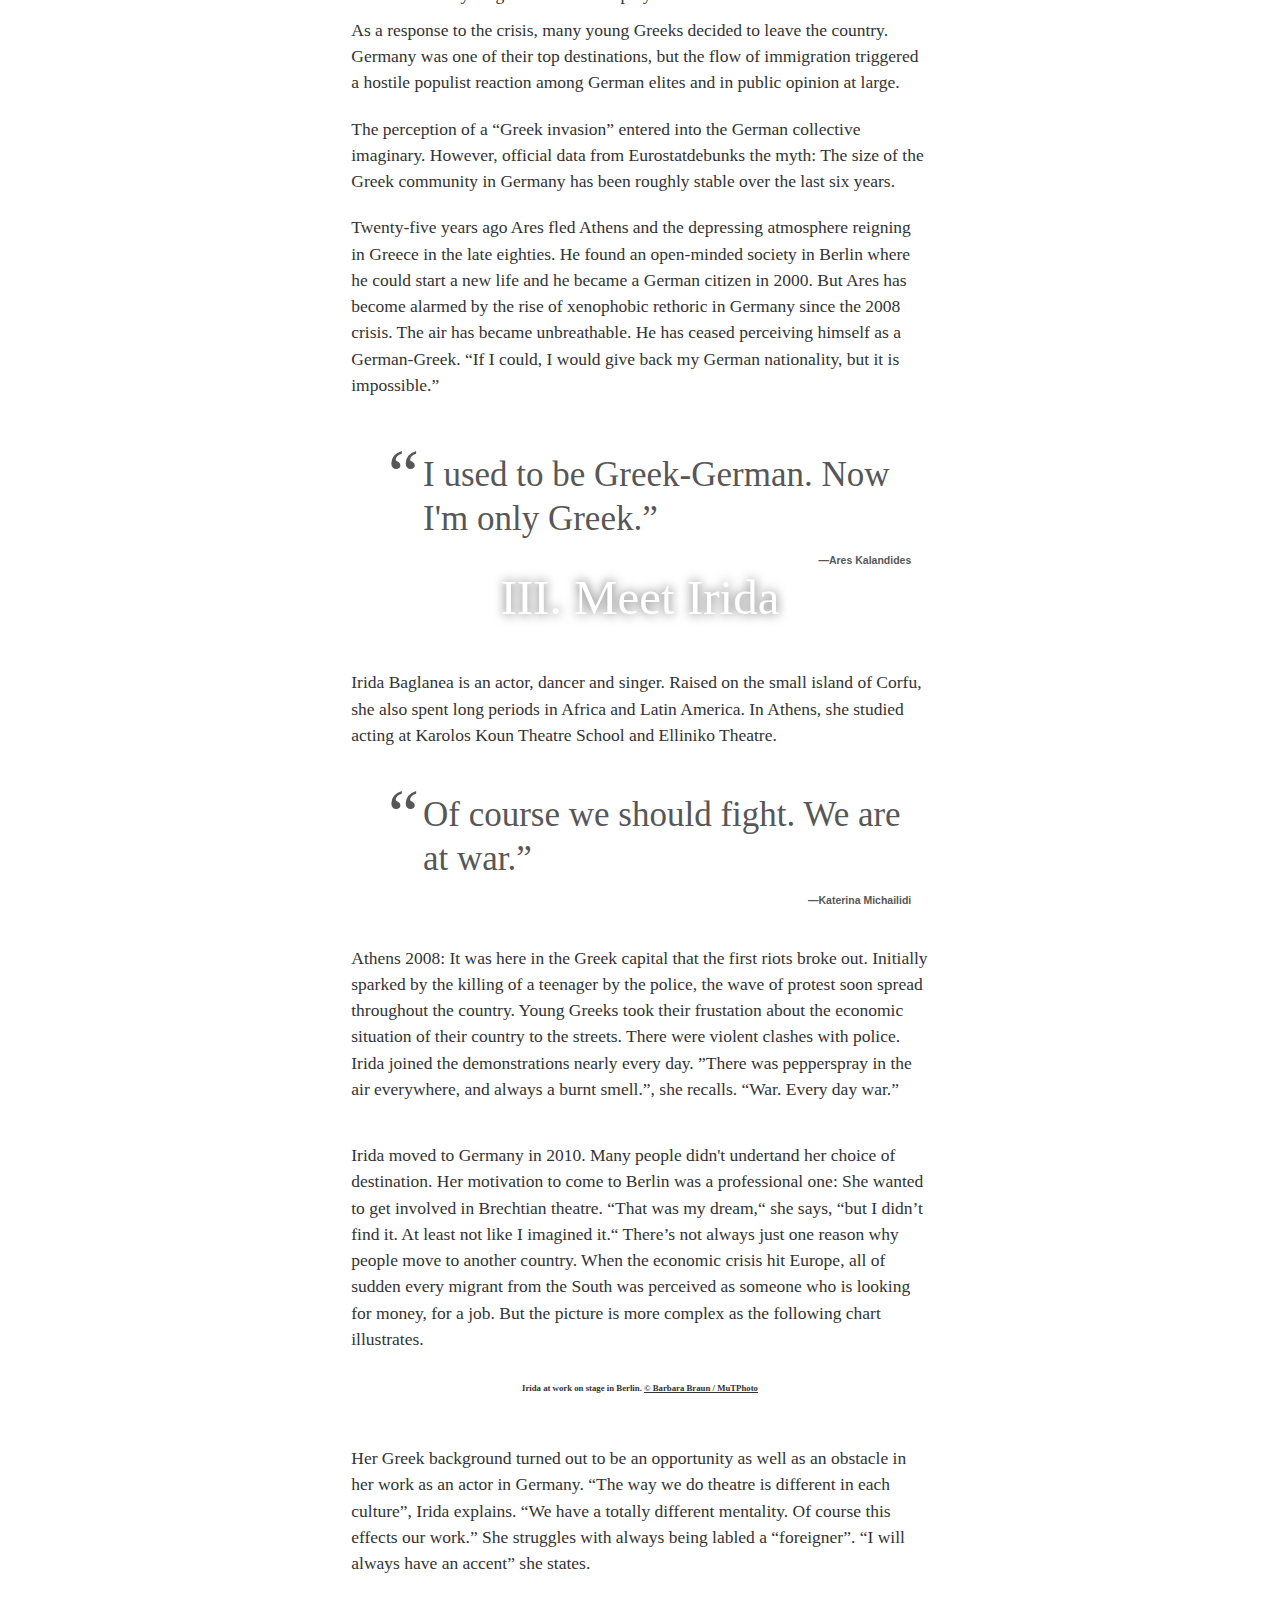
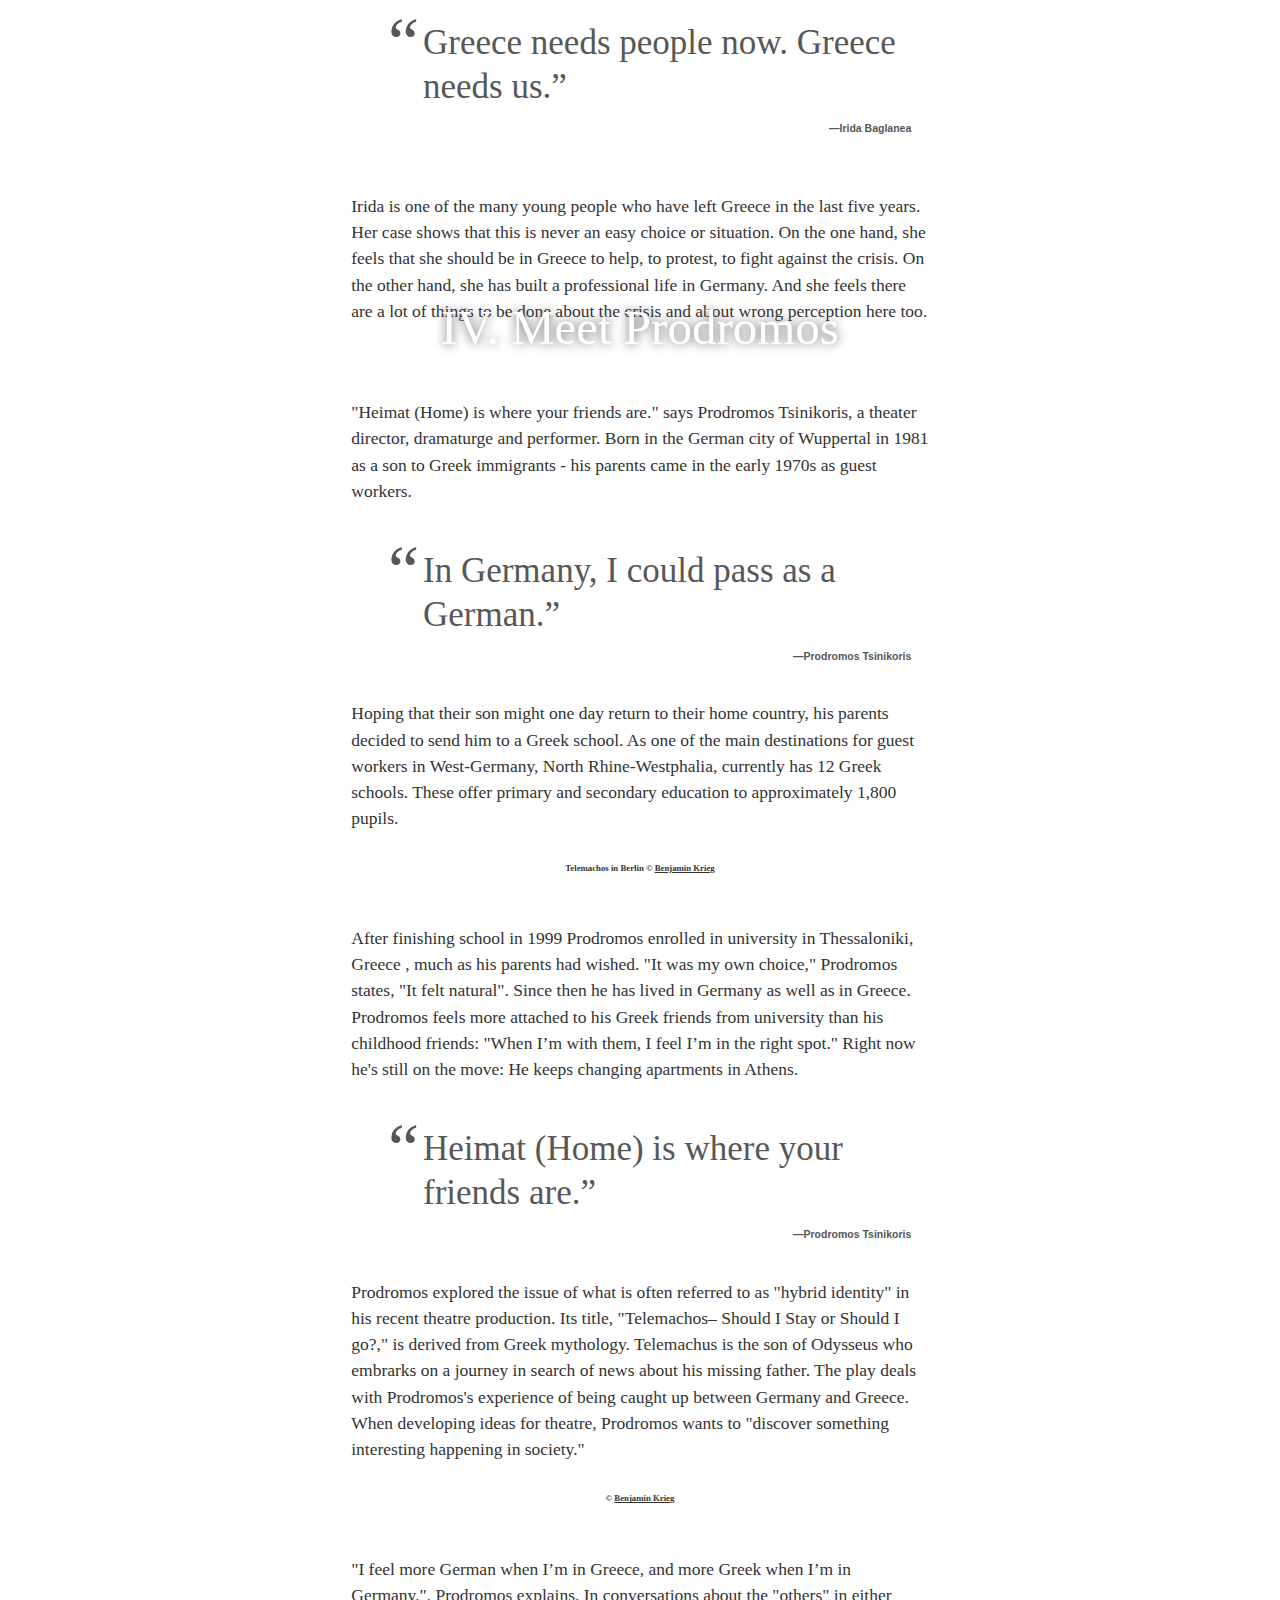
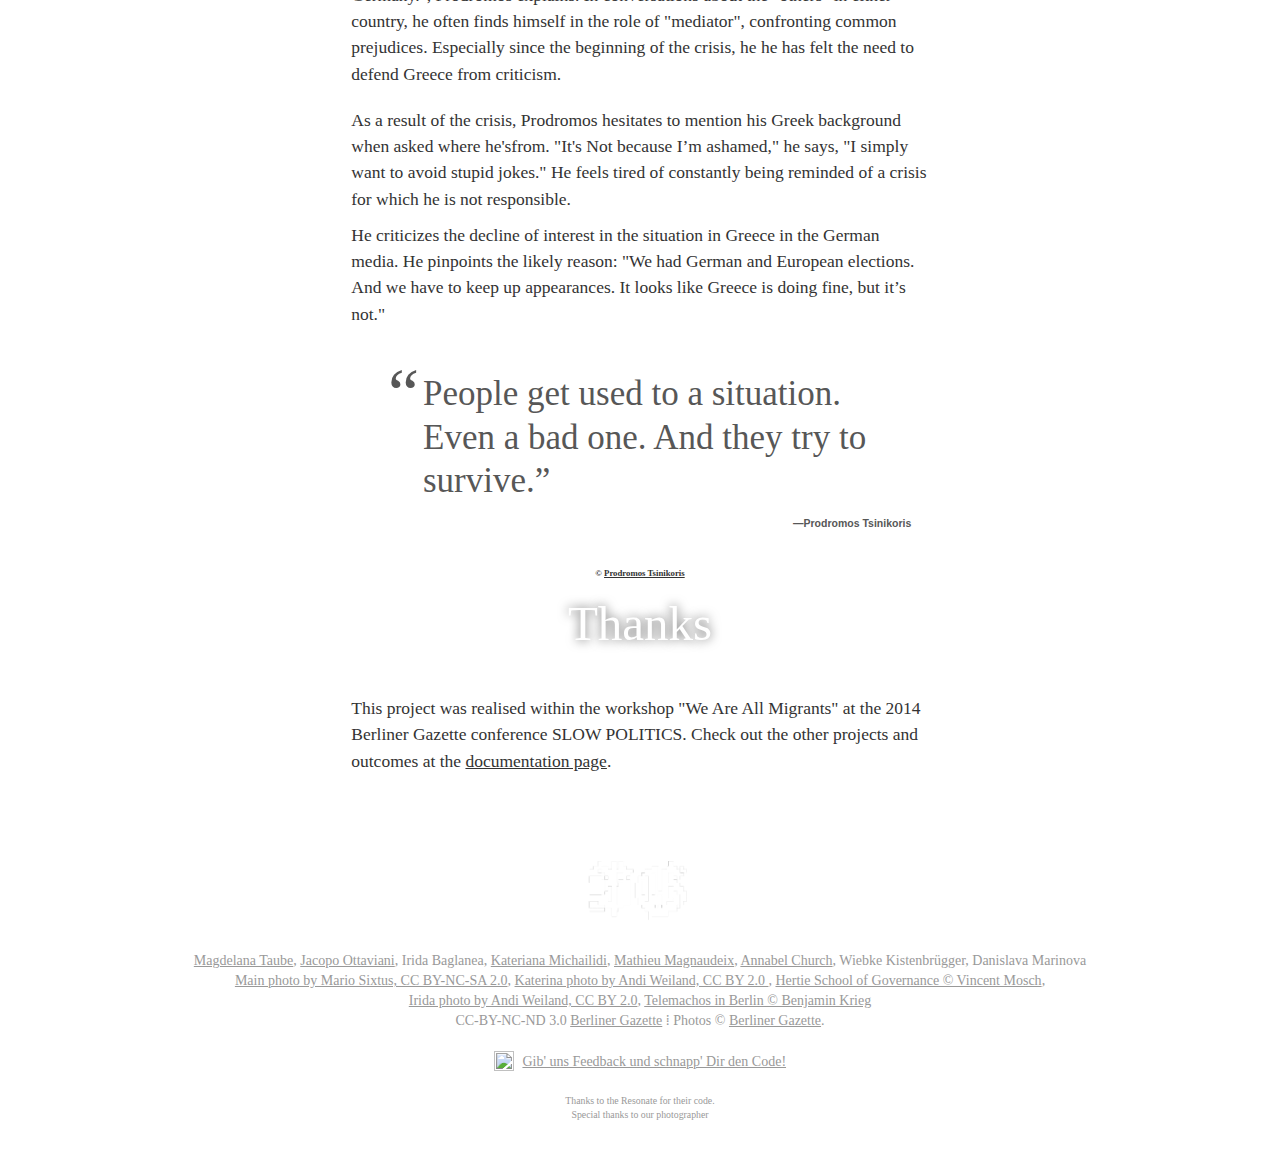
==== commit d02ea078: "publish with share images" ====
--- a/de.html
+++ b/de.html
@@ -7,9 +7,10 @@
 		<link rel="shortcut icon" type="image/png" href="http://resonate2014.jplusplus.org/static/logos/favicon.ico">
 		<meta name="viewport" content="width=device-width, initial-scale=1.0, user-scalable=no">
 		<meta name="twitter:card" content="summary_large_image">
-
+		<meta name="twitter:description" content=""Taxi to Berlin" tells the stories of Greek migrants in the German capital in times of econimic crises and rising xenophobia.">
+		<meta property="og:image" content="http://resonate2014.jplusplus.org/static/images/share2.jpg"/>
 		<meta property="og:title" content="Taxi to Berlin"/>
-		<meta property="og:site_name" content="Journalism++ Magazine"/>
+		<meta property="og:site_name" content="Berliner Gazette Magazine"/>
 		<meta property="og:type" content="article"/>
 		<title>Taxi to Berlin</title>
 
@@ -45,7 +46,7 @@
 			</div>
 			<!-- <ul class="nav navbar-nav navbar-right">
 				<li class=""><a href="index.html">ENGLISH</a></li>
-				<li class=""><a href="el.html">GREEK</a></li>
+				<li class=""><a href="fr.html">GREEK</a></li>
 				<li class="active"><a href="de.html">DEUTSCH</a></li>
 			</ul> -->
 		</div><!--/.nav-collapse -->
@@ -84,17 +85,18 @@
     </div>
     <div class="article container" id="katerina">
     
-    <p>“The first day was a nightmare,” – recalls Katerina Michailidi, reflecting on her arrival in Berlin in {YEAR}, “But it turned out to be one of the best experiences in my life.” Born in Athens in 1986, she studied theatre at the National Kapodistrian University of Athens before  spending one semester studying at the Freie Universität as an Erasmus student. But this episode triggered a series of unexpected consequences. While she initially came to Berlin for a six month period, and ended up staying for more than six years.</p>
+    <p>“The first day was a nightmare,” – recalls Katerina Michailidi, reflecting on her arrival in Berlin in 2008, “But it turned out to be one of the best experiences in my life.” Born in Athens in 1986, she studied theatre at the National Kapodistrian University of Athens before  spending one semester studying at the Freie Universität as an Erasmus student. But this episode triggered a series of unexpected consequences. While she initially came to Berlin for a six month period, and ended up staying for more than six years.</p>
 
     <div class="center">
         <div class="iframe" data-src="http://player.vimeo.com/video/111830600?title=0&amp;byline=0&amp;portrait=0" data-ratio="1.77935943"></div>
-    </div>
-    <div class="legend">It was my choice…</div>
+        <div class="legend">It was my choice</div>
+    </div>
+
 
     <p>Katerina was one of the Greek university students who chose Germany as a destination country for their semesters abroad. During the last six academic years more than 2,500 Erasmus students from Greece enrolled in a German university.</p>
 
     <!-- Greek erasmus to Germany, over time -->
-    <div class="iframe" data-src="http://cf.datawrapper.de/E5mo9/4/" data-ratio="1.5" style="margin:20px 0 0 0"></div>
+    <div class="iframe" data-src="http://cf.datawrapper.de/E5mo9/4/" data-ratio="1.5"></div>
 
     <p>In terms of percentages, the number of Greek students going on Erasmus exchanges to Germany as a proportion of the total number of Greek Erasmus students has been stable (13%). However, in 2012-2013 the percentage grew to 23%.</p>
 
@@ -108,9 +110,11 @@
 
     <div class="center">
         <div class="iframe" data-src="http://player.vimeo.com/video/111833605?title=0&amp;byline=0&amp;portrait=0" data-ratio="1.77935943"></div>
-    </div>
-
-    <p>After graduating in Greece, Katerina returned to Berlin and started multiple activities. She began working for Sourcefabric, an open-source software organisation, freelancing for the Transmediale festival and managing various events. She co-founded Mixing Roots Productions, an organization that brought Greek musicians to the German capital. Later she also joined SUPERMARKT,a creative co-working and event space in Berlin,working as an events and communications manager.</p>
+        <div class="legend">Katerina on the crisis</div>
+    </div>
+
+
+    <p>After graduating in Greece, Katerina returned to Berlin and started multiple activities. She began working for Sourcefabric, an open-source software organisation, freelancing for the Transmediale festival and managing various events. She co-founded Mixing Roots Productions, an organization that brought Greek musicians to the German capital. Later she also joined SUPERMARKT, a creative co-working and event space in Berlin,working as an events and communications manager.</p>
 
     <p>Katerina’s rarely felt her immigrant background  to be a problem in her daily life, except some infrequent episodes of casual discrimination. She experienced the atmosphere at her workplaces as one of mutual respect with her German colleagues. Katerina continues to live and work in Berlin. “I’m happy to belong to both countries,” she says.</p>
 
@@ -131,7 +135,7 @@
     </div>
     <div class="article container" id="ares">
     
-    <p>Ares has spent one half of his life in Greece, the other in Germany. For years, he led a normal life here: friends, job, family. . But the economic crisis changed his views on his adopted country . As a Greek citizen, he found himself suddenly confronted with a racist escalation in public discourse. Ares Kalandides was born in Athens in 1964. He came to Berlin in 1989. “Two days after the wall came down”. </p>
+    <p>Ares has spent one half of his life in Greece, the other in Germany. For years, he led a normal life here: friends, job, family. But the economic crisis changed his views on his adopted country. As a Greek citizen, he found himself suddenly confronted with a racist escalation in public discourse. Ares Kalandides was born in Athens in 1964. He came to Berlin in 1989. “Two days after the wall came down”. </p>
 
     <div class="quote">
         <div class="body">Freedom was the main reason I came to Berlin. I didn't plan to go back at all.</div>
@@ -139,7 +143,7 @@
     </div>
 
     <div class="center">
-        <div class="iframe" data-src="http://player.vimeo.com/111758442" data-ratio="1.77935943"></div>
+        <div class="iframe" data-src="http://player.vimeo.com/video/111758442?title=0&amp;byline=0&amp;portrait=0" data-ratio="1.77935943"></div>
     </div>
 
     <div class="quote">
@@ -147,27 +151,15 @@
         <div class="author">Ares Kalandides</div>
     </div>
 
-    <div class="center">
-        <div class="iframe" data-src="http://maps.stamen.com/toner/embed#13/37.9558/23.7016" data-ratio="1.42857143"></div>
-    </div>
-
-
     <!-- <div class="legend">CAPTION?</div> -->
-    <p>Ares moved to Berlin at a time when the city was undergoing a complete transformation. His life took some unexpected turns. With a degree in French literature and fluency in several other languages, Ares began working in the field of urban planning. He started in: <a href="http://www.inpolis.de/home_de.html">polis</a>, an urban development company which now employs 14 people, most of whom are German. Ares has consulted on dozens of projects of urban development throughout Germany and Europe and has published several research articles and books. He was among  those whom statistics define as “high-skilled migrants”. </p>
+    <p>Ares moved to Berlin at a time when the city was undergoing a complete transformation. His life took some unexpected turns. With a degree in French literature and fluency in several other languages, Ares began working in the field of urban planning. He started <a href="http://www.inpolis.de/home_de.html">in:polis</a>, an urban development company which now employs 14 people, most of whom are German. Ares has consulted on dozens of projects of urban development throughout Germany and Europe and has published several research articles and books. He was among  those whom statistics define as “high-skilled migrants”. </p>
 
     <!-- Greek young unemployment rate over time -->
-    <div class="iframe" data-src="http://cf.datawrapper.de/YgsOq/1/" data-ratio="1.5" style="margin:20px 0 0 0"></div>
+    <div class="iframe" data-src="http://cf.datawrapper.de/YgsOq/1/" data-ratio="1.5"></div>
 
 
     <p>When the 2008 crisis hit youth unemployment rates in Southern Europe skyrocketed. Year after year, the percentage of young Greeks without a job kept on rising. In 2013, for example, Eurostat  – the European Institute of Statistics – counted 58.3% young Greeks as unemployed.</p>
     <p>As a response to the crisis, many young Greeks decided to leave the country. Germany was one of their top destinations, but the flow of immigration triggered a hostile populist reaction among German elites and in public opinion at large.</p>
-
-
-
-    <div class="illustration full" data-src="http://motorbloeckchen.com/wp-content/uploads/BildBl%C3%B6dGriechen.jpg
-" data-ratio="1.30452675">
-        <div class="legend">CAPTION?</div>
-    </div>
 
 <!--
     <div class="quote">
@@ -184,7 +176,7 @@
 
 
     <!-- Greeks in Germany -->
-    <div class="iframe" data-src="http://cf.datawrapper.de/URPoh/2/" data-ratio="1.5" style="margin:20px 0 0 0"></div>
+    <div class="iframe" data-src="http://cf.datawrapper.de/URPoh/2/" data-ratio="1.5"></div>
 
     <!-- <div class="quote">
         <div class="body">Germany is a country in general and Berlin is a city in particular where people think twice before making racist remarks, before making sexist remarks.</div>
@@ -192,7 +184,7 @@
     </div> -->
 
 
-    <p>Twenty-five years ago Ares  fled Athens and the depressing atmosphere reigning in Greece in the late eighties. He found an open-minded society in Berlin where he could start a new life and he became a German citizen in 2000. But Ares has become alarmed by the rise of xenophobic rethoric in Germany since the 2008 crisis. The air has became unbreathable. He has ceased perceiving himself as a German-Greek. “If I could, I would give back my German nationality, but it is impossible.”</p>
+    <p>Twenty-five years ago Ares fled Athens and the depressing atmosphere reigning in Greece in the late eighties. He found an open-minded society in Berlin where he could start a new life and he became a German citizen in 2000. But Ares has become alarmed by the rise of xenophobic rethoric in Germany since the 2008 crisis. The air has became unbreathable. He has ceased perceiving himself as a German-Greek. “If I could, I would give back my German nationality, but it is impossible.”</p>
 
     <div class="center">
         <div class="iframe" data-src="http://player.vimeo.com/video/111833169?title=0&amp;byline=0&amp;portrait=0" data-ratio="1.77935943"></div>
@@ -201,7 +193,7 @@
 
 
     <!-- Foreigners living in Germany -->
-<!--        <div class="iframe" data-src="http://cf.datawrapper.de/cOEPK/1/" data-ratio="1.5" style="margin:20px 0 0 0"></div> -->
+<!--        <div class="iframe" data-src="http://cf.datawrapper.de/cOEPK/1/" data-ratio="1.5"></div> -->
 
 
     <div class="quote">
@@ -218,7 +210,7 @@
 
     <div class="illustration full" data-src="static/images/irida.jpg" data-ratio="2.120890774">
 
-        <div class="title">I. Meet Irida</div>
+        <div class="title">III. Meet Irida</div>
     </div>
     <div class="article container" id="irida">
     
@@ -235,18 +227,21 @@
     <div class="center">
         <div class="iframe" data-src="http://player.vimeo.com/video/112431170?title=0&amp;byline=0&amp;portrait=0" data-ratio="1.77935943"></div>
     </div>
-    <div class="legend">It was my choice…</div>
+    <div class="legend"></div>
 
     <p>Irida moved to Germany in 2010. Many people didn't undertand her choice of destination. Her motivation to come to Berlin was  a professional one: She wanted to get involved in Brechtian theatre. “That was my dream,“ she says, “but I didn’t find it. At least not like I imagined it.“ There’s not always just one reason why people move to another country. When the economic crisis hit Europe, all of sudden every migrant from the South was perceived as someone who is looking for money, for a job. But the picture is more complex as the following chart illustrates.</p>
 
-
-    <div class="illustration full" data-src="static/images/irida-stage.jpg" data-ratio="1.30452675">
-        <div class="legend">Irida at work on stage in Berlin</div>
+    <div class="center">
+        <div class="iframe" data-src="http://cf.datawrapper.de/g2pLd/2/" data-ratio="1.5"></div>
+    </div>
+
+    <div class="center illustration full" data-src="static/images/irida-stage.jpg" data-ratio="1.30452675">
+        <div class="legend">Irida at work on stage in Berlin. <a href="https://www.flickr.com/photos/32923045@N05/15687611888/">© Barbara Braun / MuTPhoto</a></div>
     </div>
 <!--  https://www.flickr.com/photos/32923045@N05/15687611888/
 Credit: Barbara Braun / MuTPhoto -->
 
-    <p>Her Greek background turned out to be an opportunity as well as an obstacle in her work as an actor in Germany. “The way we do theatre is different in each culture”, Irida explains. “We have a totally different mentality. Of course this effects our work.” She struggles with always being labled a “foreigner.”. “I will always have an accent” she states. </p>
+    <p>Her Greek background turned out to be an opportunity as well as an obstacle in her work as an actor in Germany. “The way we do theatre is different in each culture”, Irida explains. “We have a totally different mentality. Of course this effects our work.” She struggles with always being labled a “foreigner”. “I will always have an accent” she states. </p>
 
     <div class="quote">
         <div class="body">Greece needs people now. Greece needs us.</div>
@@ -275,28 +270,28 @@
     </div>
     <div class="article container" id="prodromos">
     
-    <p>"Heimat (Home) is where your friends are." says Prodromos Tsinikoris, a theater director, dramaturge and performer. Born in the German city of Wuppertal in 1981 as a son to Greek immigrants -   his parents came  in the early 1970s as guest workers.</p>
-
-   <!--  <div class="center">
-        <div class="iframe" data-src="http://player.vimeo.com/video/111830600?title=0&amp;byline=0&amp;portrait=0" data-ratio="1.77935943"></div>
-    </div>
-    <div class="legend">It was my choice…</div> -->
+
+    <p>"Heimat (Home) is where your friends are." says Prodromos Tsinikoris, a theater director, dramaturge and performer. Born in the German city of Wuppertal in 1981 as a son to Greek immigrants - his parents came  in the early 1970s as guest workers.</p>
 
     <div class="quote">
         <div class="body">In Germany, I could pass as a German.</div>
         <div class="author">Prodromos Tsinikoris</div>
     </div>
 
-    <p>Hoping that their son might one day return to their home country, his parents decided to send him to a Greek school. As one of the main destinations for guest workers in West-Germany, North Rhine-Westphalia,, currently has 12 Greek schools. These offer primary and secondary education to approximately 1,800 pupils.</p>
-
-    <div class="illustration full" data-src="static/images/prodromos-stage.jpg" data-ratio="1.30452675">
-        <div class="legend"></div>
+   <!--  <div class="center illustration full" data-src="static/images/prodromos-book.jpg" data-ratio="1.30452675">
+        <div class="legend">Telemachos, theater piece by Prodromos © <a href="https://www.flickr.com/photos/32923045@N05/15710776770/">Telemachos in Berlin / Benjamin Krieg</a></div>
+    </div> -->
+
+    <p>Hoping that their son might one day return to their home country, his parents decided to send him to a Greek school. As one of the main destinations for guest workers in West-Germany, North Rhine-Westphalia, currently has 12 Greek schools. These offer primary and secondary education to approximately 1,800 pupils.</p>
+
+    <div class="center illustration full" data-src="static/images/prodromos-stage.jpg" data-ratio="1.30452675">
+        <div class="legend">Telemachos in Berlin © <a href="https://www.flickr.com/photos/32923045@N05/15275809114/in/photostream/">Benjamin Krieg</a></div>
     </div>
    <!--  https://www.flickr.com/photos/32923045@N05/15275809114/in/photostream/
 Copyright note:  Telemachos in Berlin / Benjamin Krieg
  -->
 
-    <p>After finishing school in 1999 Prodromos enrolled in university in Thessaloniki, Greece , much as his parents had wished. „It was my own choice,“ Prodromos states, „It felt natural“. Since then he has lived in Germany as well as in Greece. Prodromos feels more attached to his Greek friends from university than his childhood friends: „When I’m with them, I feel I’m in the right spot.“ Right now he's still on the move: He keeps changing apartments in Athens.</p>
+    <p>After finishing school in 1999 Prodromos enrolled in university in Thessaloniki, Greece , much as his parents had wished. "It was my own choice," Prodromos states, "It felt natural". Since then he has lived in Germany as well as in Greece. Prodromos feels more attached to his Greek friends from university than his childhood friends: "When I’m with them, I feel I’m in the right spot." Right now he's still on the move: He keeps changing apartments in Athens.</p>
 
     <div class="quote">
         <div class="body">Heimat (Home) is where your friends are.</div>
@@ -309,39 +304,35 @@
 <!-- Flexibility and friends.
     Audio-Transcription: „In between Germany and Greece. Different cities. It was all about work, work, work. Being mobile and flexible on Europe’s labour market. If you have a job, this means you are happy. It’s not quite like that. What I came to understand during all these years of sleeping on couches or sleeping in hotels alone is this: Heimat is where you’re friends are.“ -->
 
-    <p>Prodromos explored the issue of what is often referred to as “hybrid identity” in his recent theatre production. Its title, „Telemachos– Should I Stay or Should I go?,“ is derived from Greek mythology. Telemachus is the son of Odysseus who embrarks on a journey in search of news about his missing father. The play deals with Prodromos's experience of being caught up between Germany and Greece. When developing ideas for theatre, Prodromos wants to „discover something interesting happening in society.“</p>
+    <p>Prodromos explored the issue of what is often referred to as "hybrid identity" in his recent theatre production. Its title, "Telemachos– Should I Stay or Should I go?," is derived from Greek mythology. Telemachus is the son of Odysseus who embrarks on a journey in search of news about his missing father. The play deals with Prodromos's experience of being caught up between Germany and Greece. When developing ideas for theatre, Prodromos wants to "discover something interesting happening in society."</p>
 
 
     <div class="center">
         <div class="iframe" data-src="http://player.vimeo.com/video/56747007?title=0&amp;byline=0&amp;portrait=0" data-ratio="1.77935943"></div>
     </div>
-    <!-- Telemachos, theater piece by Prodromos -->
-
-    <div class="illustration full" data-src="static/images/prodromos-car.jpg" data-ratio="1.30452675">
-        <div class="legend"></div>
-    </div><!--
-    https://www.flickr.com/photos/32923045@N05/15898090285/sizes/o/  -->
-
-    <p>„I feel more German when I’m in Greece, and more Greek when I’m in Germany.“, Prodromos explains. In conversations about the „others“ in either country, he often finds himself in the role of „mediator“, confronting common prejudices. Especially since the beginning of the crisis, he he has felt the need to defend Greece from criticism.</p>
+
+    <div class="center illustration full" data-src="static/images/prodromos-car.jpg" data-ratio="1.30452675">
+        <div class="legend"> © <a href="https://www.flickr.com/photos/32923045@N05/15898090285/sizes/o/">Benjamin Krieg</a></div>
+    </div>
+
+    <p>"I feel more German when I’m in Greece, and more Greek when I’m in Germany.", Prodromos explains. In conversations about the "others" in either country, he often finds himself in the role of "mediator", confronting common prejudices. Especially since the beginning of the crisis, he he has felt the need to defend Greece from criticism.</p>
 
     <div class="center">
         <div class="iframe" data-src="https://w.soundcloud.com/player/?url=https%3A//api.soundcloud.com/tracks/179027850&amp;color=99a3a4&amp;auto_play=false&amp;hide_related=false&amp;show_comments=true&amp;show_user=true&amp;show_reposts=false" data-ratio="3.51219512"></div>
     </div><!-- The discourse about Greece in Germany
     Audio-Transcription: „Whenever I was with Germans it was like I had to defend the Greeks. This was my role. Okay, it’s not so easy, its not as black and white as the „Bild“-Zeitung or another newspaper is telling us. But when I was with Greeks I was like: guys, you have never even seen a German. Not everyone of them is a Nazi or wants to occupy our country.“ -->
 
-    <p>As a result of the crisis, Prodromos hesitates to mention his Greek background when asked where he'sfrom. „It's Not because I’m ashamed,“ he says, „I simply want to avoid stupid jokes.“ He feels tired of constantly being reminded of a crisis for which he is not responsible.</p>
-    <p>He criticizes the decline of interest in the situation in Greece in the German media. He pinpoints the likely reason: „We had German and European elections. And we have to keep up appearances. It looks like Greece is doing fine, but it’s not.“</p>
+    <p>As a result of the crisis, Prodromos hesitates to mention his Greek background when asked where he'sfrom. "It's Not because I’m ashamed," he says, "I simply want to avoid stupid jokes." He feels tired of constantly being reminded of a crisis for which he is not responsible.</p>
+    <p>He criticizes the decline of interest in the situation in Greece in the German media. He pinpoints the likely reason: "We had German and European elections. And we have to keep up appearances. It looks like Greece is doing fine, but it’s not."</p>
 
     <div class="quote">
         <div class="body">People get used to a situation. Even a bad one. And they try to survive.</div>
         <div class="author">Prodromos Tsinikoris</div>
     </div>
 
-    <div class="illustration full" data-src="static/images/prodromos-sunset.jpg" data-ratio="1.30452675">
-        <div class="legend"></div>
-    </div>
-<!-- https://www.flickr.com/photos/32923045@N05/15710776630/in/photostream/
-Copyright note: Prodromos Tsinikoris  -->
+    <div class="center illustration full" data-src="static/images/prodromos-sunset.jpg" data-ratio="1.30452675">
+        <div class="legend"> © <a href="https://www.flickr.com/photos/32923045@N05/15710776630/in/photostream/">Prodromos Tsinikoris</a></div>
+    </div>
 
     <div class="center">
         <div class="iframe" data-src="https://w.soundcloud.com/player/?url=https%3A//api.soundcloud.com/tracks/179027874&amp;color=99a3a4&amp;auto_play=false&amp;hide_related=false&amp;show_comments=true&amp;show_user=true&amp;show_reposts=false" data-ratio="3.51219512"></div>
@@ -357,12 +348,12 @@
 
     <div class="illustration full" data-src="static/images/postit.jpg" data-ratio="2.120890774">
 
-        <div class="title">Quick!</div>
+        <div class="title">Thanks</div>
     </div>
     <div class="article container" id="market">
     
 
-    <p>A very special thanks to out team who participated along with many other teams at <a href="http://berlinergazette.de/symposium/slow-politics/">Slow Politics</a> a lovely 2014 Berliner Gazette event in Berlin.</p>
+    <p>This project was realised within the workshop "We Are All Migrants" at the 2014 Berliner Gazette conference SLOW POLITICS. Check out the other projects and outcomes at the <a href="http://berlinergazette.de/slow-politics-results/">documentation page</a>.</p>
 
 
     </div>
@@ -376,17 +367,27 @@
 	<div>
 		<ul class="list-inline logos">
 			<li class="">
-				<a href="http://jplusplus.org" target="_blank">
-					<img class="jpp_logo" src="static/logos/bg-logo-white.png" alt="Journalism ++">
+				<a href="http://berlinergazette.de" target="_blank">
+					<img class="jpp_logo" src="static/logos/bg-logo-white.png" alt="Berliner Gazette">
 				</a>
 			</li>
 		</ul>
 	</div>
 	<div class="row clearfix">
 		
-		<div><a href="https://twitter.com/berlinergazette" target="_blank">Magdelana Taube</a>, <a href="https://twitter.com/jackottaviani" target="_blank">Jacopo Ottaviani</a>, <a href="" target="_blank">Irida Baglanea</a>, <a href="" target="_blank">Kateriana Michailidi</a>, <a href="" target="_blank">Mathieu Magnaudeix</a>, <a href="" target="_blank">Annabel Church</a>, <a href="" target="_blank">Wiebke Kistenbrügger</a>, <a href="" target="_blank">Danislava Marinova</a>, <a href="" target="_blank">Annette Streicher</a></div>
-
-		<div><span class="mentions">CC-BY-NC-ND 3.0 <a href="http://berlingazette.com/" target="_blank">Berliner Gazette</a> ⁞ Photos © <a href="http://berlingazette.com/" target="_blank">Berliner Gazette</a> and <a href="" target="_blank">Other credits</a>.</span></div>
+		<div><a href="https://twitter.com/berlinergazette" target="_blank">Magdelana Taube</a>, <a href="https://twitter.com/jackottaviani" target="_blank">Jacopo Ottaviani</a>, Irida Baglanea, <a href="https://twitter.com/SourceKat" target="_blank">Kateriana Michailidi</a>, <a href="https://twitter.com/mathieu_m " target="_blank">Mathieu Magnaudeix</a>, <a href="https://twitter.com/annabelchurch" target="_blank">Annabel Church</a>, Wiebke Kistenbrügger, Danislava Marinova
+
+		<div>
+			<a href="https://www.flickr.com/photos/sixtus/15295501889/">Main photo by Mario Sixtus, CC BY-NC-SA 2.0</a>,
+			<a href="https://www.flickr.com/photos/berlinergazette/15759120816/in/photostream/">Katerina photo by Andi Weiland, CC BY 2.0 </a>,
+			<a href="https://www.flickr.com/photos/32923045@N05/15301359273/">Hertie School of Governance © Vincent Mosch</a>,
+		</div>
+		<div>
+			<a href="https://www.flickr.com/photos/berlinergazette/15790588782/in/set-72157646951193493">Irida photo by Andi Weiland, CC BY 2.0</a>,
+			<a href="https://www.flickr.com/photos/32923045@N05/15872265796/sizes/o/">Telemachos in Berlin © Benjamin Krieg</a>
+		</div>
+		<div><span class="mentions">CC-BY-NC-ND 3.0 <a href="http://berlingazette.com/" target="_blank">Berliner Gazette</a> ⁞ Photos © <a href="http://berlingazette.com/" target="_blank">Berliner Gazette</a>.
+</span></div>
 		
 	</div>
 	<div class="row github">
